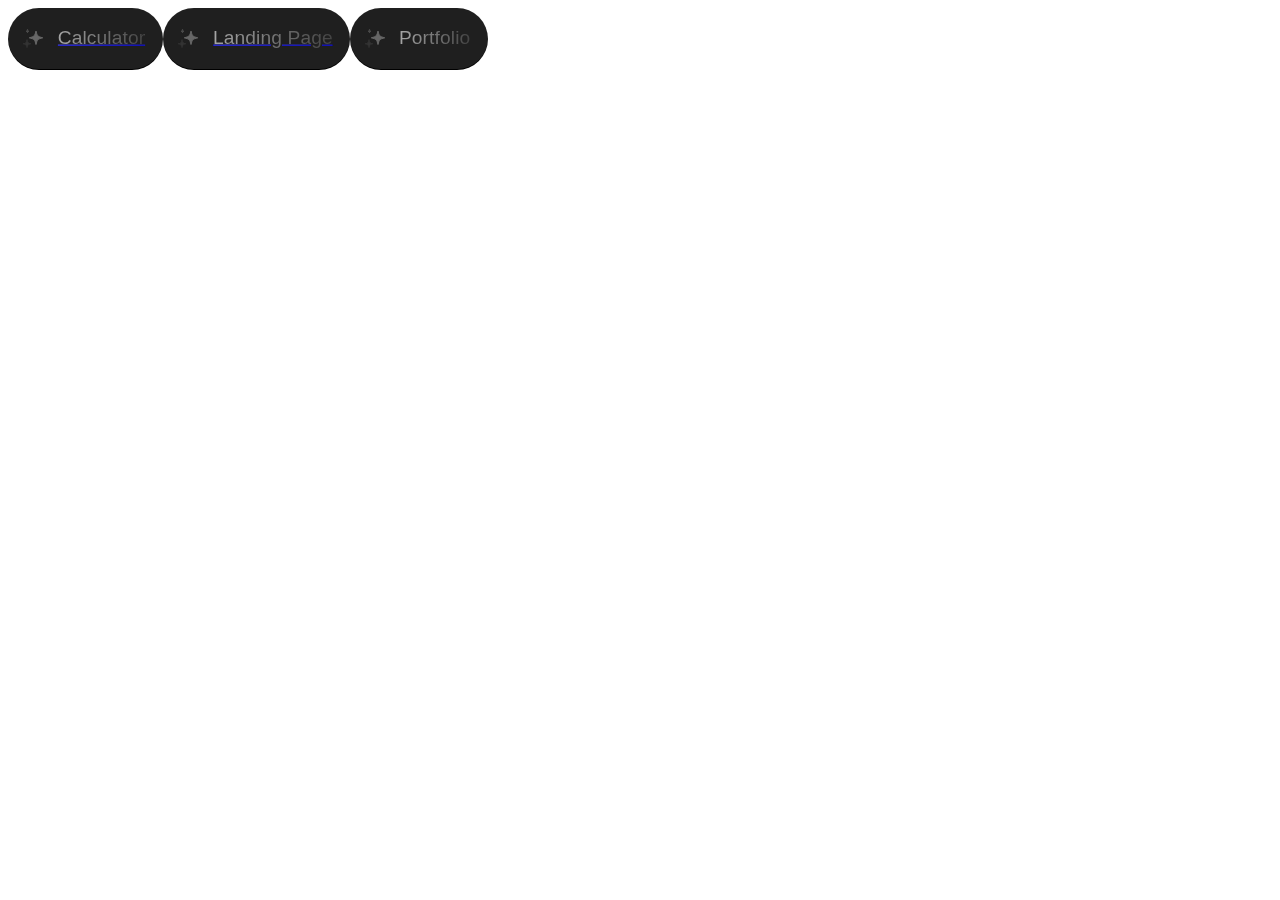
==== index.html @ b8b27e0d "Add files via upload" ====
<!DOCTYPE html>
<html lang="en">
<head>
    <meta charset="UTF-8">
    <meta name="viewport" content="width=device-width, initial-scale=1.0">
    <title>CODSOFT</title>
    <style>
        .sparkle-button {
  --active: 0;
  --bg: radial-gradient(
			40% 50% at center 100%,
			hsl(270 calc(var(--active) * 97%) 72% / var(--active)),
			transparent
		),
		radial-gradient(
			80% 100% at center 120%,
			hsl(260 calc(var(--active) * 97%) 70% / var(--active)),
			transparent
		),
		hsl(260 calc(var(--active) * 97%) calc((var(--active) * 44%) + 12%));
  background: var(--bg);
  font-size: 1.2rem;
  font-weight: 500;
  border: 0;
  cursor: pointer;
  padding: 1em 1em;
  display: flex;
  align-items: center;
  gap: 0.25em;
  white-space: nowrap;
  border-radius: 100px;
  position: relative;
  box-shadow: 0 0 calc(var(--active) * 3em) calc(var(--active) * 1em) hsl(260 97% 61% / 0.75),
		0 0em 0 0 hsl(260 calc(var(--active) * 97%) calc((var(--active) * 50%) + 30%)) inset,
		0 -0.05em 0 0 hsl(260 calc(var(--active) * 97%) calc(var(--active) * 60%)) inset;
  transition: box-shadow var(--transition), scale var(--transition), background var(--transition);
  scale: calc(1 + (var(--active) * 0.1));
  transition: .3s;
}

.sparkle-button:active {
  scale: 1;
  transition: .3s;
}

.sparkle path {
  color: hsl(0 0% calc((var(--active, 0) * 70%) + var(--base)));
  transform-box: fill-box;
  transform-origin: center;
  fill: currentColor;
  stroke: currentColor;
  animation-delay: calc((var(--transition) * 1.5) + (var(--delay) * 1s));
  animation-duration: 0.6s;
  transition: color var(--transition);
}

.sparkle-button:is(:hover, :focus-visible) path {
  animation-name: bounce;
}

@keyframes bounce {
  35%, 65% {
    scale: var(--scale);
  }
}

.sparkle path:nth-of-type(1) {
  --scale: 0.5;
  --delay: 0.1;
  --base: 40%;
}

.sparkle path:nth-of-type(2) {
  --scale: 1.5;
  --delay: 0.2;
  --base: 20%;
}

.sparkle path:nth-of-type(3) {
  --scale: 2.5;
  --delay: 0.35;
  --base: 30%;
}

.sparkle-button:before {
  content: "";
  position: absolute;
  inset: -0.2em;
  z-index: -1;
  border: 0.25em solid hsl(260 97% 50% / 0.5);
  border-radius: 100px;
  opacity: var(--active, 0);
  transition: opacity var(--transition);
}

.spark {
  position: absolute;
  inset: 0;
  border-radius: 100px;
  rotate: 0deg;
  overflow: hidden;
  mask: linear-gradient(white, transparent 50%);
  animation: flip calc(var(--spark) * 2) infinite steps(2, end);
}

@keyframes flip {
  to {
    rotate: 360deg;
  }
}

.spark:before {
  content: "";
  position: absolute;
  width: 200%;
  aspect-ratio: 1;
  top: 0%;
  left: 50%;
  z-index: -1;
  translate: -50% -15%;
  rotate: 0;
  transform: rotate(-90deg);
  opacity: calc((var(--active)) + 0.4);
  background: conic-gradient(
		from 0deg,
		transparent 0 340deg,
		white 360deg
	);
  transition: opacity var(--transition);
  animation: rotate var(--spark) linear infinite both;
}

.spark:after {
  content: "";
  position: absolute;
  inset: var(--cut);
  border-radius: 100px;
}

.backdrop {
  position: absolute;
  inset: var(--cut);
  background: var(--bg);
  border-radius: 100px;
  transition: background var(--transition);
}

@keyframes rotate {
  to {
    transform: rotate(90deg);
  }
}

@supports(selector(:has(:is(+ *)))) {
  body:has(button:is(:hover, :focus-visible)) {
    --active: 1;
    --play-state: running;
  }

  .bodydrop {
    display: none;
  }
}

.sparkle-button:is(:hover, :focus-visible) ~ :is(.bodydrop, .particle-pen) {
  --active: 1;
  --play-state: runnin;
}

.sparkle-button:is(:hover, :focus-visible) {
  --active: 1;
  --play-state: running;
}

.sp {
  position: relative;
}

.particle-pen {
  position: absolute;
  width: 200%;
  aspect-ratio: 1;
  top: 50%;
  left: 50%;
  translate: -50% -50%;
  -webkit-mask: radial-gradient(white, transparent 65%);
  z-index: -1;
  opacity: var(--active, 0);
  transition: opacity var(--transition);
}

.particle {
  fill: white;
  width: calc(var(--size, 0.25) * 1rem);
  aspect-ratio: 1;
  position: absolute;
  top: calc(var(--y) * 1%);
  left: calc(var(--x) * 1%);
  opacity: var(--alpha, 1);
  animation: float-out calc(var(--duration, 1) * 1s) calc(var(--delay) * -1s) infinite linear;
  transform-origin: var(--origin-x, 1000%) var(--origin-y, 1000%);
  z-index: -1;
  animation-play-state: var(--play-state, paused);
}

.particle path {
  fill: hsl(0 0% 90%);
  stroke: none;
}

.particle:nth-of-type(even) {
  animation-direction: reverse;
}

@keyframes float-out {
  to {
    rotate: 360deg;
  }
}

.text {
  translate: 2% -6%;
  letter-spacing: 0.01ch;
  background: linear-gradient(90deg, hsl(0 0% calc((var(--active) * 100%) + 65%)), hsl(0 0% calc((var(--active) * 100%) + 26%)));
  -webkit-background-clip: text;
  color: transparent;
  transition: background var(--transition);
}

.sparkle-button svg {
  inline-size: 1.25em;
  translate: -25% -5%;
}
    </style>
</head>
<body>
<div class="b-flex" style="display: flex;">  
    <div class="sp">
       <a href="/calculator/index.html">
        <button class="sparkle-button">
          <span class="spark"></span>
          
          <span class="backdrop"></span>
          <svg class="sparkle" viewBox="0 0 24 24" fill="none" xmlns="http://www.w3.org/2000/svg">
            <path d="M14.187 8.096L15 5.25L15.813 8.096C16.0231 8.83114 16.4171 9.50062 16.9577 10.0413C17.4984 10.5819 18.1679 10.9759 18.903 11.186L21.75 12L18.904 12.813C18.1689 13.0231 17.4994 13.4171 16.9587 13.9577C16.4181 14.4984 16.0241 15.1679 15.814 15.903L15 18.75L14.187 15.904C13.9769 15.1689 13.5829 14.4994 13.0423 13.9587C12.5016 13.4181 11.8321 13.0241 11.097 12.814L8.25 12L11.096 11.187C11.8311 10.9769 12.5006 10.5829 13.0413 10.0423C13.5819 9.50162 13.9759 8.83214 14.186 8.097L14.187 8.096Z" fill="black" stroke="black" stroke-linecap="round" stroke-linejoin="round"></path>
            <path d="M6 14.25L5.741 15.285C5.59267 15.8785 5.28579 16.4206 4.85319 16.8532C4.42059 17.2858 3.87853 17.5927 3.285 17.741L2.25 18L3.285 18.259C3.87853 18.4073 4.42059 18.7142 4.85319 19.1468C5.28579 19.5794 5.59267 20.1215 5.741 20.715L6 21.75L6.259 20.715C6.40725 20.1216 6.71398 19.5796 7.14639 19.147C7.5788 18.7144 8.12065 18.4075 8.714 18.259L9.75 18L8.714 17.741C8.12065 17.5925 7.5788 17.2856 7.14639 16.853C6.71398 16.4204 6.40725 15.8784 6.259 15.285L6 14.25Z" fill="black" stroke="black" stroke-linecap="round" stroke-linejoin="round"></path>
            <path d="M6.5 4L6.303 4.5915C6.24777 4.75718 6.15472 4.90774 6.03123 5.03123C5.90774 5.15472 5.75718 5.24777 5.5915 5.303L5 5.5L5.5915 5.697C5.75718 5.75223 5.90774 5.84528 6.03123 5.96877C6.15472 6.09226 6.24777 6.24282 6.303 6.4085L6.5 7L6.697 6.4085C6.75223 6.24282 6.84528 6.09226 6.96877 5.96877C7.09226 5.84528 7.24282 5.75223 7.4085 5.697L8 5.5L7.4085 5.303C7.24282 5.24777 7.09226 5.15472 6.96877 5.03123C6.84528 4.90774 6.75223 4.75718 6.697 4.5915L6.5 4Z" fill="black" stroke="black" stroke-linecap="round" stroke-linejoin="round"></path>
          </svg>
          <span class="text">Calculator</span>
        </button></a>
        <div class="bodydrop"></div>
        <span aria-hidden="true" class="particle-pen">
          <svg class="particle" viewBox="0 0 15 15" fill="none" xmlns="http://www.w3.org/2000/svg">
            <path d="M6.937 3.846L7.75 1L8.563 3.846C8.77313 4.58114 9.1671 5.25062 9.70774 5.79126C10.2484 6.3319 10.9179 6.72587 11.653 6.936L14.5 7.75L11.654 8.563C10.9189 8.77313 10.2494 9.1671 9.70874 9.70774C9.1681 10.2484 8.77413 10.9179 8.564 11.653L7.75 14.5L6.937 11.654C6.72687 10.9189 6.3329 10.2494 5.79226 9.70874C5.25162 9.1681 4.58214 8.77413 3.847 8.564L1 7.75L3.846 6.937C4.58114 6.72687 5.25062 6.3329 5.79126 5.79226C6.3319 5.25162 6.72587 4.58214 6.936 3.847L6.937 3.846Z" fill="black" stroke="black" stroke-linecap="round" stroke-linejoin="round"></path>
          </svg>
          <svg class="particle" viewBox="0 0 15 15" fill="none" xmlns="http://www.w3.org/2000/svg">
            <path d="M6.937 3.846L7.75 1L8.563 3.846C8.77313 4.58114 9.1671 5.25062 9.70774 5.79126C10.2484 6.3319 10.9179 6.72587 11.653 6.936L14.5 7.75L11.654 8.563C10.9189 8.77313 10.2494 9.1671 9.70874 9.70774C9.1681 10.2484 8.77413 10.9179 8.564 11.653L7.75 14.5L6.937 11.654C6.72687 10.9189 6.3329 10.2494 5.79226 9.70874C5.25162 9.1681 4.58214 8.77413 3.847 8.564L1 7.75L3.846 6.937C4.58114 6.72687 5.25062 6.3329 5.79126 5.79226C6.3319 5.25162 6.72587 4.58214 6.936 3.847L6.937 3.846Z" fill="black" stroke="black" stroke-linecap="round" stroke-linejoin="round"></path>
          </svg>
          <svg class="particle" viewBox="0 0 15 15" fill="none" xmlns="http://www.w3.org/2000/svg">
            <path d="M6.937 3.846L7.75 1L8.563 3.846C8.77313 4.58114 9.1671 5.25062 9.70774 5.79126C10.2484 6.3319 10.9179 6.72587 11.653 6.936L14.5 7.75L11.654 8.563C10.9189 8.77313 10.2494 9.1671 9.70874 9.70774C9.1681 10.2484 8.77413 10.9179 8.564 11.653L7.75 14.5L6.937 11.654C6.72687 10.9189 6.3329 10.2494 5.79226 9.70874C5.25162 9.1681 4.58214 8.77413 3.847 8.564L1 7.75L3.846 6.937C4.58114 6.72687 5.25062 6.3329 5.79126 5.79226C6.3319 5.25162 6.72587 4.58214 6.936 3.847L6.937 3.846Z" fill="black" stroke="black" stroke-linecap="round" stroke-linejoin="round"></path>
          </svg>
          <svg class="particle" viewBox="0 0 15 15" fill="none" xmlns="http://www.w3.org/2000/svg">
            <path d="M6.937 3.846L7.75 1L8.563 3.846C8.77313 4.58114 9.1671 5.25062 9.70774 5.79126C10.2484 6.3319 10.9179 6.72587 11.653 6.936L14.5 7.75L11.654 8.563C10.9189 8.77313 10.2494 9.1671 9.70874 9.70774C9.1681 10.2484 8.77413 10.9179 8.564 11.653L7.75 14.5L6.937 11.654C6.72687 10.9189 6.3329 10.2494 5.79226 9.70874C5.25162 9.1681 4.58214 8.77413 3.847 8.564L1 7.75L3.846 6.937C4.58114 6.72687 5.25062 6.3329 5.79126 5.79226C6.3319 5.25162 6.72587 4.58214 6.936 3.847L6.937 3.846Z" fill="black" stroke="black" stroke-linecap="round" stroke-linejoin="round"></path>
          </svg>
          <svg class="particle" viewBox="0 0 15 15" fill="none" xmlns="http://www.w3.org/2000/svg">
            <path d="M6.937 3.846L7.75 1L8.563 3.846C8.77313 4.58114 9.1671 5.25062 9.70774 5.79126C10.2484 6.3319 10.9179 6.72587 11.653 6.936L14.5 7.75L11.654 8.563C10.9189 8.77313 10.2494 9.1671 9.70874 9.70774C9.1681 10.2484 8.77413 10.9179 8.564 11.653L7.75 14.5L6.937 11.654C6.72687 10.9189 6.3329 10.2494 5.79226 9.70874C5.25162 9.1681 4.58214 8.77413 3.847 8.564L1 7.75L3.846 6.937C4.58114 6.72687 5.25062 6.3329 5.79126 5.79226C6.3319 5.25162 6.72587 4.58214 6.936 3.847L6.937 3.846Z" fill="black" stroke="black" stroke-linecap="round" stroke-linejoin="round"></path>
          </svg>
          <svg class="particle" viewBox="0 0 15 15" fill="none" xmlns="http://www.w3.org/2000/svg">
            <path d="M6.937 3.846L7.75 1L8.563 3.846C8.77313 4.58114 9.1671 5.25062 9.70774 5.79126C10.2484 6.3319 10.9179 6.72587 11.653 6.936L14.5 7.75L11.654 8.563C10.9189 8.77313 10.2494 9.1671 9.70874 9.70774C9.1681 10.2484 8.77413 10.9179 8.564 11.653L7.75 14.5L6.937 11.654C6.72687 10.9189 6.3329 10.2494 5.79226 9.70874C5.25162 9.1681 4.58214 8.77413 3.847 8.564L1 7.75L3.846 6.937C4.58114 6.72687 5.25062 6.3329 5.79126 5.79226C6.3319 5.25162 6.72587 4.58214 6.936 3.847L6.937 3.846Z" fill="black" stroke="black" stroke-linecap="round" stroke-linejoin="round"></path>
          </svg>
          <svg class="particle" viewBox="0 0 15 15" fill="none" xmlns="http://www.w3.org/2000/svg">
            <path d="M6.937 3.846L7.75 1L8.563 3.846C8.77313 4.58114 9.1671 5.25062 9.70774 5.79126C10.2484 6.3319 10.9179 6.72587 11.653 6.936L14.5 7.75L11.654 8.563C10.9189 8.77313 10.2494 9.1671 9.70874 9.70774C9.1681 10.2484 8.77413 10.9179 8.564 11.653L7.75 14.5L6.937 11.654C6.72687 10.9189 6.3329 10.2494 5.79226 9.70874C5.25162 9.1681 4.58214 8.77413 3.847 8.564L1 7.75L3.846 6.937C4.58114 6.72687 5.25062 6.3329 5.79126 5.79226C6.3319 5.25162 6.72587 4.58214 6.936 3.847L6.937 3.846Z" fill="black" stroke="black" stroke-linecap="round" stroke-linejoin="round"></path>
          </svg>
          <svg class="particle" viewBox="0 0 15 15" fill="none" xmlns="http://www.w3.org/2000/svg">
            <path d="M6.937 3.846L7.75 1L8.563 3.846C8.77313 4.58114 9.1671 5.25062 9.70774 5.79126C10.2484 6.3319 10.9179 6.72587 11.653 6.936L14.5 7.75L11.654 8.563C10.9189 8.77313 10.2494 9.1671 9.70874 9.70774C9.1681 10.2484 8.77413 10.9179 8.564 11.653L7.75 14.5L6.937 11.654C6.72687 10.9189 6.3329 10.2494 5.79226 9.70874C5.25162 9.1681 4.58214 8.77413 3.847 8.564L1 7.75L3.846 6.937C4.58114 6.72687 5.25062 6.3329 5.79126 5.79226C6.3319 5.25162 6.72587 4.58214 6.936 3.847L6.937 3.846Z" fill="black" stroke="black" stroke-linecap="round" stroke-linejoin="round"></path>
          </svg>
          <svg class="particle" viewBox="0 0 15 15" fill="none" xmlns="http://www.w3.org/2000/svg">
            <path d="M6.937 3.846L7.75 1L8.563 3.846C8.77313 4.58114 9.1671 5.25062 9.70774 5.79126C10.2484 6.3319 10.9179 6.72587 11.653 6.936L14.5 7.75L11.654 8.563C10.9189 8.77313 10.2494 9.1671 9.70874 9.70774C9.1681 10.2484 8.77413 10.9179 8.564 11.653L7.75 14.5L6.937 11.654C6.72687 10.9189 6.3329 10.2494 5.79226 9.70874C5.25162 9.1681 4.58214 8.77413 3.847 8.564L1 7.75L3.846 6.937C4.58114 6.72687 5.25062 6.3329 5.79126 5.79226C6.3319 5.25162 6.72587 4.58214 6.936 3.847L6.937 3.846Z" fill="black" stroke="black" stroke-linecap="round" stroke-linejoin="round"></path>
          </svg>
          <svg class="particle" viewBox="0 0 15 15" fill="none" xmlns="http://www.w3.org/2000/svg">
            <path d="M6.937 3.846L7.75 1L8.563 3.846C8.77313 4.58114 9.1671 5.25062 9.70774 5.79126C10.2484 6.3319 10.9179 6.72587 11.653 6.936L14.5 7.75L11.654 8.563C10.9189 8.77313 10.2494 9.1671 9.70874 9.70774C9.1681 10.2484 8.77413 10.9179 8.564 11.653L7.75 14.5L6.937 11.654C6.72687 10.9189 6.3329 10.2494 5.79226 9.70874C5.25162 9.1681 4.58214 8.77413 3.847 8.564L1 7.75L3.846 6.937C4.58114 6.72687 5.25062 6.3329 5.79126 5.79226C6.3319 5.25162 6.72587 4.58214 6.936 3.847L6.937 3.846Z" fill="black" stroke="black" stroke-linecap="round" stroke-linejoin="round"></path>
          </svg><svg class="particle" viewBox="0 0 15 15" fill="none" xmlns="http://www.w3.org/2000/svg">
            <path d="M6.937 3.846L7.75 1L8.563 3.846C8.77313 4.58114 9.1671 5.25062 9.70774 5.79126C10.2484 6.3319 10.9179 6.72587 11.653 6.936L14.5 7.75L11.654 8.563C10.9189 8.77313 10.2494 9.1671 9.70874 9.70774C9.1681 10.2484 8.77413 10.9179 8.564 11.653L7.75 14.5L6.937 11.654C6.72687 10.9189 6.3329 10.2494 5.79226 9.70874C5.25162 9.1681 4.58214 8.77413 3.847 8.564L1 7.75L3.846 6.937C4.58114 6.72687 5.25062 6.3329 5.79126 5.79226C6.3319 5.25162 6.72587 4.58214 6.936 3.847L6.937 3.846Z" fill="black" stroke="black" stroke-linecap="round" stroke-linejoin="round"></path>
          </svg><svg class="particle" viewBox="0 0 15 15" fill="none" xmlns="http://www.w3.org/2000/svg">
            <path d="M6.937 3.846L7.75 1L8.563 3.846C8.77313 4.58114 9.1671 5.25062 9.70774 5.79126C10.2484 6.3319 10.9179 6.72587 11.653 6.936L14.5 7.75L11.654 8.563C10.9189 8.77313 10.2494 9.1671 9.70874 9.70774C9.1681 10.2484 8.77413 10.9179 8.564 11.653L7.75 14.5L6.937 11.654C6.72687 10.9189 6.3329 10.2494 5.79226 9.70874C5.25162 9.1681 4.58214 8.77413 3.847 8.564L1 7.75L3.846 6.937C4.58114 6.72687 5.25062 6.3329 5.79126 5.79226C6.3319 5.25162 6.72587 4.58214 6.936 3.847L6.937 3.846Z" fill="black" stroke="black" stroke-linecap="round" stroke-linejoin="round"></path>
          </svg>
          <svg class="particle" viewBox="0 0 15 15" fill="none" xmlns="http://www.w3.org/2000/svg">
            <path d="M6.937 3.846L7.75 1L8.563 3.846C8.77313 4.58114 9.1671 5.25062 9.70774 5.79126C10.2484 6.3319 10.9179 6.72587 11.653 6.936L14.5 7.75L11.654 8.563C10.9189 8.77313 10.2494 9.1671 9.70874 9.70774C9.1681 10.2484 8.77413 10.9179 8.564 11.653L7.75 14.5L6.937 11.654C6.72687 10.9189 6.3329 10.2494 5.79226 9.70874C5.25162 9.1681 4.58214 8.77413 3.847 8.564L1 7.75L3.846 6.937C4.58114 6.72687 5.25062 6.3329 5.79126 5.79226C6.3319 5.25162 6.72587 4.58214 6.936 3.847L6.937 3.846Z" fill="black" stroke="black" stroke-linecap="round" stroke-linejoin="round"></path>
          </svg><svg class="particle" viewBox="0 0 15 15" fill="none" xmlns="http://www.w3.org/2000/svg">
            <path d="M6.937 3.846L7.75 1L8.563 3.846C8.77313 4.58114 9.1671 5.25062 9.70774 5.79126C10.2484 6.3319 10.9179 6.72587 11.653 6.936L14.5 7.75L11.654 8.563C10.9189 8.77313 10.2494 9.1671 9.70874 9.70774C9.1681 10.2484 8.77413 10.9179 8.564 11.653L7.75 14.5L6.937 11.654C6.72687 10.9189 6.3329 10.2494 5.79226 9.70874C5.25162 9.1681 4.58214 8.77413 3.847 8.564L1 7.75L3.846 6.937C4.58114 6.72687 5.25062 6.3329 5.79126 5.79226C6.3319 5.25162 6.72587 4.58214 6.936 3.847L6.937 3.846Z" fill="black" stroke="black" stroke-linecap="round" stroke-linejoin="round"></path>
          </svg><svg class="particle" viewBox="0 0 15 15" fill="none" xmlns="http://www.w3.org/2000/svg">
            <path d="M6.937 3.846L7.75 1L8.563 3.846C8.77313 4.58114 9.1671 5.25062 9.70774 5.79126C10.2484 6.3319 10.9179 6.72587 11.653 6.936L14.5 7.75L11.654 8.563C10.9189 8.77313 10.2494 9.1671 9.70874 9.70774C9.1681 10.2484 8.77413 10.9179 8.564 11.653L7.75 14.5L6.937 11.654C6.72687 10.9189 6.3329 10.2494 5.79226 9.70874C5.25162 9.1681 4.58214 8.77413 3.847 8.564L1 7.75L3.846 6.937C4.58114 6.72687 5.25062 6.3329 5.79126 5.79226C6.3319 5.25162 6.72587 4.58214 6.936 3.847L6.937 3.846Z" fill="black" stroke="black" stroke-linecap="round" stroke-linejoin="round"></path>
          </svg><svg class="particle" viewBox="0 0 15 15" fill="none" xmlns="http://www.w3.org/2000/svg">
            <path d="M6.937 3.846L7.75 1L8.563 3.846C8.77313 4.58114 9.1671 5.25062 9.70774 5.79126C10.2484 6.3319 10.9179 6.72587 11.653 6.936L14.5 7.75L11.654 8.563C10.9189 8.77313 10.2494 9.1671 9.70874 9.70774C9.1681 10.2484 8.77413 10.9179 8.564 11.653L7.75 14.5L6.937 11.654C6.72687 10.9189 6.3329 10.2494 5.79226 9.70874C5.25162 9.1681 4.58214 8.77413 3.847 8.564L1 7.75L3.846 6.937C4.58114 6.72687 5.25062 6.3329 5.79126 5.79226C6.3319 5.25162 6.72587 4.58214 6.936 3.847L6.937 3.846Z" fill="black" stroke="black" stroke-linecap="round" stroke-linejoin="round"></path>
          </svg><svg class="particle" viewBox="0 0 15 15" fill="none" xmlns="http://www.w3.org/2000/svg">
            <path d="M6.937 3.846L7.75 1L8.563 3.846C8.77313 4.58114 9.1671 5.25062 9.70774 5.79126C10.2484 6.3319 10.9179 6.72587 11.653 6.936L14.5 7.75L11.654 8.563C10.9189 8.77313 10.2494 9.1671 9.70874 9.70774C9.1681 10.2484 8.77413 10.9179 8.564 11.653L7.75 14.5L6.937 11.654C6.72687 10.9189 6.3329 10.2494 5.79226 9.70874C5.25162 9.1681 4.58214 8.77413 3.847 8.564L1 7.75L3.846 6.937C4.58114 6.72687 5.25062 6.3329 5.79126 5.79226C6.3319 5.25162 6.72587 4.58214 6.936 3.847L6.937 3.846Z" fill="black" stroke="black" stroke-linecap="round" stroke-linejoin="round"></path>
          </svg><svg class="particle" viewBox="0 0 15 15" fill="none" xmlns="http://www.w3.org/2000/svg">
            <path d="M6.937 3.846L7.75 1L8.563 3.846C8.77313 4.58114 9.1671 5.25062 9.70774 5.79126C10.2484 6.3319 10.9179 6.72587 11.653 6.936L14.5 7.75L11.654 8.563C10.9189 8.77313 10.2494 9.1671 9.70874 9.70774C9.1681 10.2484 8.77413 10.9179 8.564 11.653L7.75 14.5L6.937 11.654C6.72687 10.9189 6.3329 10.2494 5.79226 9.70874C5.25162 9.1681 4.58214 8.77413 3.847 8.564L1 7.75L3.846 6.937C4.58114 6.72687 5.25062 6.3329 5.79126 5.79226C6.3319 5.25162 6.72587 4.58214 6.936 3.847L6.937 3.846Z" fill="black" stroke="black" stroke-linecap="round" stroke-linejoin="round"></path>
          </svg><svg class="particle" viewBox="0 0 15 15" fill="none" xmlns="http://www.w3.org/2000/svg">
            <path d="M6.937 3.846L7.75 1L8.563 3.846C8.77313 4.58114 9.1671 5.25062 9.70774 5.79126C10.2484 6.3319 10.9179 6.72587 11.653 6.936L14.5 7.75L11.654 8.563C10.9189 8.77313 10.2494 9.1671 9.70874 9.70774C9.1681 10.2484 8.77413 10.9179 8.564 11.653L7.75 14.5L6.937 11.654C6.72687 10.9189 6.3329 10.2494 5.79226 9.70874C5.25162 9.1681 4.58214 8.77413 3.847 8.564L1 7.75L3.846 6.937C4.58114 6.72687 5.25062 6.3329 5.79126 5.79226C6.3319 5.25162 6.72587 4.58214 6.936 3.847L6.937 3.846Z" fill="black" stroke="black" stroke-linecap="round" stroke-linejoin="round"></path>
          </svg><svg class="particle" viewBox="0 0 15 15" fill="none" xmlns="http://www.w3.org/2000/svg">
            <path d="M6.937 3.846L7.75 1L8.563 3.846C8.77313 4.58114 9.1671 5.25062 9.70774 5.79126C10.2484 6.3319 10.9179 6.72587 11.653 6.936L14.5 7.75L11.654 8.563C10.9189 8.77313 10.2494 9.1671 9.70874 9.70774C9.1681 10.2484 8.77413 10.9179 8.564 11.653L7.75 14.5L6.937 11.654C6.72687 10.9189 6.3329 10.2494 5.79226 9.70874C5.25162 9.1681 4.58214 8.77413 3.847 8.564L1 7.75L3.846 6.937C4.58114 6.72687 5.25062 6.3329 5.79126 5.79226C6.3319 5.25162 6.72587 4.58214 6.936 3.847L6.937 3.846Z" fill="black" stroke="black" stroke-linecap="round" stroke-linejoin="round"></path>
          </svg>
        </span>
      </div>
      <div class="sp">
        <a href="/landing page/index.html">

        <button class="sparkle-button">
          <span class="spark"></span>
          
          <span class="backdrop"></span>
          <svg class="sparkle" viewBox="0 0 24 24" fill="none" xmlns="http://www.w3.org/2000/svg">
            <path d="M14.187 8.096L15 5.25L15.813 8.096C16.0231 8.83114 16.4171 9.50062 16.9577 10.0413C17.4984 10.5819 18.1679 10.9759 18.903 11.186L21.75 12L18.904 12.813C18.1689 13.0231 17.4994 13.4171 16.9587 13.9577C16.4181 14.4984 16.0241 15.1679 15.814 15.903L15 18.75L14.187 15.904C13.9769 15.1689 13.5829 14.4994 13.0423 13.9587C12.5016 13.4181 11.8321 13.0241 11.097 12.814L8.25 12L11.096 11.187C11.8311 10.9769 12.5006 10.5829 13.0413 10.0423C13.5819 9.50162 13.9759 8.83214 14.186 8.097L14.187 8.096Z" fill="black" stroke="black" stroke-linecap="round" stroke-linejoin="round"></path>
            <path d="M6 14.25L5.741 15.285C5.59267 15.8785 5.28579 16.4206 4.85319 16.8532C4.42059 17.2858 3.87853 17.5927 3.285 17.741L2.25 18L3.285 18.259C3.87853 18.4073 4.42059 18.7142 4.85319 19.1468C5.28579 19.5794 5.59267 20.1215 5.741 20.715L6 21.75L6.259 20.715C6.40725 20.1216 6.71398 19.5796 7.14639 19.147C7.5788 18.7144 8.12065 18.4075 8.714 18.259L9.75 18L8.714 17.741C8.12065 17.5925 7.5788 17.2856 7.14639 16.853C6.71398 16.4204 6.40725 15.8784 6.259 15.285L6 14.25Z" fill="black" stroke="black" stroke-linecap="round" stroke-linejoin="round"></path>
            <path d="M6.5 4L6.303 4.5915C6.24777 4.75718 6.15472 4.90774 6.03123 5.03123C5.90774 5.15472 5.75718 5.24777 5.5915 5.303L5 5.5L5.5915 5.697C5.75718 5.75223 5.90774 5.84528 6.03123 5.96877C6.15472 6.09226 6.24777 6.24282 6.303 6.4085L6.5 7L6.697 6.4085C6.75223 6.24282 6.84528 6.09226 6.96877 5.96877C7.09226 5.84528 7.24282 5.75223 7.4085 5.697L8 5.5L7.4085 5.303C7.24282 5.24777 7.09226 5.15472 6.96877 5.03123C6.84528 4.90774 6.75223 4.75718 6.697 4.5915L6.5 4Z" fill="black" stroke="black" stroke-linecap="round" stroke-linejoin="round"></path>
          </svg>
          <span class="text">Landing Page</span>
        </button></a>
        <div class="bodydrop"></div>
        <span aria-hidden="true" class="particle-pen">
          <svg class="particle" viewBox="0 0 15 15" fill="none" xmlns="http://www.w3.org/2000/svg">
            <path d="M6.937 3.846L7.75 1L8.563 3.846C8.77313 4.58114 9.1671 5.25062 9.70774 5.79126C10.2484 6.3319 10.9179 6.72587 11.653 6.936L14.5 7.75L11.654 8.563C10.9189 8.77313 10.2494 9.1671 9.70874 9.70774C9.1681 10.2484 8.77413 10.9179 8.564 11.653L7.75 14.5L6.937 11.654C6.72687 10.9189 6.3329 10.2494 5.79226 9.70874C5.25162 9.1681 4.58214 8.77413 3.847 8.564L1 7.75L3.846 6.937C4.58114 6.72687 5.25062 6.3329 5.79126 5.79226C6.3319 5.25162 6.72587 4.58214 6.936 3.847L6.937 3.846Z" fill="black" stroke="black" stroke-linecap="round" stroke-linejoin="round"></path>
          </svg>
          <svg class="particle" viewBox="0 0 15 15" fill="none" xmlns="http://www.w3.org/2000/svg">
            <path d="M6.937 3.846L7.75 1L8.563 3.846C8.77313 4.58114 9.1671 5.25062 9.70774 5.79126C10.2484 6.3319 10.9179 6.72587 11.653 6.936L14.5 7.75L11.654 8.563C10.9189 8.77313 10.2494 9.1671 9.70874 9.70774C9.1681 10.2484 8.77413 10.9179 8.564 11.653L7.75 14.5L6.937 11.654C6.72687 10.9189 6.3329 10.2494 5.79226 9.70874C5.25162 9.1681 4.58214 8.77413 3.847 8.564L1 7.75L3.846 6.937C4.58114 6.72687 5.25062 6.3329 5.79126 5.79226C6.3319 5.25162 6.72587 4.58214 6.936 3.847L6.937 3.846Z" fill="black" stroke="black" stroke-linecap="round" stroke-linejoin="round"></path>
          </svg>
          <svg class="particle" viewBox="0 0 15 15" fill="none" xmlns="http://www.w3.org/2000/svg">
            <path d="M6.937 3.846L7.75 1L8.563 3.846C8.77313 4.58114 9.1671 5.25062 9.70774 5.79126C10.2484 6.3319 10.9179 6.72587 11.653 6.936L14.5 7.75L11.654 8.563C10.9189 8.77313 10.2494 9.1671 9.70874 9.70774C9.1681 10.2484 8.77413 10.9179 8.564 11.653L7.75 14.5L6.937 11.654C6.72687 10.9189 6.3329 10.2494 5.79226 9.70874C5.25162 9.1681 4.58214 8.77413 3.847 8.564L1 7.75L3.846 6.937C4.58114 6.72687 5.25062 6.3329 5.79126 5.79226C6.3319 5.25162 6.72587 4.58214 6.936 3.847L6.937 3.846Z" fill="black" stroke="black" stroke-linecap="round" stroke-linejoin="round"></path>
          </svg>
          <svg class="particle" viewBox="0 0 15 15" fill="none" xmlns="http://www.w3.org/2000/svg">
            <path d="M6.937 3.846L7.75 1L8.563 3.846C8.77313 4.58114 9.1671 5.25062 9.70774 5.79126C10.2484 6.3319 10.9179 6.72587 11.653 6.936L14.5 7.75L11.654 8.563C10.9189 8.77313 10.2494 9.1671 9.70874 9.70774C9.1681 10.2484 8.77413 10.9179 8.564 11.653L7.75 14.5L6.937 11.654C6.72687 10.9189 6.3329 10.2494 5.79226 9.70874C5.25162 9.1681 4.58214 8.77413 3.847 8.564L1 7.75L3.846 6.937C4.58114 6.72687 5.25062 6.3329 5.79126 5.79226C6.3319 5.25162 6.72587 4.58214 6.936 3.847L6.937 3.846Z" fill="black" stroke="black" stroke-linecap="round" stroke-linejoin="round"></path>
          </svg>
          <svg class="particle" viewBox="0 0 15 15" fill="none" xmlns="http://www.w3.org/2000/svg">
            <path d="M6.937 3.846L7.75 1L8.563 3.846C8.77313 4.58114 9.1671 5.25062 9.70774 5.79126C10.2484 6.3319 10.9179 6.72587 11.653 6.936L14.5 7.75L11.654 8.563C10.9189 8.77313 10.2494 9.1671 9.70874 9.70774C9.1681 10.2484 8.77413 10.9179 8.564 11.653L7.75 14.5L6.937 11.654C6.72687 10.9189 6.3329 10.2494 5.79226 9.70874C5.25162 9.1681 4.58214 8.77413 3.847 8.564L1 7.75L3.846 6.937C4.58114 6.72687 5.25062 6.3329 5.79126 5.79226C6.3319 5.25162 6.72587 4.58214 6.936 3.847L6.937 3.846Z" fill="black" stroke="black" stroke-linecap="round" stroke-linejoin="round"></path>
          </svg>
          <svg class="particle" viewBox="0 0 15 15" fill="none" xmlns="http://www.w3.org/2000/svg">
            <path d="M6.937 3.846L7.75 1L8.563 3.846C8.77313 4.58114 9.1671 5.25062 9.70774 5.79126C10.2484 6.3319 10.9179 6.72587 11.653 6.936L14.5 7.75L11.654 8.563C10.9189 8.77313 10.2494 9.1671 9.70874 9.70774C9.1681 10.2484 8.77413 10.9179 8.564 11.653L7.75 14.5L6.937 11.654C6.72687 10.9189 6.3329 10.2494 5.79226 9.70874C5.25162 9.1681 4.58214 8.77413 3.847 8.564L1 7.75L3.846 6.937C4.58114 6.72687 5.25062 6.3329 5.79126 5.79226C6.3319 5.25162 6.72587 4.58214 6.936 3.847L6.937 3.846Z" fill="black" stroke="black" stroke-linecap="round" stroke-linejoin="round"></path>
          </svg>
          <svg class="particle" viewBox="0 0 15 15" fill="none" xmlns="http://www.w3.org/2000/svg">
            <path d="M6.937 3.846L7.75 1L8.563 3.846C8.77313 4.58114 9.1671 5.25062 9.70774 5.79126C10.2484 6.3319 10.9179 6.72587 11.653 6.936L14.5 7.75L11.654 8.563C10.9189 8.77313 10.2494 9.1671 9.70874 9.70774C9.1681 10.2484 8.77413 10.9179 8.564 11.653L7.75 14.5L6.937 11.654C6.72687 10.9189 6.3329 10.2494 5.79226 9.70874C5.25162 9.1681 4.58214 8.77413 3.847 8.564L1 7.75L3.846 6.937C4.58114 6.72687 5.25062 6.3329 5.79126 5.79226C6.3319 5.25162 6.72587 4.58214 6.936 3.847L6.937 3.846Z" fill="black" stroke="black" stroke-linecap="round" stroke-linejoin="round"></path>
          </svg>
          <svg class="particle" viewBox="0 0 15 15" fill="none" xmlns="http://www.w3.org/2000/svg">
            <path d="M6.937 3.846L7.75 1L8.563 3.846C8.77313 4.58114 9.1671 5.25062 9.70774 5.79126C10.2484 6.3319 10.9179 6.72587 11.653 6.936L14.5 7.75L11.654 8.563C10.9189 8.77313 10.2494 9.1671 9.70874 9.70774C9.1681 10.2484 8.77413 10.9179 8.564 11.653L7.75 14.5L6.937 11.654C6.72687 10.9189 6.3329 10.2494 5.79226 9.70874C5.25162 9.1681 4.58214 8.77413 3.847 8.564L1 7.75L3.846 6.937C4.58114 6.72687 5.25062 6.3329 5.79126 5.79226C6.3319 5.25162 6.72587 4.58214 6.936 3.847L6.937 3.846Z" fill="black" stroke="black" stroke-linecap="round" stroke-linejoin="round"></path>
          </svg>
          <svg class="particle" viewBox="0 0 15 15" fill="none" xmlns="http://www.w3.org/2000/svg">
            <path d="M6.937 3.846L7.75 1L8.563 3.846C8.77313 4.58114 9.1671 5.25062 9.70774 5.79126C10.2484 6.3319 10.9179 6.72587 11.653 6.936L14.5 7.75L11.654 8.563C10.9189 8.77313 10.2494 9.1671 9.70874 9.70774C9.1681 10.2484 8.77413 10.9179 8.564 11.653L7.75 14.5L6.937 11.654C6.72687 10.9189 6.3329 10.2494 5.79226 9.70874C5.25162 9.1681 4.58214 8.77413 3.847 8.564L1 7.75L3.846 6.937C4.58114 6.72687 5.25062 6.3329 5.79126 5.79226C6.3319 5.25162 6.72587 4.58214 6.936 3.847L6.937 3.846Z" fill="black" stroke="black" stroke-linecap="round" stroke-linejoin="round"></path>
          </svg>
          <svg class="particle" viewBox="0 0 15 15" fill="none" xmlns="http://www.w3.org/2000/svg">
            <path d="M6.937 3.846L7.75 1L8.563 3.846C8.77313 4.58114 9.1671 5.25062 9.70774 5.79126C10.2484 6.3319 10.9179 6.72587 11.653 6.936L14.5 7.75L11.654 8.563C10.9189 8.77313 10.2494 9.1671 9.70874 9.70774C9.1681 10.2484 8.77413 10.9179 8.564 11.653L7.75 14.5L6.937 11.654C6.72687 10.9189 6.3329 10.2494 5.79226 9.70874C5.25162 9.1681 4.58214 8.77413 3.847 8.564L1 7.75L3.846 6.937C4.58114 6.72687 5.25062 6.3329 5.79126 5.79226C6.3319 5.25162 6.72587 4.58214 6.936 3.847L6.937 3.846Z" fill="black" stroke="black" stroke-linecap="round" stroke-linejoin="round"></path>
          </svg><svg class="particle" viewBox="0 0 15 15" fill="none" xmlns="http://www.w3.org/2000/svg">
            <path d="M6.937 3.846L7.75 1L8.563 3.846C8.77313 4.58114 9.1671 5.25062 9.70774 5.79126C10.2484 6.3319 10.9179 6.72587 11.653 6.936L14.5 7.75L11.654 8.563C10.9189 8.77313 10.2494 9.1671 9.70874 9.70774C9.1681 10.2484 8.77413 10.9179 8.564 11.653L7.75 14.5L6.937 11.654C6.72687 10.9189 6.3329 10.2494 5.79226 9.70874C5.25162 9.1681 4.58214 8.77413 3.847 8.564L1 7.75L3.846 6.937C4.58114 6.72687 5.25062 6.3329 5.79126 5.79226C6.3319 5.25162 6.72587 4.58214 6.936 3.847L6.937 3.846Z" fill="black" stroke="black" stroke-linecap="round" stroke-linejoin="round"></path>
          </svg><svg class="particle" viewBox="0 0 15 15" fill="none" xmlns="http://www.w3.org/2000/svg">
            <path d="M6.937 3.846L7.75 1L8.563 3.846C8.77313 4.58114 9.1671 5.25062 9.70774 5.79126C10.2484 6.3319 10.9179 6.72587 11.653 6.936L14.5 7.75L11.654 8.563C10.9189 8.77313 10.2494 9.1671 9.70874 9.70774C9.1681 10.2484 8.77413 10.9179 8.564 11.653L7.75 14.5L6.937 11.654C6.72687 10.9189 6.3329 10.2494 5.79226 9.70874C5.25162 9.1681 4.58214 8.77413 3.847 8.564L1 7.75L3.846 6.937C4.58114 6.72687 5.25062 6.3329 5.79126 5.79226C6.3319 5.25162 6.72587 4.58214 6.936 3.847L6.937 3.846Z" fill="black" stroke="black" stroke-linecap="round" stroke-linejoin="round"></path>
          </svg>
          <svg class="particle" viewBox="0 0 15 15" fill="none" xmlns="http://www.w3.org/2000/svg">
            <path d="M6.937 3.846L7.75 1L8.563 3.846C8.77313 4.58114 9.1671 5.25062 9.70774 5.79126C10.2484 6.3319 10.9179 6.72587 11.653 6.936L14.5 7.75L11.654 8.563C10.9189 8.77313 10.2494 9.1671 9.70874 9.70774C9.1681 10.2484 8.77413 10.9179 8.564 11.653L7.75 14.5L6.937 11.654C6.72687 10.9189 6.3329 10.2494 5.79226 9.70874C5.25162 9.1681 4.58214 8.77413 3.847 8.564L1 7.75L3.846 6.937C4.58114 6.72687 5.25062 6.3329 5.79126 5.79226C6.3319 5.25162 6.72587 4.58214 6.936 3.847L6.937 3.846Z" fill="black" stroke="black" stroke-linecap="round" stroke-linejoin="round"></path>
          </svg><svg class="particle" viewBox="0 0 15 15" fill="none" xmlns="http://www.w3.org/2000/svg">
            <path d="M6.937 3.846L7.75 1L8.563 3.846C8.77313 4.58114 9.1671 5.25062 9.70774 5.79126C10.2484 6.3319 10.9179 6.72587 11.653 6.936L14.5 7.75L11.654 8.563C10.9189 8.77313 10.2494 9.1671 9.70874 9.70774C9.1681 10.2484 8.77413 10.9179 8.564 11.653L7.75 14.5L6.937 11.654C6.72687 10.9189 6.3329 10.2494 5.79226 9.70874C5.25162 9.1681 4.58214 8.77413 3.847 8.564L1 7.75L3.846 6.937C4.58114 6.72687 5.25062 6.3329 5.79126 5.79226C6.3319 5.25162 6.72587 4.58214 6.936 3.847L6.937 3.846Z" fill="black" stroke="black" stroke-linecap="round" stroke-linejoin="round"></path>
          </svg><svg class="particle" viewBox="0 0 15 15" fill="none" xmlns="http://www.w3.org/2000/svg">
            <path d="M6.937 3.846L7.75 1L8.563 3.846C8.77313 4.58114 9.1671 5.25062 9.70774 5.79126C10.2484 6.3319 10.9179 6.72587 11.653 6.936L14.5 7.75L11.654 8.563C10.9189 8.77313 10.2494 9.1671 9.70874 9.70774C9.1681 10.2484 8.77413 10.9179 8.564 11.653L7.75 14.5L6.937 11.654C6.72687 10.9189 6.3329 10.2494 5.79226 9.70874C5.25162 9.1681 4.58214 8.77413 3.847 8.564L1 7.75L3.846 6.937C4.58114 6.72687 5.25062 6.3329 5.79126 5.79226C6.3319 5.25162 6.72587 4.58214 6.936 3.847L6.937 3.846Z" fill="black" stroke="black" stroke-linecap="round" stroke-linejoin="round"></path>
          </svg><svg class="particle" viewBox="0 0 15 15" fill="none" xmlns="http://www.w3.org/2000/svg">
            <path d="M6.937 3.846L7.75 1L8.563 3.846C8.77313 4.58114 9.1671 5.25062 9.70774 5.79126C10.2484 6.3319 10.9179 6.72587 11.653 6.936L14.5 7.75L11.654 8.563C10.9189 8.77313 10.2494 9.1671 9.70874 9.70774C9.1681 10.2484 8.77413 10.9179 8.564 11.653L7.75 14.5L6.937 11.654C6.72687 10.9189 6.3329 10.2494 5.79226 9.70874C5.25162 9.1681 4.58214 8.77413 3.847 8.564L1 7.75L3.846 6.937C4.58114 6.72687 5.25062 6.3329 5.79126 5.79226C6.3319 5.25162 6.72587 4.58214 6.936 3.847L6.937 3.846Z" fill="black" stroke="black" stroke-linecap="round" stroke-linejoin="round"></path>
          </svg><svg class="particle" viewBox="0 0 15 15" fill="none" xmlns="http://www.w3.org/2000/svg">
            <path d="M6.937 3.846L7.75 1L8.563 3.846C8.77313 4.58114 9.1671 5.25062 9.70774 5.79126C10.2484 6.3319 10.9179 6.72587 11.653 6.936L14.5 7.75L11.654 8.563C10.9189 8.77313 10.2494 9.1671 9.70874 9.70774C9.1681 10.2484 8.77413 10.9179 8.564 11.653L7.75 14.5L6.937 11.654C6.72687 10.9189 6.3329 10.2494 5.79226 9.70874C5.25162 9.1681 4.58214 8.77413 3.847 8.564L1 7.75L3.846 6.937C4.58114 6.72687 5.25062 6.3329 5.79126 5.79226C6.3319 5.25162 6.72587 4.58214 6.936 3.847L6.937 3.846Z" fill="black" stroke="black" stroke-linecap="round" stroke-linejoin="round"></path>
          </svg><svg class="particle" viewBox="0 0 15 15" fill="none" xmlns="http://www.w3.org/2000/svg">
            <path d="M6.937 3.846L7.75 1L8.563 3.846C8.77313 4.58114 9.1671 5.25062 9.70774 5.79126C10.2484 6.3319 10.9179 6.72587 11.653 6.936L14.5 7.75L11.654 8.563C10.9189 8.77313 10.2494 9.1671 9.70874 9.70774C9.1681 10.2484 8.77413 10.9179 8.564 11.653L7.75 14.5L6.937 11.654C6.72687 10.9189 6.3329 10.2494 5.79226 9.70874C5.25162 9.1681 4.58214 8.77413 3.847 8.564L1 7.75L3.846 6.937C4.58114 6.72687 5.25062 6.3329 5.79126 5.79226C6.3319 5.25162 6.72587 4.58214 6.936 3.847L6.937 3.846Z" fill="black" stroke="black" stroke-linecap="round" stroke-linejoin="round"></path>
          </svg><svg class="particle" viewBox="0 0 15 15" fill="none" xmlns="http://www.w3.org/2000/svg">
            <path d="M6.937 3.846L7.75 1L8.563 3.846C8.77313 4.58114 9.1671 5.25062 9.70774 5.79126C10.2484 6.3319 10.9179 6.72587 11.653 6.936L14.5 7.75L11.654 8.563C10.9189 8.77313 10.2494 9.1671 9.70874 9.70774C9.1681 10.2484 8.77413 10.9179 8.564 11.653L7.75 14.5L6.937 11.654C6.72687 10.9189 6.3329 10.2494 5.79226 9.70874C5.25162 9.1681 4.58214 8.77413 3.847 8.564L1 7.75L3.846 6.937C4.58114 6.72687 5.25062 6.3329 5.79126 5.79226C6.3319 5.25162 6.72587 4.58214 6.936 3.847L6.937 3.846Z" fill="black" stroke="black" stroke-linecap="round" stroke-linejoin="round"></path>
          </svg><svg class="particle" viewBox="0 0 15 15" fill="none" xmlns="http://www.w3.org/2000/svg">
            <path d="M6.937 3.846L7.75 1L8.563 3.846C8.77313 4.58114 9.1671 5.25062 9.70774 5.79126C10.2484 6.3319 10.9179 6.72587 11.653 6.936L14.5 7.75L11.654 8.563C10.9189 8.77313 10.2494 9.1671 9.70874 9.70774C9.1681 10.2484 8.77413 10.9179 8.564 11.653L7.75 14.5L6.937 11.654C6.72687 10.9189 6.3329 10.2494 5.79226 9.70874C5.25162 9.1681 4.58214 8.77413 3.847 8.564L1 7.75L3.846 6.937C4.58114 6.72687 5.25062 6.3329 5.79126 5.79226C6.3319 5.25162 6.72587 4.58214 6.936 3.847L6.937 3.846Z" fill="black" stroke="black" stroke-linecap="round" stroke-linejoin="round"></path>
          </svg>
        </span>
      </div>
      <div class="sp">

        <button class="sparkle-button">
          <span class="spark"></span>
          
          <span class="backdrop"></span>
          <svg class="sparkle" viewBox="0 0 24 24" fill="none" xmlns="http://www.w3.org/2000/svg">
            <path d="M14.187 8.096L15 5.25L15.813 8.096C16.0231 8.83114 16.4171 9.50062 16.9577 10.0413C17.4984 10.5819 18.1679 10.9759 18.903 11.186L21.75 12L18.904 12.813C18.1689 13.0231 17.4994 13.4171 16.9587 13.9577C16.4181 14.4984 16.0241 15.1679 15.814 15.903L15 18.75L14.187 15.904C13.9769 15.1689 13.5829 14.4994 13.0423 13.9587C12.5016 13.4181 11.8321 13.0241 11.097 12.814L8.25 12L11.096 11.187C11.8311 10.9769 12.5006 10.5829 13.0413 10.0423C13.5819 9.50162 13.9759 8.83214 14.186 8.097L14.187 8.096Z" fill="black" stroke="black" stroke-linecap="round" stroke-linejoin="round"></path>
            <path d="M6 14.25L5.741 15.285C5.59267 15.8785 5.28579 16.4206 4.85319 16.8532C4.42059 17.2858 3.87853 17.5927 3.285 17.741L2.25 18L3.285 18.259C3.87853 18.4073 4.42059 18.7142 4.85319 19.1468C5.28579 19.5794 5.59267 20.1215 5.741 20.715L6 21.75L6.259 20.715C6.40725 20.1216 6.71398 19.5796 7.14639 19.147C7.5788 18.7144 8.12065 18.4075 8.714 18.259L9.75 18L8.714 17.741C8.12065 17.5925 7.5788 17.2856 7.14639 16.853C6.71398 16.4204 6.40725 15.8784 6.259 15.285L6 14.25Z" fill="black" stroke="black" stroke-linecap="round" stroke-linejoin="round"></path>
            <path d="M6.5 4L6.303 4.5915C6.24777 4.75718 6.15472 4.90774 6.03123 5.03123C5.90774 5.15472 5.75718 5.24777 5.5915 5.303L5 5.5L5.5915 5.697C5.75718 5.75223 5.90774 5.84528 6.03123 5.96877C6.15472 6.09226 6.24777 6.24282 6.303 6.4085L6.5 7L6.697 6.4085C6.75223 6.24282 6.84528 6.09226 6.96877 5.96877C7.09226 5.84528 7.24282 5.75223 7.4085 5.697L8 5.5L7.4085 5.303C7.24282 5.24777 7.09226 5.15472 6.96877 5.03123C6.84528 4.90774 6.75223 4.75718 6.697 4.5915L6.5 4Z" fill="black" stroke="black" stroke-linecap="round" stroke-linejoin="round"></path>
          </svg>
          <span class="text">Portfolio</span>
        </button>
        <div class="bodydrop"></div>
        <span aria-hidden="true" class="particle-pen">
          <svg class="particle" viewBox="0 0 15 15" fill="none" xmlns="http://www.w3.org/2000/svg">
            <path d="M6.937 3.846L7.75 1L8.563 3.846C8.77313 4.58114 9.1671 5.25062 9.70774 5.79126C10.2484 6.3319 10.9179 6.72587 11.653 6.936L14.5 7.75L11.654 8.563C10.9189 8.77313 10.2494 9.1671 9.70874 9.70774C9.1681 10.2484 8.77413 10.9179 8.564 11.653L7.75 14.5L6.937 11.654C6.72687 10.9189 6.3329 10.2494 5.79226 9.70874C5.25162 9.1681 4.58214 8.77413 3.847 8.564L1 7.75L3.846 6.937C4.58114 6.72687 5.25062 6.3329 5.79126 5.79226C6.3319 5.25162 6.72587 4.58214 6.936 3.847L6.937 3.846Z" fill="black" stroke="black" stroke-linecap="round" stroke-linejoin="round"></path>
          </svg>
          <svg class="particle" viewBox="0 0 15 15" fill="none" xmlns="http://www.w3.org/2000/svg">
            <path d="M6.937 3.846L7.75 1L8.563 3.846C8.77313 4.58114 9.1671 5.25062 9.70774 5.79126C10.2484 6.3319 10.9179 6.72587 11.653 6.936L14.5 7.75L11.654 8.563C10.9189 8.77313 10.2494 9.1671 9.70874 9.70774C9.1681 10.2484 8.77413 10.9179 8.564 11.653L7.75 14.5L6.937 11.654C6.72687 10.9189 6.3329 10.2494 5.79226 9.70874C5.25162 9.1681 4.58214 8.77413 3.847 8.564L1 7.75L3.846 6.937C4.58114 6.72687 5.25062 6.3329 5.79126 5.79226C6.3319 5.25162 6.72587 4.58214 6.936 3.847L6.937 3.846Z" fill="black" stroke="black" stroke-linecap="round" stroke-linejoin="round"></path>
          </svg>
          <svg class="particle" viewBox="0 0 15 15" fill="none" xmlns="http://www.w3.org/2000/svg">
            <path d="M6.937 3.846L7.75 1L8.563 3.846C8.77313 4.58114 9.1671 5.25062 9.70774 5.79126C10.2484 6.3319 10.9179 6.72587 11.653 6.936L14.5 7.75L11.654 8.563C10.9189 8.77313 10.2494 9.1671 9.70874 9.70774C9.1681 10.2484 8.77413 10.9179 8.564 11.653L7.75 14.5L6.937 11.654C6.72687 10.9189 6.3329 10.2494 5.79226 9.70874C5.25162 9.1681 4.58214 8.77413 3.847 8.564L1 7.75L3.846 6.937C4.58114 6.72687 5.25062 6.3329 5.79126 5.79226C6.3319 5.25162 6.72587 4.58214 6.936 3.847L6.937 3.846Z" fill="black" stroke="black" stroke-linecap="round" stroke-linejoin="round"></path>
          </svg>
          <svg class="particle" viewBox="0 0 15 15" fill="none" xmlns="http://www.w3.org/2000/svg">
            <path d="M6.937 3.846L7.75 1L8.563 3.846C8.77313 4.58114 9.1671 5.25062 9.70774 5.79126C10.2484 6.3319 10.9179 6.72587 11.653 6.936L14.5 7.75L11.654 8.563C10.9189 8.77313 10.2494 9.1671 9.70874 9.70774C9.1681 10.2484 8.77413 10.9179 8.564 11.653L7.75 14.5L6.937 11.654C6.72687 10.9189 6.3329 10.2494 5.79226 9.70874C5.25162 9.1681 4.58214 8.77413 3.847 8.564L1 7.75L3.846 6.937C4.58114 6.72687 5.25062 6.3329 5.79126 5.79226C6.3319 5.25162 6.72587 4.58214 6.936 3.847L6.937 3.846Z" fill="black" stroke="black" stroke-linecap="round" stroke-linejoin="round"></path>
          </svg>
          <svg class="particle" viewBox="0 0 15 15" fill="none" xmlns="http://www.w3.org/2000/svg">
            <path d="M6.937 3.846L7.75 1L8.563 3.846C8.77313 4.58114 9.1671 5.25062 9.70774 5.79126C10.2484 6.3319 10.9179 6.72587 11.653 6.936L14.5 7.75L11.654 8.563C10.9189 8.77313 10.2494 9.1671 9.70874 9.70774C9.1681 10.2484 8.77413 10.9179 8.564 11.653L7.75 14.5L6.937 11.654C6.72687 10.9189 6.3329 10.2494 5.79226 9.70874C5.25162 9.1681 4.58214 8.77413 3.847 8.564L1 7.75L3.846 6.937C4.58114 6.72687 5.25062 6.3329 5.79126 5.79226C6.3319 5.25162 6.72587 4.58214 6.936 3.847L6.937 3.846Z" fill="black" stroke="black" stroke-linecap="round" stroke-linejoin="round"></path>
          </svg>
          <svg class="particle" viewBox="0 0 15 15" fill="none" xmlns="http://www.w3.org/2000/svg">
            <path d="M6.937 3.846L7.75 1L8.563 3.846C8.77313 4.58114 9.1671 5.25062 9.70774 5.79126C10.2484 6.3319 10.9179 6.72587 11.653 6.936L14.5 7.75L11.654 8.563C10.9189 8.77313 10.2494 9.1671 9.70874 9.70774C9.1681 10.2484 8.77413 10.9179 8.564 11.653L7.75 14.5L6.937 11.654C6.72687 10.9189 6.3329 10.2494 5.79226 9.70874C5.25162 9.1681 4.58214 8.77413 3.847 8.564L1 7.75L3.846 6.937C4.58114 6.72687 5.25062 6.3329 5.79126 5.79226C6.3319 5.25162 6.72587 4.58214 6.936 3.847L6.937 3.846Z" fill="black" stroke="black" stroke-linecap="round" stroke-linejoin="round"></path>
          </svg>
          <svg class="particle" viewBox="0 0 15 15" fill="none" xmlns="http://www.w3.org/2000/svg">
            <path d="M6.937 3.846L7.75 1L8.563 3.846C8.77313 4.58114 9.1671 5.25062 9.70774 5.79126C10.2484 6.3319 10.9179 6.72587 11.653 6.936L14.5 7.75L11.654 8.563C10.9189 8.77313 10.2494 9.1671 9.70874 9.70774C9.1681 10.2484 8.77413 10.9179 8.564 11.653L7.75 14.5L6.937 11.654C6.72687 10.9189 6.3329 10.2494 5.79226 9.70874C5.25162 9.1681 4.58214 8.77413 3.847 8.564L1 7.75L3.846 6.937C4.58114 6.72687 5.25062 6.3329 5.79126 5.79226C6.3319 5.25162 6.72587 4.58214 6.936 3.847L6.937 3.846Z" fill="black" stroke="black" stroke-linecap="round" stroke-linejoin="round"></path>
          </svg>
          <svg class="particle" viewBox="0 0 15 15" fill="none" xmlns="http://www.w3.org/2000/svg">
            <path d="M6.937 3.846L7.75 1L8.563 3.846C8.77313 4.58114 9.1671 5.25062 9.70774 5.79126C10.2484 6.3319 10.9179 6.72587 11.653 6.936L14.5 7.75L11.654 8.563C10.9189 8.77313 10.2494 9.1671 9.70874 9.70774C9.1681 10.2484 8.77413 10.9179 8.564 11.653L7.75 14.5L6.937 11.654C6.72687 10.9189 6.3329 10.2494 5.79226 9.70874C5.25162 9.1681 4.58214 8.77413 3.847 8.564L1 7.75L3.846 6.937C4.58114 6.72687 5.25062 6.3329 5.79126 5.79226C6.3319 5.25162 6.72587 4.58214 6.936 3.847L6.937 3.846Z" fill="black" stroke="black" stroke-linecap="round" stroke-linejoin="round"></path>
          </svg>
          <svg class="particle" viewBox="0 0 15 15" fill="none" xmlns="http://www.w3.org/2000/svg">
            <path d="M6.937 3.846L7.75 1L8.563 3.846C8.77313 4.58114 9.1671 5.25062 9.70774 5.79126C10.2484 6.3319 10.9179 6.72587 11.653 6.936L14.5 7.75L11.654 8.563C10.9189 8.77313 10.2494 9.1671 9.70874 9.70774C9.1681 10.2484 8.77413 10.9179 8.564 11.653L7.75 14.5L6.937 11.654C6.72687 10.9189 6.3329 10.2494 5.79226 9.70874C5.25162 9.1681 4.58214 8.77413 3.847 8.564L1 7.75L3.846 6.937C4.58114 6.72687 5.25062 6.3329 5.79126 5.79226C6.3319 5.25162 6.72587 4.58214 6.936 3.847L6.937 3.846Z" fill="black" stroke="black" stroke-linecap="round" stroke-linejoin="round"></path>
          </svg>
          <svg class="particle" viewBox="0 0 15 15" fill="none" xmlns="http://www.w3.org/2000/svg">
            <path d="M6.937 3.846L7.75 1L8.563 3.846C8.77313 4.58114 9.1671 5.25062 9.70774 5.79126C10.2484 6.3319 10.9179 6.72587 11.653 6.936L14.5 7.75L11.654 8.563C10.9189 8.77313 10.2494 9.1671 9.70874 9.70774C9.1681 10.2484 8.77413 10.9179 8.564 11.653L7.75 14.5L6.937 11.654C6.72687 10.9189 6.3329 10.2494 5.79226 9.70874C5.25162 9.1681 4.58214 8.77413 3.847 8.564L1 7.75L3.846 6.937C4.58114 6.72687 5.25062 6.3329 5.79126 5.79226C6.3319 5.25162 6.72587 4.58214 6.936 3.847L6.937 3.846Z" fill="black" stroke="black" stroke-linecap="round" stroke-linejoin="round"></path>
          </svg><svg class="particle" viewBox="0 0 15 15" fill="none" xmlns="http://www.w3.org/2000/svg">
            <path d="M6.937 3.846L7.75 1L8.563 3.846C8.77313 4.58114 9.1671 5.25062 9.70774 5.79126C10.2484 6.3319 10.9179 6.72587 11.653 6.936L14.5 7.75L11.654 8.563C10.9189 8.77313 10.2494 9.1671 9.70874 9.70774C9.1681 10.2484 8.77413 10.9179 8.564 11.653L7.75 14.5L6.937 11.654C6.72687 10.9189 6.3329 10.2494 5.79226 9.70874C5.25162 9.1681 4.58214 8.77413 3.847 8.564L1 7.75L3.846 6.937C4.58114 6.72687 5.25062 6.3329 5.79126 5.79226C6.3319 5.25162 6.72587 4.58214 6.936 3.847L6.937 3.846Z" fill="black" stroke="black" stroke-linecap="round" stroke-linejoin="round"></path>
          </svg><svg class="particle" viewBox="0 0 15 15" fill="none" xmlns="http://www.w3.org/2000/svg">
            <path d="M6.937 3.846L7.75 1L8.563 3.846C8.77313 4.58114 9.1671 5.25062 9.70774 5.79126C10.2484 6.3319 10.9179 6.72587 11.653 6.936L14.5 7.75L11.654 8.563C10.9189 8.77313 10.2494 9.1671 9.70874 9.70774C9.1681 10.2484 8.77413 10.9179 8.564 11.653L7.75 14.5L6.937 11.654C6.72687 10.9189 6.3329 10.2494 5.79226 9.70874C5.25162 9.1681 4.58214 8.77413 3.847 8.564L1 7.75L3.846 6.937C4.58114 6.72687 5.25062 6.3329 5.79126 5.79226C6.3319 5.25162 6.72587 4.58214 6.936 3.847L6.937 3.846Z" fill="black" stroke="black" stroke-linecap="round" stroke-linejoin="round"></path>
          </svg>
          <svg class="particle" viewBox="0 0 15 15" fill="none" xmlns="http://www.w3.org/2000/svg">
            <path d="M6.937 3.846L7.75 1L8.563 3.846C8.77313 4.58114 9.1671 5.25062 9.70774 5.79126C10.2484 6.3319 10.9179 6.72587 11.653 6.936L14.5 7.75L11.654 8.563C10.9189 8.77313 10.2494 9.1671 9.70874 9.70774C9.1681 10.2484 8.77413 10.9179 8.564 11.653L7.75 14.5L6.937 11.654C6.72687 10.9189 6.3329 10.2494 5.79226 9.70874C5.25162 9.1681 4.58214 8.77413 3.847 8.564L1 7.75L3.846 6.937C4.58114 6.72687 5.25062 6.3329 5.79126 5.79226C6.3319 5.25162 6.72587 4.58214 6.936 3.847L6.937 3.846Z" fill="black" stroke="black" stroke-linecap="round" stroke-linejoin="round"></path>
          </svg><svg class="particle" viewBox="0 0 15 15" fill="none" xmlns="http://www.w3.org/2000/svg">
            <path d="M6.937 3.846L7.75 1L8.563 3.846C8.77313 4.58114 9.1671 5.25062 9.70774 5.79126C10.2484 6.3319 10.9179 6.72587 11.653 6.936L14.5 7.75L11.654 8.563C10.9189 8.77313 10.2494 9.1671 9.70874 9.70774C9.1681 10.2484 8.77413 10.9179 8.564 11.653L7.75 14.5L6.937 11.654C6.72687 10.9189 6.3329 10.2494 5.79226 9.70874C5.25162 9.1681 4.58214 8.77413 3.847 8.564L1 7.75L3.846 6.937C4.58114 6.72687 5.25062 6.3329 5.79126 5.79226C6.3319 5.25162 6.72587 4.58214 6.936 3.847L6.937 3.846Z" fill="black" stroke="black" stroke-linecap="round" stroke-linejoin="round"></path>
          </svg><svg class="particle" viewBox="0 0 15 15" fill="none" xmlns="http://www.w3.org/2000/svg">
            <path d="M6.937 3.846L7.75 1L8.563 3.846C8.77313 4.58114 9.1671 5.25062 9.70774 5.79126C10.2484 6.3319 10.9179 6.72587 11.653 6.936L14.5 7.75L11.654 8.563C10.9189 8.77313 10.2494 9.1671 9.70874 9.70774C9.1681 10.2484 8.77413 10.9179 8.564 11.653L7.75 14.5L6.937 11.654C6.72687 10.9189 6.3329 10.2494 5.79226 9.70874C5.25162 9.1681 4.58214 8.77413 3.847 8.564L1 7.75L3.846 6.937C4.58114 6.72687 5.25062 6.3329 5.79126 5.79226C6.3319 5.25162 6.72587 4.58214 6.936 3.847L6.937 3.846Z" fill="black" stroke="black" stroke-linecap="round" stroke-linejoin="round"></path>
          </svg><svg class="particle" viewBox="0 0 15 15" fill="none" xmlns="http://www.w3.org/2000/svg">
            <path d="M6.937 3.846L7.75 1L8.563 3.846C8.77313 4.58114 9.1671 5.25062 9.70774 5.79126C10.2484 6.3319 10.9179 6.72587 11.653 6.936L14.5 7.75L11.654 8.563C10.9189 8.77313 10.2494 9.1671 9.70874 9.70774C9.1681 10.2484 8.77413 10.9179 8.564 11.653L7.75 14.5L6.937 11.654C6.72687 10.9189 6.3329 10.2494 5.79226 9.70874C5.25162 9.1681 4.58214 8.77413 3.847 8.564L1 7.75L3.846 6.937C4.58114 6.72687 5.25062 6.3329 5.79126 5.79226C6.3319 5.25162 6.72587 4.58214 6.936 3.847L6.937 3.846Z" fill="black" stroke="black" stroke-linecap="round" stroke-linejoin="round"></path>
          </svg><svg class="particle" viewBox="0 0 15 15" fill="none" xmlns="http://www.w3.org/2000/svg">
            <path d="M6.937 3.846L7.75 1L8.563 3.846C8.77313 4.58114 9.1671 5.25062 9.70774 5.79126C10.2484 6.3319 10.9179 6.72587 11.653 6.936L14.5 7.75L11.654 8.563C10.9189 8.77313 10.2494 9.1671 9.70874 9.70774C9.1681 10.2484 8.77413 10.9179 8.564 11.653L7.75 14.5L6.937 11.654C6.72687 10.9189 6.3329 10.2494 5.79226 9.70874C5.25162 9.1681 4.58214 8.77413 3.847 8.564L1 7.75L3.846 6.937C4.58114 6.72687 5.25062 6.3329 5.79126 5.79226C6.3319 5.25162 6.72587 4.58214 6.936 3.847L6.937 3.846Z" fill="black" stroke="black" stroke-linecap="round" stroke-linejoin="round"></path>
          </svg><svg class="particle" viewBox="0 0 15 15" fill="none" xmlns="http://www.w3.org/2000/svg">
            <path d="M6.937 3.846L7.75 1L8.563 3.846C8.77313 4.58114 9.1671 5.25062 9.70774 5.79126C10.2484 6.3319 10.9179 6.72587 11.653 6.936L14.5 7.75L11.654 8.563C10.9189 8.77313 10.2494 9.1671 9.70874 9.70774C9.1681 10.2484 8.77413 10.9179 8.564 11.653L7.75 14.5L6.937 11.654C6.72687 10.9189 6.3329 10.2494 5.79226 9.70874C5.25162 9.1681 4.58214 8.77413 3.847 8.564L1 7.75L3.846 6.937C4.58114 6.72687 5.25062 6.3329 5.79126 5.79226C6.3319 5.25162 6.72587 4.58214 6.936 3.847L6.937 3.846Z" fill="black" stroke="black" stroke-linecap="round" stroke-linejoin="round"></path>
          </svg><svg class="particle" viewBox="0 0 15 15" fill="none" xmlns="http://www.w3.org/2000/svg">
            <path d="M6.937 3.846L7.75 1L8.563 3.846C8.77313 4.58114 9.1671 5.25062 9.70774 5.79126C10.2484 6.3319 10.9179 6.72587 11.653 6.936L14.5 7.75L11.654 8.563C10.9189 8.77313 10.2494 9.1671 9.70874 9.70774C9.1681 10.2484 8.77413 10.9179 8.564 11.653L7.75 14.5L6.937 11.654C6.72687 10.9189 6.3329 10.2494 5.79226 9.70874C5.25162 9.1681 4.58214 8.77413 3.847 8.564L1 7.75L3.846 6.937C4.58114 6.72687 5.25062 6.3329 5.79126 5.79226C6.3319 5.25162 6.72587 4.58214 6.936 3.847L6.937 3.846Z" fill="black" stroke="black" stroke-linecap="round" stroke-linejoin="round"></path>
          </svg><svg class="particle" viewBox="0 0 15 15" fill="none" xmlns="http://www.w3.org/2000/svg">
            <path d="M6.937 3.846L7.75 1L8.563 3.846C8.77313 4.58114 9.1671 5.25062 9.70774 5.79126C10.2484 6.3319 10.9179 6.72587 11.653 6.936L14.5 7.75L11.654 8.563C10.9189 8.77313 10.2494 9.1671 9.70874 9.70774C9.1681 10.2484 8.77413 10.9179 8.564 11.653L7.75 14.5L6.937 11.654C6.72687 10.9189 6.3329 10.2494 5.79226 9.70874C5.25162 9.1681 4.58214 8.77413 3.847 8.564L1 7.75L3.846 6.937C4.58114 6.72687 5.25062 6.3329 5.79126 5.79226C6.3319 5.25162 6.72587 4.58214 6.936 3.847L6.937 3.846Z" fill="black" stroke="black" stroke-linecap="round" stroke-linejoin="round"></path>
          </svg>
        </span>
      </div>
</div>  
</body>
</html>
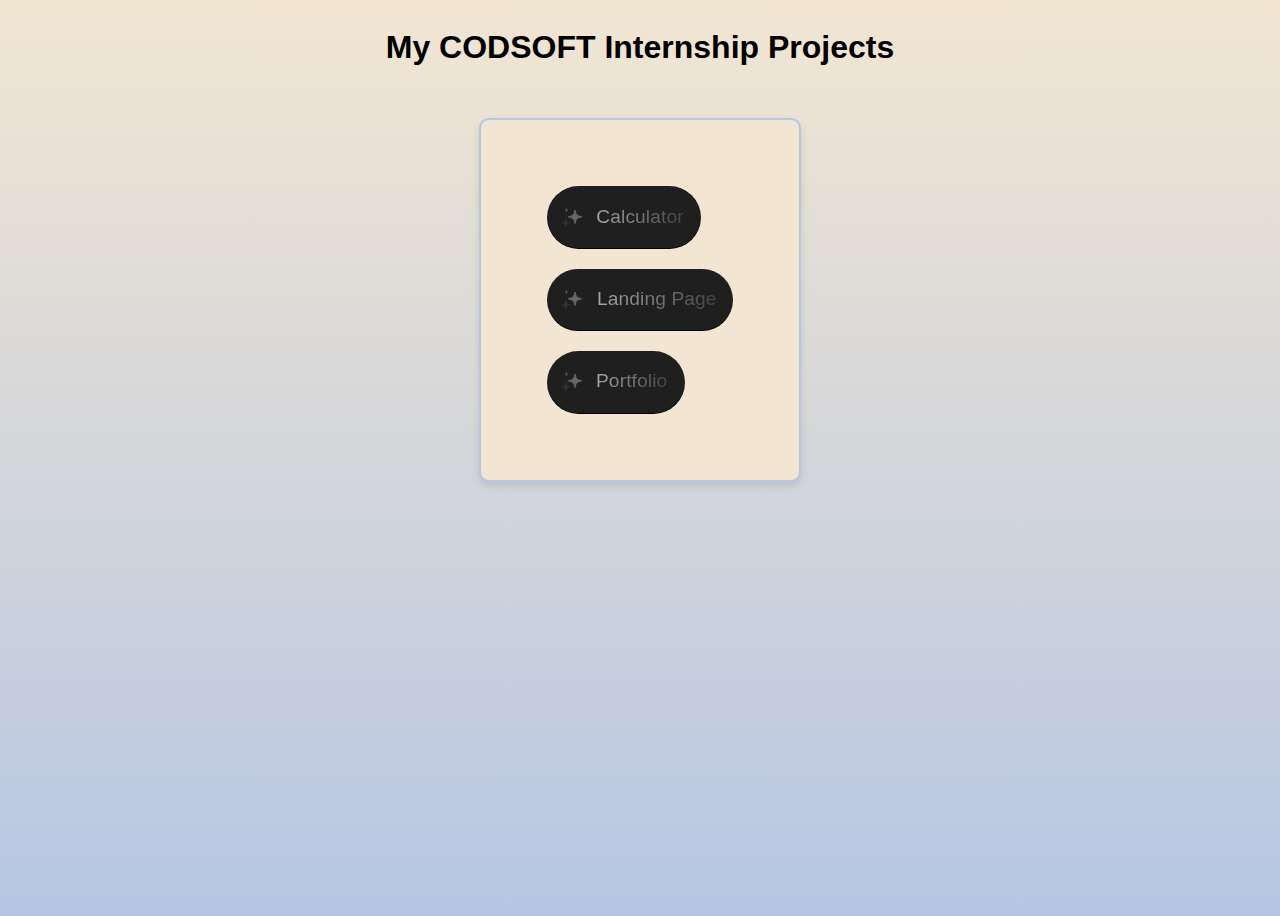
==== commit 6348c88c: "updated some style" ====
--- a/index.html
+++ b/index.html
@@ -1,445 +1,622 @@
 <!DOCTYPE html>
 <html lang="en">
+
 <head>
-    <meta charset="UTF-8">
-    <meta name="viewport" content="width=device-width, initial-scale=1.0">
-    <title>CODSOFT</title>
-    <style>
-        .sparkle-button {
-  --active: 0;
-  --bg: radial-gradient(
-			40% 50% at center 100%,
-			hsl(270 calc(var(--active) * 97%) 72% / var(--active)),
-			transparent
-		),
-		radial-gradient(
-			80% 100% at center 120%,
-			hsl(260 calc(var(--active) * 97%) 70% / var(--active)),
-			transparent
-		),
-		hsl(260 calc(var(--active) * 97%) calc((var(--active) * 44%) + 12%));
-  background: var(--bg);
-  font-size: 1.2rem;
-  font-weight: 500;
-  border: 0;
-  cursor: pointer;
-  padding: 1em 1em;
-  display: flex;
-  align-items: center;
-  gap: 0.25em;
-  white-space: nowrap;
-  border-radius: 100px;
-  position: relative;
-  box-shadow: 0 0 calc(var(--active) * 3em) calc(var(--active) * 1em) hsl(260 97% 61% / 0.75),
-		0 0em 0 0 hsl(260 calc(var(--active) * 97%) calc((var(--active) * 50%) + 30%)) inset,
-		0 -0.05em 0 0 hsl(260 calc(var(--active) * 97%) calc(var(--active) * 60%)) inset;
-  transition: box-shadow var(--transition), scale var(--transition), background var(--transition);
-  scale: calc(1 + (var(--active) * 0.1));
-  transition: .3s;
-}
-
-.sparkle-button:active {
-  scale: 1;
-  transition: .3s;
-}
-
-.sparkle path {
-  color: hsl(0 0% calc((var(--active, 0) * 70%) + var(--base)));
-  transform-box: fill-box;
-  transform-origin: center;
-  fill: currentColor;
-  stroke: currentColor;
-  animation-delay: calc((var(--transition) * 1.5) + (var(--delay) * 1s));
-  animation-duration: 0.6s;
-  transition: color var(--transition);
-}
-
-.sparkle-button:is(:hover, :focus-visible) path {
-  animation-name: bounce;
-}
-
-@keyframes bounce {
-  35%, 65% {
-    scale: var(--scale);
-  }
-}
-
-.sparkle path:nth-of-type(1) {
-  --scale: 0.5;
-  --delay: 0.1;
-  --base: 40%;
-}
-
-.sparkle path:nth-of-type(2) {
-  --scale: 1.5;
-  --delay: 0.2;
-  --base: 20%;
-}
-
-.sparkle path:nth-of-type(3) {
-  --scale: 2.5;
-  --delay: 0.35;
-  --base: 30%;
-}
-
-.sparkle-button:before {
-  content: "";
-  position: absolute;
-  inset: -0.2em;
-  z-index: -1;
-  border: 0.25em solid hsl(260 97% 50% / 0.5);
-  border-radius: 100px;
-  opacity: var(--active, 0);
-  transition: opacity var(--transition);
-}
-
-.spark {
-  position: absolute;
-  inset: 0;
-  border-radius: 100px;
-  rotate: 0deg;
-  overflow: hidden;
-  mask: linear-gradient(white, transparent 50%);
-  animation: flip calc(var(--spark) * 2) infinite steps(2, end);
-}
-
-@keyframes flip {
-  to {
-    rotate: 360deg;
-  }
-}
-
-.spark:before {
-  content: "";
-  position: absolute;
-  width: 200%;
-  aspect-ratio: 1;
-  top: 0%;
-  left: 50%;
-  z-index: -1;
-  translate: -50% -15%;
-  rotate: 0;
-  transform: rotate(-90deg);
-  opacity: calc((var(--active)) + 0.4);
-  background: conic-gradient(
-		from 0deg,
-		transparent 0 340deg,
-		white 360deg
-	);
-  transition: opacity var(--transition);
-  animation: rotate var(--spark) linear infinite both;
-}
-
-.spark:after {
-  content: "";
-  position: absolute;
-  inset: var(--cut);
-  border-radius: 100px;
-}
-
-.backdrop {
-  position: absolute;
-  inset: var(--cut);
-  background: var(--bg);
-  border-radius: 100px;
-  transition: background var(--transition);
-}
-
-@keyframes rotate {
-  to {
-    transform: rotate(90deg);
-  }
-}
-
-@supports(selector(:has(:is(+ *)))) {
-  body:has(button:is(:hover, :focus-visible)) {
-    --active: 1;
-    --play-state: running;
-  }
-
-  .bodydrop {
-    display: none;
-  }
-}
-
-.sparkle-button:is(:hover, :focus-visible) ~ :is(.bodydrop, .particle-pen) {
-  --active: 1;
-  --play-state: runnin;
-}
-
-.sparkle-button:is(:hover, :focus-visible) {
-  --active: 1;
-  --play-state: running;
-}
-
-.sp {
-  position: relative;
-}
-
-.particle-pen {
-  position: absolute;
-  width: 200%;
-  aspect-ratio: 1;
-  top: 50%;
-  left: 50%;
-  translate: -50% -50%;
-  -webkit-mask: radial-gradient(white, transparent 65%);
-  z-index: -1;
-  opacity: var(--active, 0);
-  transition: opacity var(--transition);
-}
-
-.particle {
-  fill: white;
-  width: calc(var(--size, 0.25) * 1rem);
-  aspect-ratio: 1;
-  position: absolute;
-  top: calc(var(--y) * 1%);
-  left: calc(var(--x) * 1%);
-  opacity: var(--alpha, 1);
-  animation: float-out calc(var(--duration, 1) * 1s) calc(var(--delay) * -1s) infinite linear;
-  transform-origin: var(--origin-x, 1000%) var(--origin-y, 1000%);
-  z-index: -1;
-  animation-play-state: var(--play-state, paused);
-}
-
-.particle path {
-  fill: hsl(0 0% 90%);
-  stroke: none;
-}
-
-.particle:nth-of-type(even) {
-  animation-direction: reverse;
-}
-
-@keyframes float-out {
-  to {
-    rotate: 360deg;
-  }
-}
-
-.text {
-  translate: 2% -6%;
-  letter-spacing: 0.01ch;
-  background: linear-gradient(90deg, hsl(0 0% calc((var(--active) * 100%) + 65%)), hsl(0 0% calc((var(--active) * 100%) + 26%)));
-  -webkit-background-clip: text;
-  color: transparent;
-  transition: background var(--transition);
-}
-
-.sparkle-button svg {
-  inline-size: 1.25em;
-  translate: -25% -5%;
-}
-    </style>
+  <meta charset="UTF-8">
+  <meta name="viewport" content="width=device-width, initial-scale=1.0">
+  <title>CODSOFT</title>
+  <style>
+    .sparkle-button {
+      --active: 0;
+      --bg: radial-gradient(40% 50% at center 100%,
+          hsl(270 calc(var(--active) * 97%) 72% / var(--active)),
+          transparent),
+        radial-gradient(80% 100% at center 120%,
+          hsl(260 calc(var(--active) * 97%) 70% / var(--active)),
+          transparent),
+        hsl(260 calc(var(--active) * 97%) calc((var(--active) * 44%) + 12%));
+      background: var(--bg);
+      font-size: 1.2rem;
+      font-weight: 500;
+      border: 0;
+      cursor: pointer;
+      padding: 1em 1em;
+      display: flex;
+      align-items: center;
+      gap: 0.25em;
+      white-space: nowrap;
+      border-radius: 100px;
+      position: relative;
+      box-shadow: 0 0 calc(var(--active) * 3em) calc(var(--active) * 1em) hsl(260 97% 61% / 0.75),
+        0 0em 0 0 hsl(260 calc(var(--active) * 97%) calc((var(--active) * 50%) + 30%)) inset,
+        0 -0.05em 0 0 hsl(260 calc(var(--active) * 97%) calc(var(--active) * 60%)) inset;
+      transition: box-shadow var(--transition), scale var(--transition), background var(--transition);
+      scale: calc(1 + (var(--active) * 0.1));
+      transition: .3s;
+    }
+
+    .sparkle-button:active {
+      scale: 1;
+      transition: .3s;
+    }
+
+    .sparkle path {
+      color: hsl(0 0% calc((var(--active, 0) * 70%) + var(--base)));
+      transform-box: fill-box;
+      transform-origin: center;
+      fill: currentColor;
+      stroke: currentColor;
+      animation-delay: calc((var(--transition) * 1.5) + (var(--delay) * 1s));
+      animation-duration: 0.6s;
+      transition: color var(--transition);
+    }
+
+    .sparkle-button:is(:hover, :focus-visible) path {
+      animation-name: bounce;
+    }
+
+    @keyframes bounce {
+
+      35%,
+      65% {
+        scale: var(--scale);
+      }
+    }
+
+    .sparkle path:nth-of-type(1) {
+      --scale: 0.5;
+      --delay: 0.1;
+      --base: 40%;
+    }
+
+    .sparkle path:nth-of-type(2) {
+      --scale: 1.5;
+      --delay: 0.2;
+      --base: 20%;
+    }
+
+    .sparkle path:nth-of-type(3) {
+      --scale: 2.5;
+      --delay: 0.35;
+      --base: 30%;
+    }
+
+    .sparkle-button:before {
+      content: "";
+      position: absolute;
+      inset: -0.2em;
+      z-index: -1;
+      border: 0.25em solid hsl(260 97% 50% / 0.5);
+      border-radius: 100px;
+      opacity: var(--active, 0);
+      transition: opacity var(--transition);
+    }
+
+    .spark {
+      position: absolute;
+      inset: 0;
+      border-radius: 100px;
+      rotate: 0deg;
+      overflow: hidden;
+      mask: linear-gradient(white, transparent 50%);
+      animation: flip calc(var(--spark) * 2) infinite steps(2, end);
+    }
+
+    @keyframes flip {
+      to {
+        rotate: 360deg;
+      }
+    }
+
+    .spark:before {
+      content: "";
+      position: absolute;
+      width: 200%;
+      aspect-ratio: 1;
+      top: 0%;
+      left: 50%;
+      z-index: -1;
+      translate: -50% -15%;
+      rotate: 0;
+      transform: rotate(-90deg);
+      opacity: calc((var(--active)) + 0.4);
+      background: conic-gradient(from 0deg,
+          transparent 0 340deg,
+          white 360deg);
+      transition: opacity var(--transition);
+      animation: rotate var(--spark) linear infinite both;
+    }
+
+    .spark:after {
+      content: "";
+      position: absolute;
+      inset: var(--cut);
+      border-radius: 100px;
+    }
+
+    .backdrop {
+      position: absolute;
+      inset: var(--cut);
+      background: var(--bg);
+      border-radius: 100px;
+      transition: background var(--transition);
+    }
+
+    @keyframes rotate {
+      to {
+        transform: rotate(90deg);
+      }
+    }
+
+    @supports(selector(:has(:is(+ *)))) {
+      body:has(button:is(:hover, :focus-visible)) {
+        --active: 1;
+        --play-state: running;
+      }
+
+      .bodydrop {
+        display: none;
+      }
+    }
+
+    .sparkle-button:is(:hover, :focus-visible)~ :is(.bodydrop, .particle-pen) {
+      --active: 1;
+      --play-state: runnin;
+    }
+
+    .sparkle-button:is(:hover, :focus-visible) {
+      --active: 1;
+      --play-state: running;
+    }
+
+    .sp {
+      position: relative;
+      padding: 10px;
+    }
+
+    .particle-pen {
+      position: absolute;
+      width: 200%;
+      aspect-ratio: 1;
+      top: 50%;
+      left: 50%;
+      translate: -50% -50%;
+      -webkit-mask: radial-gradient(white, transparent 65%);
+      z-index: -1;
+      opacity: var(--active, 0);
+      transition: opacity var(--transition);
+    }
+
+    .particle {
+      fill: white;
+      width: calc(var(--size, 0.25) * 1rem);
+      aspect-ratio: 1;
+      position: absolute;
+      top: calc(var(--y) * 1%);
+      left: calc(var(--x) * 1%);
+      opacity: var(--alpha, 1);
+      animation: float-out calc(var(--duration, 1) * 1s) calc(var(--delay) * -1s) infinite linear;
+      transform-origin: var(--origin-x, 1000%) var(--origin-y, 1000%);
+      z-index: -1;
+      animation-play-state: var(--play-state, paused);
+    }
+
+    .particle path {
+      fill: hsl(0 0% 90%);
+      stroke: none;
+    }
+
+    .particle:nth-of-type(even) {
+      animation-direction: reverse;
+    }
+
+    @keyframes float-out {
+      to {
+        rotate: 360deg;
+      }
+    }
+
+    .text {
+      translate: 2% -6%;
+      letter-spacing: 0.01ch;
+      background: linear-gradient(90deg, hsl(0 0% calc((var(--active) * 100%) + 65%)), hsl(0 0% calc((var(--active) * 100%) + 26%)));
+      -webkit-background-clip: text;
+      color: transparent;
+      transition: background var(--transition);
+    }
+
+    .sparkle-button svg {
+      inline-size: 1.25em;
+      translate: -25% -5%;
+    }
+
+    .container {
+      display: flex;
+      flex-direction: column;
+      align-items: center;
+      justify-content: center;
+      font-family: Arial, sans-serif;
+    }
+
+    h1 {
+      font-size: 2em;
+      margin-bottom: 1em;
+      text-decoration: none;
+      color: inherit;
+    }
+    body{
+    background: linear-gradient(to bottom, #f2e6d2, #b6c6e3);
+    height: 100vh;
+    }
+    .button-container {
+      display: flex;
+      flex-direction: column;
+      gap: 1em;
+      background-color: #f2e6d2;
+      padding: 1em;
+      border-radius: 10px;
+      border: 2px solid #b6c6e3;
+      box-shadow: 0 4px 8px rgba(0, 0, 0, 0.1);
+      margin-top: 20px;
+    }
+
+    .button-container a {
+      text-decoration: none;
+    }
+  </style>
 </head>
+
 <body>
-<div class="b-flex" style="display: flex;">  
-    <div class="sp">
-       <a href="/calculator/index.html">
-        <button class="sparkle-button">
-          <span class="spark"></span>
-          
-          <span class="backdrop"></span>
-          <svg class="sparkle" viewBox="0 0 24 24" fill="none" xmlns="http://www.w3.org/2000/svg">
-            <path d="M14.187 8.096L15 5.25L15.813 8.096C16.0231 8.83114 16.4171 9.50062 16.9577 10.0413C17.4984 10.5819 18.1679 10.9759 18.903 11.186L21.75 12L18.904 12.813C18.1689 13.0231 17.4994 13.4171 16.9587 13.9577C16.4181 14.4984 16.0241 15.1679 15.814 15.903L15 18.75L14.187 15.904C13.9769 15.1689 13.5829 14.4994 13.0423 13.9587C12.5016 13.4181 11.8321 13.0241 11.097 12.814L8.25 12L11.096 11.187C11.8311 10.9769 12.5006 10.5829 13.0413 10.0423C13.5819 9.50162 13.9759 8.83214 14.186 8.097L14.187 8.096Z" fill="black" stroke="black" stroke-linecap="round" stroke-linejoin="round"></path>
-            <path d="M6 14.25L5.741 15.285C5.59267 15.8785 5.28579 16.4206 4.85319 16.8532C4.42059 17.2858 3.87853 17.5927 3.285 17.741L2.25 18L3.285 18.259C3.87853 18.4073 4.42059 18.7142 4.85319 19.1468C5.28579 19.5794 5.59267 20.1215 5.741 20.715L6 21.75L6.259 20.715C6.40725 20.1216 6.71398 19.5796 7.14639 19.147C7.5788 18.7144 8.12065 18.4075 8.714 18.259L9.75 18L8.714 17.741C8.12065 17.5925 7.5788 17.2856 7.14639 16.853C6.71398 16.4204 6.40725 15.8784 6.259 15.285L6 14.25Z" fill="black" stroke="black" stroke-linecap="round" stroke-linejoin="round"></path>
-            <path d="M6.5 4L6.303 4.5915C6.24777 4.75718 6.15472 4.90774 6.03123 5.03123C5.90774 5.15472 5.75718 5.24777 5.5915 5.303L5 5.5L5.5915 5.697C5.75718 5.75223 5.90774 5.84528 6.03123 5.96877C6.15472 6.09226 6.24777 6.24282 6.303 6.4085L6.5 7L6.697 6.4085C6.75223 6.24282 6.84528 6.09226 6.96877 5.96877C7.09226 5.84528 7.24282 5.75223 7.4085 5.697L8 5.5L7.4085 5.303C7.24282 5.24777 7.09226 5.15472 6.96877 5.03123C6.84528 4.90774 6.75223 4.75718 6.697 4.5915L6.5 4Z" fill="black" stroke="black" stroke-linecap="round" stroke-linejoin="round"></path>
-          </svg>
-          <span class="text">Calculator</span>
-        </button></a>
-        <div class="bodydrop"></div>
-        <span aria-hidden="true" class="particle-pen">
-          <svg class="particle" viewBox="0 0 15 15" fill="none" xmlns="http://www.w3.org/2000/svg">
-            <path d="M6.937 3.846L7.75 1L8.563 3.846C8.77313 4.58114 9.1671 5.25062 9.70774 5.79126C10.2484 6.3319 10.9179 6.72587 11.653 6.936L14.5 7.75L11.654 8.563C10.9189 8.77313 10.2494 9.1671 9.70874 9.70774C9.1681 10.2484 8.77413 10.9179 8.564 11.653L7.75 14.5L6.937 11.654C6.72687 10.9189 6.3329 10.2494 5.79226 9.70874C5.25162 9.1681 4.58214 8.77413 3.847 8.564L1 7.75L3.846 6.937C4.58114 6.72687 5.25062 6.3329 5.79126 5.79226C6.3319 5.25162 6.72587 4.58214 6.936 3.847L6.937 3.846Z" fill="black" stroke="black" stroke-linecap="round" stroke-linejoin="round"></path>
-          </svg>
-          <svg class="particle" viewBox="0 0 15 15" fill="none" xmlns="http://www.w3.org/2000/svg">
-            <path d="M6.937 3.846L7.75 1L8.563 3.846C8.77313 4.58114 9.1671 5.25062 9.70774 5.79126C10.2484 6.3319 10.9179 6.72587 11.653 6.936L14.5 7.75L11.654 8.563C10.9189 8.77313 10.2494 9.1671 9.70874 9.70774C9.1681 10.2484 8.77413 10.9179 8.564 11.653L7.75 14.5L6.937 11.654C6.72687 10.9189 6.3329 10.2494 5.79226 9.70874C5.25162 9.1681 4.58214 8.77413 3.847 8.564L1 7.75L3.846 6.937C4.58114 6.72687 5.25062 6.3329 5.79126 5.79226C6.3319 5.25162 6.72587 4.58214 6.936 3.847L6.937 3.846Z" fill="black" stroke="black" stroke-linecap="round" stroke-linejoin="round"></path>
-          </svg>
-          <svg class="particle" viewBox="0 0 15 15" fill="none" xmlns="http://www.w3.org/2000/svg">
-            <path d="M6.937 3.846L7.75 1L8.563 3.846C8.77313 4.58114 9.1671 5.25062 9.70774 5.79126C10.2484 6.3319 10.9179 6.72587 11.653 6.936L14.5 7.75L11.654 8.563C10.9189 8.77313 10.2494 9.1671 9.70874 9.70774C9.1681 10.2484 8.77413 10.9179 8.564 11.653L7.75 14.5L6.937 11.654C6.72687 10.9189 6.3329 10.2494 5.79226 9.70874C5.25162 9.1681 4.58214 8.77413 3.847 8.564L1 7.75L3.846 6.937C4.58114 6.72687 5.25062 6.3329 5.79126 5.79226C6.3319 5.25162 6.72587 4.58214 6.936 3.847L6.937 3.846Z" fill="black" stroke="black" stroke-linecap="round" stroke-linejoin="round"></path>
-          </svg>
-          <svg class="particle" viewBox="0 0 15 15" fill="none" xmlns="http://www.w3.org/2000/svg">
-            <path d="M6.937 3.846L7.75 1L8.563 3.846C8.77313 4.58114 9.1671 5.25062 9.70774 5.79126C10.2484 6.3319 10.9179 6.72587 11.653 6.936L14.5 7.75L11.654 8.563C10.9189 8.77313 10.2494 9.1671 9.70874 9.70774C9.1681 10.2484 8.77413 10.9179 8.564 11.653L7.75 14.5L6.937 11.654C6.72687 10.9189 6.3329 10.2494 5.79226 9.70874C5.25162 9.1681 4.58214 8.77413 3.847 8.564L1 7.75L3.846 6.937C4.58114 6.72687 5.25062 6.3329 5.79126 5.79226C6.3319 5.25162 6.72587 4.58214 6.936 3.847L6.937 3.846Z" fill="black" stroke="black" stroke-linecap="round" stroke-linejoin="round"></path>
-          </svg>
-          <svg class="particle" viewBox="0 0 15 15" fill="none" xmlns="http://www.w3.org/2000/svg">
-            <path d="M6.937 3.846L7.75 1L8.563 3.846C8.77313 4.58114 9.1671 5.25062 9.70774 5.79126C10.2484 6.3319 10.9179 6.72587 11.653 6.936L14.5 7.75L11.654 8.563C10.9189 8.77313 10.2494 9.1671 9.70874 9.70774C9.1681 10.2484 8.77413 10.9179 8.564 11.653L7.75 14.5L6.937 11.654C6.72687 10.9189 6.3329 10.2494 5.79226 9.70874C5.25162 9.1681 4.58214 8.77413 3.847 8.564L1 7.75L3.846 6.937C4.58114 6.72687 5.25062 6.3329 5.79126 5.79226C6.3319 5.25162 6.72587 4.58214 6.936 3.847L6.937 3.846Z" fill="black" stroke="black" stroke-linecap="round" stroke-linejoin="round"></path>
-          </svg>
-          <svg class="particle" viewBox="0 0 15 15" fill="none" xmlns="http://www.w3.org/2000/svg">
-            <path d="M6.937 3.846L7.75 1L8.563 3.846C8.77313 4.58114 9.1671 5.25062 9.70774 5.79126C10.2484 6.3319 10.9179 6.72587 11.653 6.936L14.5 7.75L11.654 8.563C10.9189 8.77313 10.2494 9.1671 9.70874 9.70774C9.1681 10.2484 8.77413 10.9179 8.564 11.653L7.75 14.5L6.937 11.654C6.72687 10.9189 6.3329 10.2494 5.79226 9.70874C5.25162 9.1681 4.58214 8.77413 3.847 8.564L1 7.75L3.846 6.937C4.58114 6.72687 5.25062 6.3329 5.79126 5.79226C6.3319 5.25162 6.72587 4.58214 6.936 3.847L6.937 3.846Z" fill="black" stroke="black" stroke-linecap="round" stroke-linejoin="round"></path>
-          </svg>
-          <svg class="particle" viewBox="0 0 15 15" fill="none" xmlns="http://www.w3.org/2000/svg">
-            <path d="M6.937 3.846L7.75 1L8.563 3.846C8.77313 4.58114 9.1671 5.25062 9.70774 5.79126C10.2484 6.3319 10.9179 6.72587 11.653 6.936L14.5 7.75L11.654 8.563C10.9189 8.77313 10.2494 9.1671 9.70874 9.70774C9.1681 10.2484 8.77413 10.9179 8.564 11.653L7.75 14.5L6.937 11.654C6.72687 10.9189 6.3329 10.2494 5.79226 9.70874C5.25162 9.1681 4.58214 8.77413 3.847 8.564L1 7.75L3.846 6.937C4.58114 6.72687 5.25062 6.3329 5.79126 5.79226C6.3319 5.25162 6.72587 4.58214 6.936 3.847L6.937 3.846Z" fill="black" stroke="black" stroke-linecap="round" stroke-linejoin="round"></path>
-          </svg>
-          <svg class="particle" viewBox="0 0 15 15" fill="none" xmlns="http://www.w3.org/2000/svg">
-            <path d="M6.937 3.846L7.75 1L8.563 3.846C8.77313 4.58114 9.1671 5.25062 9.70774 5.79126C10.2484 6.3319 10.9179 6.72587 11.653 6.936L14.5 7.75L11.654 8.563C10.9189 8.77313 10.2494 9.1671 9.70874 9.70774C9.1681 10.2484 8.77413 10.9179 8.564 11.653L7.75 14.5L6.937 11.654C6.72687 10.9189 6.3329 10.2494 5.79226 9.70874C5.25162 9.1681 4.58214 8.77413 3.847 8.564L1 7.75L3.846 6.937C4.58114 6.72687 5.25062 6.3329 5.79126 5.79226C6.3319 5.25162 6.72587 4.58214 6.936 3.847L6.937 3.846Z" fill="black" stroke="black" stroke-linecap="round" stroke-linejoin="round"></path>
-          </svg>
-          <svg class="particle" viewBox="0 0 15 15" fill="none" xmlns="http://www.w3.org/2000/svg">
-            <path d="M6.937 3.846L7.75 1L8.563 3.846C8.77313 4.58114 9.1671 5.25062 9.70774 5.79126C10.2484 6.3319 10.9179 6.72587 11.653 6.936L14.5 7.75L11.654 8.563C10.9189 8.77313 10.2494 9.1671 9.70874 9.70774C9.1681 10.2484 8.77413 10.9179 8.564 11.653L7.75 14.5L6.937 11.654C6.72687 10.9189 6.3329 10.2494 5.79226 9.70874C5.25162 9.1681 4.58214 8.77413 3.847 8.564L1 7.75L3.846 6.937C4.58114 6.72687 5.25062 6.3329 5.79126 5.79226C6.3319 5.25162 6.72587 4.58214 6.936 3.847L6.937 3.846Z" fill="black" stroke="black" stroke-linecap="round" stroke-linejoin="round"></path>
-          </svg>
-          <svg class="particle" viewBox="0 0 15 15" fill="none" xmlns="http://www.w3.org/2000/svg">
-            <path d="M6.937 3.846L7.75 1L8.563 3.846C8.77313 4.58114 9.1671 5.25062 9.70774 5.79126C10.2484 6.3319 10.9179 6.72587 11.653 6.936L14.5 7.75L11.654 8.563C10.9189 8.77313 10.2494 9.1671 9.70874 9.70774C9.1681 10.2484 8.77413 10.9179 8.564 11.653L7.75 14.5L6.937 11.654C6.72687 10.9189 6.3329 10.2494 5.79226 9.70874C5.25162 9.1681 4.58214 8.77413 3.847 8.564L1 7.75L3.846 6.937C4.58114 6.72687 5.25062 6.3329 5.79126 5.79226C6.3319 5.25162 6.72587 4.58214 6.936 3.847L6.937 3.846Z" fill="black" stroke="black" stroke-linecap="round" stroke-linejoin="round"></path>
-          </svg><svg class="particle" viewBox="0 0 15 15" fill="none" xmlns="http://www.w3.org/2000/svg">
-            <path d="M6.937 3.846L7.75 1L8.563 3.846C8.77313 4.58114 9.1671 5.25062 9.70774 5.79126C10.2484 6.3319 10.9179 6.72587 11.653 6.936L14.5 7.75L11.654 8.563C10.9189 8.77313 10.2494 9.1671 9.70874 9.70774C9.1681 10.2484 8.77413 10.9179 8.564 11.653L7.75 14.5L6.937 11.654C6.72687 10.9189 6.3329 10.2494 5.79226 9.70874C5.25162 9.1681 4.58214 8.77413 3.847 8.564L1 7.75L3.846 6.937C4.58114 6.72687 5.25062 6.3329 5.79126 5.79226C6.3319 5.25162 6.72587 4.58214 6.936 3.847L6.937 3.846Z" fill="black" stroke="black" stroke-linecap="round" stroke-linejoin="round"></path>
-          </svg><svg class="particle" viewBox="0 0 15 15" fill="none" xmlns="http://www.w3.org/2000/svg">
-            <path d="M6.937 3.846L7.75 1L8.563 3.846C8.77313 4.58114 9.1671 5.25062 9.70774 5.79126C10.2484 6.3319 10.9179 6.72587 11.653 6.936L14.5 7.75L11.654 8.563C10.9189 8.77313 10.2494 9.1671 9.70874 9.70774C9.1681 10.2484 8.77413 10.9179 8.564 11.653L7.75 14.5L6.937 11.654C6.72687 10.9189 6.3329 10.2494 5.79226 9.70874C5.25162 9.1681 4.58214 8.77413 3.847 8.564L1 7.75L3.846 6.937C4.58114 6.72687 5.25062 6.3329 5.79126 5.79226C6.3319 5.25162 6.72587 4.58214 6.936 3.847L6.937 3.846Z" fill="black" stroke="black" stroke-linecap="round" stroke-linejoin="round"></path>
-          </svg>
-          <svg class="particle" viewBox="0 0 15 15" fill="none" xmlns="http://www.w3.org/2000/svg">
-            <path d="M6.937 3.846L7.75 1L8.563 3.846C8.77313 4.58114 9.1671 5.25062 9.70774 5.79126C10.2484 6.3319 10.9179 6.72587 11.653 6.936L14.5 7.75L11.654 8.563C10.9189 8.77313 10.2494 9.1671 9.70874 9.70774C9.1681 10.2484 8.77413 10.9179 8.564 11.653L7.75 14.5L6.937 11.654C6.72687 10.9189 6.3329 10.2494 5.79226 9.70874C5.25162 9.1681 4.58214 8.77413 3.847 8.564L1 7.75L3.846 6.937C4.58114 6.72687 5.25062 6.3329 5.79126 5.79226C6.3319 5.25162 6.72587 4.58214 6.936 3.847L6.937 3.846Z" fill="black" stroke="black" stroke-linecap="round" stroke-linejoin="round"></path>
-          </svg><svg class="particle" viewBox="0 0 15 15" fill="none" xmlns="http://www.w3.org/2000/svg">
-            <path d="M6.937 3.846L7.75 1L8.563 3.846C8.77313 4.58114 9.1671 5.25062 9.70774 5.79126C10.2484 6.3319 10.9179 6.72587 11.653 6.936L14.5 7.75L11.654 8.563C10.9189 8.77313 10.2494 9.1671 9.70874 9.70774C9.1681 10.2484 8.77413 10.9179 8.564 11.653L7.75 14.5L6.937 11.654C6.72687 10.9189 6.3329 10.2494 5.79226 9.70874C5.25162 9.1681 4.58214 8.77413 3.847 8.564L1 7.75L3.846 6.937C4.58114 6.72687 5.25062 6.3329 5.79126 5.79226C6.3319 5.25162 6.72587 4.58214 6.936 3.847L6.937 3.846Z" fill="black" stroke="black" stroke-linecap="round" stroke-linejoin="round"></path>
-          </svg><svg class="particle" viewBox="0 0 15 15" fill="none" xmlns="http://www.w3.org/2000/svg">
-            <path d="M6.937 3.846L7.75 1L8.563 3.846C8.77313 4.58114 9.1671 5.25062 9.70774 5.79126C10.2484 6.3319 10.9179 6.72587 11.653 6.936L14.5 7.75L11.654 8.563C10.9189 8.77313 10.2494 9.1671 9.70874 9.70774C9.1681 10.2484 8.77413 10.9179 8.564 11.653L7.75 14.5L6.937 11.654C6.72687 10.9189 6.3329 10.2494 5.79226 9.70874C5.25162 9.1681 4.58214 8.77413 3.847 8.564L1 7.75L3.846 6.937C4.58114 6.72687 5.25062 6.3329 5.79126 5.79226C6.3319 5.25162 6.72587 4.58214 6.936 3.847L6.937 3.846Z" fill="black" stroke="black" stroke-linecap="round" stroke-linejoin="round"></path>
-          </svg><svg class="particle" viewBox="0 0 15 15" fill="none" xmlns="http://www.w3.org/2000/svg">
-            <path d="M6.937 3.846L7.75 1L8.563 3.846C8.77313 4.58114 9.1671 5.25062 9.70774 5.79126C10.2484 6.3319 10.9179 6.72587 11.653 6.936L14.5 7.75L11.654 8.563C10.9189 8.77313 10.2494 9.1671 9.70874 9.70774C9.1681 10.2484 8.77413 10.9179 8.564 11.653L7.75 14.5L6.937 11.654C6.72687 10.9189 6.3329 10.2494 5.79226 9.70874C5.25162 9.1681 4.58214 8.77413 3.847 8.564L1 7.75L3.846 6.937C4.58114 6.72687 5.25062 6.3329 5.79126 5.79226C6.3319 5.25162 6.72587 4.58214 6.936 3.847L6.937 3.846Z" fill="black" stroke="black" stroke-linecap="round" stroke-linejoin="round"></path>
-          </svg><svg class="particle" viewBox="0 0 15 15" fill="none" xmlns="http://www.w3.org/2000/svg">
-            <path d="M6.937 3.846L7.75 1L8.563 3.846C8.77313 4.58114 9.1671 5.25062 9.70774 5.79126C10.2484 6.3319 10.9179 6.72587 11.653 6.936L14.5 7.75L11.654 8.563C10.9189 8.77313 10.2494 9.1671 9.70874 9.70774C9.1681 10.2484 8.77413 10.9179 8.564 11.653L7.75 14.5L6.937 11.654C6.72687 10.9189 6.3329 10.2494 5.79226 9.70874C5.25162 9.1681 4.58214 8.77413 3.847 8.564L1 7.75L3.846 6.937C4.58114 6.72687 5.25062 6.3329 5.79126 5.79226C6.3319 5.25162 6.72587 4.58214 6.936 3.847L6.937 3.846Z" fill="black" stroke="black" stroke-linecap="round" stroke-linejoin="round"></path>
-          </svg><svg class="particle" viewBox="0 0 15 15" fill="none" xmlns="http://www.w3.org/2000/svg">
-            <path d="M6.937 3.846L7.75 1L8.563 3.846C8.77313 4.58114 9.1671 5.25062 9.70774 5.79126C10.2484 6.3319 10.9179 6.72587 11.653 6.936L14.5 7.75L11.654 8.563C10.9189 8.77313 10.2494 9.1671 9.70874 9.70774C9.1681 10.2484 8.77413 10.9179 8.564 11.653L7.75 14.5L6.937 11.654C6.72687 10.9189 6.3329 10.2494 5.79226 9.70874C5.25162 9.1681 4.58214 8.77413 3.847 8.564L1 7.75L3.846 6.937C4.58114 6.72687 5.25062 6.3329 5.79126 5.79226C6.3319 5.25162 6.72587 4.58214 6.936 3.847L6.937 3.846Z" fill="black" stroke="black" stroke-linecap="round" stroke-linejoin="round"></path>
-          </svg><svg class="particle" viewBox="0 0 15 15" fill="none" xmlns="http://www.w3.org/2000/svg">
-            <path d="M6.937 3.846L7.75 1L8.563 3.846C8.77313 4.58114 9.1671 5.25062 9.70774 5.79126C10.2484 6.3319 10.9179 6.72587 11.653 6.936L14.5 7.75L11.654 8.563C10.9189 8.77313 10.2494 9.1671 9.70874 9.70774C9.1681 10.2484 8.77413 10.9179 8.564 11.653L7.75 14.5L6.937 11.654C6.72687 10.9189 6.3329 10.2494 5.79226 9.70874C5.25162 9.1681 4.58214 8.77413 3.847 8.564L1 7.75L3.846 6.937C4.58114 6.72687 5.25062 6.3329 5.79126 5.79226C6.3319 5.25162 6.72587 4.58214 6.936 3.847L6.937 3.846Z" fill="black" stroke="black" stroke-linecap="round" stroke-linejoin="round"></path>
-          </svg><svg class="particle" viewBox="0 0 15 15" fill="none" xmlns="http://www.w3.org/2000/svg">
-            <path d="M6.937 3.846L7.75 1L8.563 3.846C8.77313 4.58114 9.1671 5.25062 9.70774 5.79126C10.2484 6.3319 10.9179 6.72587 11.653 6.936L14.5 7.75L11.654 8.563C10.9189 8.77313 10.2494 9.1671 9.70874 9.70774C9.1681 10.2484 8.77413 10.9179 8.564 11.653L7.75 14.5L6.937 11.654C6.72687 10.9189 6.3329 10.2494 5.79226 9.70874C5.25162 9.1681 4.58214 8.77413 3.847 8.564L1 7.75L3.846 6.937C4.58114 6.72687 5.25062 6.3329 5.79126 5.79226C6.3319 5.25162 6.72587 4.58214 6.936 3.847L6.937 3.846Z" fill="black" stroke="black" stroke-linecap="round" stroke-linejoin="round"></path>
-          </svg>
-        </span>
+  <div class="container">
+    <h1>My CODSOFT Internship Projects</h1>
+    <div class="button-container">
+      <div class="b-flex" style="display: flex; flex-direction:column; margin: 20px; padding:20px;">
+        <div class="sp">
+          <a href="/calc/calc.html">
+            <button class="sparkle-button">
+              <span class="spark"></span>
+
+              <span class="backdrop"></span>
+              <svg class="sparkle" viewBox="0 0 24 24" fill="none" xmlns="http://www.w3.org/2000/svg">
+                <path
+                  d="M14.187 8.096L15 5.25L15.813 8.096C16.0231 8.83114 16.4171 9.50062 16.9577 10.0413C17.4984 10.5819 18.1679 10.9759 18.903 11.186L21.75 12L18.904 12.813C18.1689 13.0231 17.4994 13.4171 16.9587 13.9577C16.4181 14.4984 16.0241 15.1679 15.814 15.903L15 18.75L14.187 15.904C13.9769 15.1689 13.5829 14.4994 13.0423 13.9587C12.5016 13.4181 11.8321 13.0241 11.097 12.814L8.25 12L11.096 11.187C11.8311 10.9769 12.5006 10.5829 13.0413 10.0423C13.5819 9.50162 13.9759 8.83214 14.186 8.097L14.187 8.096Z"
+                  fill="black" stroke="black" stroke-linecap="round" stroke-linejoin="round"></path>
+                <path
+                  d="M6 14.25L5.741 15.285C5.59267 15.8785 5.28579 16.4206 4.85319 16.8532C4.42059 17.2858 3.87853 17.5927 3.285 17.741L2.25 18L3.285 18.259C3.87853 18.4073 4.42059 18.7142 4.85319 19.1468C5.28579 19.5794 5.59267 20.1215 5.741 20.715L6 21.75L6.259 20.715C6.40725 20.1216 6.71398 19.5796 7.14639 19.147C7.5788 18.7144 8.12065 18.4075 8.714 18.259L9.75 18L8.714 17.741C8.12065 17.5925 7.5788 17.2856 7.14639 16.853C6.71398 16.4204 6.40725 15.8784 6.259 15.285L6 14.25Z"
+                  fill="black" stroke="black" stroke-linecap="round" stroke-linejoin="round"></path>
+                <path
+                  d="M6.5 4L6.303 4.5915C6.24777 4.75718 6.15472 4.90774 6.03123 5.03123C5.90774 5.15472 5.75718 5.24777 5.5915 5.303L5 5.5L5.5915 5.697C5.75718 5.75223 5.90774 5.84528 6.03123 5.96877C6.15472 6.09226 6.24777 6.24282 6.303 6.4085L6.5 7L6.697 6.4085C6.75223 6.24282 6.84528 6.09226 6.96877 5.96877C7.09226 5.84528 7.24282 5.75223 7.4085 5.697L8 5.5L7.4085 5.303C7.24282 5.24777 7.09226 5.15472 6.96877 5.03123C6.84528 4.90774 6.75223 4.75718 6.697 4.5915L6.5 4Z"
+                  fill="black" stroke="black" stroke-linecap="round" stroke-linejoin="round"></path>
+              </svg>
+              <span class="text">Calculator</span>
+            </button></a>
+          <div class="bodydrop"></div>
+          <span aria-hidden="true" class="particle-pen">
+            <svg class="particle" viewBox="0 0 15 15" fill="none" xmlns="http://www.w3.org/2000/svg">
+              <path
+                d="M6.937 3.846L7.75 1L8.563 3.846C8.77313 4.58114 9.1671 5.25062 9.70774 5.79126C10.2484 6.3319 10.9179 6.72587 11.653 6.936L14.5 7.75L11.654 8.563C10.9189 8.77313 10.2494 9.1671 9.70874 9.70774C9.1681 10.2484 8.77413 10.9179 8.564 11.653L7.75 14.5L6.937 11.654C6.72687 10.9189 6.3329 10.2494 5.79226 9.70874C5.25162 9.1681 4.58214 8.77413 3.847 8.564L1 7.75L3.846 6.937C4.58114 6.72687 5.25062 6.3329 5.79126 5.79226C6.3319 5.25162 6.72587 4.58214 6.936 3.847L6.937 3.846Z"
+                fill="black" stroke="black" stroke-linecap="round" stroke-linejoin="round"></path>
+            </svg>
+            <svg class="particle" viewBox="0 0 15 15" fill="none" xmlns="http://www.w3.org/2000/svg">
+              <path
+                d="M6.937 3.846L7.75 1L8.563 3.846C8.77313 4.58114 9.1671 5.25062 9.70774 5.79126C10.2484 6.3319 10.9179 6.72587 11.653 6.936L14.5 7.75L11.654 8.563C10.9189 8.77313 10.2494 9.1671 9.70874 9.70774C9.1681 10.2484 8.77413 10.9179 8.564 11.653L7.75 14.5L6.937 11.654C6.72687 10.9189 6.3329 10.2494 5.79226 9.70874C5.25162 9.1681 4.58214 8.77413 3.847 8.564L1 7.75L3.846 6.937C4.58114 6.72687 5.25062 6.3329 5.79126 5.79226C6.3319 5.25162 6.72587 4.58214 6.936 3.847L6.937 3.846Z"
+                fill="black" stroke="black" stroke-linecap="round" stroke-linejoin="round"></path>
+            </svg>
+            <svg class="particle" viewBox="0 0 15 15" fill="none" xmlns="http://www.w3.org/2000/svg">
+              <path
+                d="M6.937 3.846L7.75 1L8.563 3.846C8.77313 4.58114 9.1671 5.25062 9.70774 5.79126C10.2484 6.3319 10.9179 6.72587 11.653 6.936L14.5 7.75L11.654 8.563C10.9189 8.77313 10.2494 9.1671 9.70874 9.70774C9.1681 10.2484 8.77413 10.9179 8.564 11.653L7.75 14.5L6.937 11.654C6.72687 10.9189 6.3329 10.2494 5.79226 9.70874C5.25162 9.1681 4.58214 8.77413 3.847 8.564L1 7.75L3.846 6.937C4.58114 6.72687 5.25062 6.3329 5.79126 5.79226C6.3319 5.25162 6.72587 4.58214 6.936 3.847L6.937 3.846Z"
+                fill="black" stroke="black" stroke-linecap="round" stroke-linejoin="round"></path>
+            </svg>
+            <svg class="particle" viewBox="0 0 15 15" fill="none" xmlns="http://www.w3.org/2000/svg">
+              <path
+                d="M6.937 3.846L7.75 1L8.563 3.846C8.77313 4.58114 9.1671 5.25062 9.70774 5.79126C10.2484 6.3319 10.9179 6.72587 11.653 6.936L14.5 7.75L11.654 8.563C10.9189 8.77313 10.2494 9.1671 9.70874 9.70774C9.1681 10.2484 8.77413 10.9179 8.564 11.653L7.75 14.5L6.937 11.654C6.72687 10.9189 6.3329 10.2494 5.79226 9.70874C5.25162 9.1681 4.58214 8.77413 3.847 8.564L1 7.75L3.846 6.937C4.58114 6.72687 5.25062 6.3329 5.79126 5.79226C6.3319 5.25162 6.72587 4.58214 6.936 3.847L6.937 3.846Z"
+                fill="black" stroke="black" stroke-linecap="round" stroke-linejoin="round"></path>
+            </svg>
+            <svg class="particle" viewBox="0 0 15 15" fill="none" xmlns="http://www.w3.org/2000/svg">
+              <path
+                d="M6.937 3.846L7.75 1L8.563 3.846C8.77313 4.58114 9.1671 5.25062 9.70774 5.79126C10.2484 6.3319 10.9179 6.72587 11.653 6.936L14.5 7.75L11.654 8.563C10.9189 8.77313 10.2494 9.1671 9.70874 9.70774C9.1681 10.2484 8.77413 10.9179 8.564 11.653L7.75 14.5L6.937 11.654C6.72687 10.9189 6.3329 10.2494 5.79226 9.70874C5.25162 9.1681 4.58214 8.77413 3.847 8.564L1 7.75L3.846 6.937C4.58114 6.72687 5.25062 6.3329 5.79126 5.79226C6.3319 5.25162 6.72587 4.58214 6.936 3.847L6.937 3.846Z"
+                fill="black" stroke="black" stroke-linecap="round" stroke-linejoin="round"></path>
+            </svg>
+            <svg class="particle" viewBox="0 0 15 15" fill="none" xmlns="http://www.w3.org/2000/svg">
+              <path
+                d="M6.937 3.846L7.75 1L8.563 3.846C8.77313 4.58114 9.1671 5.25062 9.70774 5.79126C10.2484 6.3319 10.9179 6.72587 11.653 6.936L14.5 7.75L11.654 8.563C10.9189 8.77313 10.2494 9.1671 9.70874 9.70774C9.1681 10.2484 8.77413 10.9179 8.564 11.653L7.75 14.5L6.937 11.654C6.72687 10.9189 6.3329 10.2494 5.79226 9.70874C5.25162 9.1681 4.58214 8.77413 3.847 8.564L1 7.75L3.846 6.937C4.58114 6.72687 5.25062 6.3329 5.79126 5.79226C6.3319 5.25162 6.72587 4.58214 6.936 3.847L6.937 3.846Z"
+                fill="black" stroke="black" stroke-linecap="round" stroke-linejoin="round"></path>
+            </svg>
+            <svg class="particle" viewBox="0 0 15 15" fill="none" xmlns="http://www.w3.org/2000/svg">
+              <path
+                d="M6.937 3.846L7.75 1L8.563 3.846C8.77313 4.58114 9.1671 5.25062 9.70774 5.79126C10.2484 6.3319 10.9179 6.72587 11.653 6.936L14.5 7.75L11.654 8.563C10.9189 8.77313 10.2494 9.1671 9.70874 9.70774C9.1681 10.2484 8.77413 10.9179 8.564 11.653L7.75 14.5L6.937 11.654C6.72687 10.9189 6.3329 10.2494 5.79226 9.70874C5.25162 9.1681 4.58214 8.77413 3.847 8.564L1 7.75L3.846 6.937C4.58114 6.72687 5.25062 6.3329 5.79126 5.79226C6.3319 5.25162 6.72587 4.58214 6.936 3.847L6.937 3.846Z"
+                fill="black" stroke="black" stroke-linecap="round" stroke-linejoin="round"></path>
+            </svg>
+            <svg class="particle" viewBox="0 0 15 15" fill="none" xmlns="http://www.w3.org/2000/svg">
+              <path
+                d="M6.937 3.846L7.75 1L8.563 3.846C8.77313 4.58114 9.1671 5.25062 9.70774 5.79126C10.2484 6.3319 10.9179 6.72587 11.653 6.936L14.5 7.75L11.654 8.563C10.9189 8.77313 10.2494 9.1671 9.70874 9.70774C9.1681 10.2484 8.77413 10.9179 8.564 11.653L7.75 14.5L6.937 11.654C6.72687 10.9189 6.3329 10.2494 5.79226 9.70874C5.25162 9.1681 4.58214 8.77413 3.847 8.564L1 7.75L3.846 6.937C4.58114 6.72687 5.25062 6.3329 5.79126 5.79226C6.3319 5.25162 6.72587 4.58214 6.936 3.847L6.937 3.846Z"
+                fill="black" stroke="black" stroke-linecap="round" stroke-linejoin="round"></path>
+            </svg>
+            <svg class="particle" viewBox="0 0 15 15" fill="none" xmlns="http://www.w3.org/2000/svg">
+              <path
+                d="M6.937 3.846L7.75 1L8.563 3.846C8.77313 4.58114 9.1671 5.25062 9.70774 5.79126C10.2484 6.3319 10.9179 6.72587 11.653 6.936L14.5 7.75L11.654 8.563C10.9189 8.77313 10.2494 9.1671 9.70874 9.70774C9.1681 10.2484 8.77413 10.9179 8.564 11.653L7.75 14.5L6.937 11.654C6.72687 10.9189 6.3329 10.2494 5.79226 9.70874C5.25162 9.1681 4.58214 8.77413 3.847 8.564L1 7.75L3.846 6.937C4.58114 6.72687 5.25062 6.3329 5.79126 5.79226C6.3319 5.25162 6.72587 4.58214 6.936 3.847L6.937 3.846Z"
+                fill="black" stroke="black" stroke-linecap="round" stroke-linejoin="round"></path>
+            </svg>
+            <svg class="particle" viewBox="0 0 15 15" fill="none" xmlns="http://www.w3.org/2000/svg">
+              <path
+                d="M6.937 3.846L7.75 1L8.563 3.846C8.77313 4.58114 9.1671 5.25062 9.70774 5.79126C10.2484 6.3319 10.9179 6.72587 11.653 6.936L14.5 7.75L11.654 8.563C10.9189 8.77313 10.2494 9.1671 9.70874 9.70774C9.1681 10.2484 8.77413 10.9179 8.564 11.653L7.75 14.5L6.937 11.654C6.72687 10.9189 6.3329 10.2494 5.79226 9.70874C5.25162 9.1681 4.58214 8.77413 3.847 8.564L1 7.75L3.846 6.937C4.58114 6.72687 5.25062 6.3329 5.79126 5.79226C6.3319 5.25162 6.72587 4.58214 6.936 3.847L6.937 3.846Z"
+                fill="black" stroke="black" stroke-linecap="round" stroke-linejoin="round"></path>
+            </svg><svg class="particle" viewBox="0 0 15 15" fill="none" xmlns="http://www.w3.org/2000/svg">
+              <path
+                d="M6.937 3.846L7.75 1L8.563 3.846C8.77313 4.58114 9.1671 5.25062 9.70774 5.79126C10.2484 6.3319 10.9179 6.72587 11.653 6.936L14.5 7.75L11.654 8.563C10.9189 8.77313 10.2494 9.1671 9.70874 9.70774C9.1681 10.2484 8.77413 10.9179 8.564 11.653L7.75 14.5L6.937 11.654C6.72687 10.9189 6.3329 10.2494 5.79226 9.70874C5.25162 9.1681 4.58214 8.77413 3.847 8.564L1 7.75L3.846 6.937C4.58114 6.72687 5.25062 6.3329 5.79126 5.79226C6.3319 5.25162 6.72587 4.58214 6.936 3.847L6.937 3.846Z"
+                fill="black" stroke="black" stroke-linecap="round" stroke-linejoin="round"></path>
+            </svg><svg class="particle" viewBox="0 0 15 15" fill="none" xmlns="http://www.w3.org/2000/svg">
+              <path
+                d="M6.937 3.846L7.75 1L8.563 3.846C8.77313 4.58114 9.1671 5.25062 9.70774 5.79126C10.2484 6.3319 10.9179 6.72587 11.653 6.936L14.5 7.75L11.654 8.563C10.9189 8.77313 10.2494 9.1671 9.70874 9.70774C9.1681 10.2484 8.77413 10.9179 8.564 11.653L7.75 14.5L6.937 11.654C6.72687 10.9189 6.3329 10.2494 5.79226 9.70874C5.25162 9.1681 4.58214 8.77413 3.847 8.564L1 7.75L3.846 6.937C4.58114 6.72687 5.25062 6.3329 5.79126 5.79226C6.3319 5.25162 6.72587 4.58214 6.936 3.847L6.937 3.846Z"
+                fill="black" stroke="black" stroke-linecap="round" stroke-linejoin="round"></path>
+            </svg>
+            <svg class="particle" viewBox="0 0 15 15" fill="none" xmlns="http://www.w3.org/2000/svg">
+              <path
+                d="M6.937 3.846L7.75 1L8.563 3.846C8.77313 4.58114 9.1671 5.25062 9.70774 5.79126C10.2484 6.3319 10.9179 6.72587 11.653 6.936L14.5 7.75L11.654 8.563C10.9189 8.77313 10.2494 9.1671 9.70874 9.70774C9.1681 10.2484 8.77413 10.9179 8.564 11.653L7.75 14.5L6.937 11.654C6.72687 10.9189 6.3329 10.2494 5.79226 9.70874C5.25162 9.1681 4.58214 8.77413 3.847 8.564L1 7.75L3.846 6.937C4.58114 6.72687 5.25062 6.3329 5.79126 5.79226C6.3319 5.25162 6.72587 4.58214 6.936 3.847L6.937 3.846Z"
+                fill="black" stroke="black" stroke-linecap="round" stroke-linejoin="round"></path>
+            </svg><svg class="particle" viewBox="0 0 15 15" fill="none" xmlns="http://www.w3.org/2000/svg">
+              <path
+                d="M6.937 3.846L7.75 1L8.563 3.846C8.77313 4.58114 9.1671 5.25062 9.70774 5.79126C10.2484 6.3319 10.9179 6.72587 11.653 6.936L14.5 7.75L11.654 8.563C10.9189 8.77313 10.2494 9.1671 9.70874 9.70774C9.1681 10.2484 8.77413 10.9179 8.564 11.653L7.75 14.5L6.937 11.654C6.72687 10.9189 6.3329 10.2494 5.79226 9.70874C5.25162 9.1681 4.58214 8.77413 3.847 8.564L1 7.75L3.846 6.937C4.58114 6.72687 5.25062 6.3329 5.79126 5.79226C6.3319 5.25162 6.72587 4.58214 6.936 3.847L6.937 3.846Z"
+                fill="black" stroke="black" stroke-linecap="round" stroke-linejoin="round"></path>
+            </svg><svg class="particle" viewBox="0 0 15 15" fill="none" xmlns="http://www.w3.org/2000/svg">
+              <path
+                d="M6.937 3.846L7.75 1L8.563 3.846C8.77313 4.58114 9.1671 5.25062 9.70774 5.79126C10.2484 6.3319 10.9179 6.72587 11.653 6.936L14.5 7.75L11.654 8.563C10.9189 8.77313 10.2494 9.1671 9.70874 9.70774C9.1681 10.2484 8.77413 10.9179 8.564 11.653L7.75 14.5L6.937 11.654C6.72687 10.9189 6.3329 10.2494 5.79226 9.70874C5.25162 9.1681 4.58214 8.77413 3.847 8.564L1 7.75L3.846 6.937C4.58114 6.72687 5.25062 6.3329 5.79126 5.79226C6.3319 5.25162 6.72587 4.58214 6.936 3.847L6.937 3.846Z"
+                fill="black" stroke="black" stroke-linecap="round" stroke-linejoin="round"></path>
+            </svg><svg class="particle" viewBox="0 0 15 15" fill="none" xmlns="http://www.w3.org/2000/svg">
+              <path
+                d="M6.937 3.846L7.75 1L8.563 3.846C8.77313 4.58114 9.1671 5.25062 9.70774 5.79126C10.2484 6.3319 10.9179 6.72587 11.653 6.936L14.5 7.75L11.654 8.563C10.9189 8.77313 10.2494 9.1671 9.70874 9.70774C9.1681 10.2484 8.77413 10.9179 8.564 11.653L7.75 14.5L6.937 11.654C6.72687 10.9189 6.3329 10.2494 5.79226 9.70874C5.25162 9.1681 4.58214 8.77413 3.847 8.564L1 7.75L3.846 6.937C4.58114 6.72687 5.25062 6.3329 5.79126 5.79226C6.3319 5.25162 6.72587 4.58214 6.936 3.847L6.937 3.846Z"
+                fill="black" stroke="black" stroke-linecap="round" stroke-linejoin="round"></path>
+            </svg><svg class="particle" viewBox="0 0 15 15" fill="none" xmlns="http://www.w3.org/2000/svg">
+              <path
+                d="M6.937 3.846L7.75 1L8.563 3.846C8.77313 4.58114 9.1671 5.25062 9.70774 5.79126C10.2484 6.3319 10.9179 6.72587 11.653 6.936L14.5 7.75L11.654 8.563C10.9189 8.77313 10.2494 9.1671 9.70874 9.70774C9.1681 10.2484 8.77413 10.9179 8.564 11.653L7.75 14.5L6.937 11.654C6.72687 10.9189 6.3329 10.2494 5.79226 9.70874C5.25162 9.1681 4.58214 8.77413 3.847 8.564L1 7.75L3.846 6.937C4.58114 6.72687 5.25062 6.3329 5.79126 5.79226C6.3319 5.25162 6.72587 4.58214 6.936 3.847L6.937 3.846Z"
+                fill="black" stroke="black" stroke-linecap="round" stroke-linejoin="round"></path>
+            </svg><svg class="particle" viewBox="0 0 15 15" fill="none" xmlns="http://www.w3.org/2000/svg">
+              <path
+                d="M6.937 3.846L7.75 1L8.563 3.846C8.77313 4.58114 9.1671 5.25062 9.70774 5.79126C10.2484 6.3319 10.9179 6.72587 11.653 6.936L14.5 7.75L11.654 8.563C10.9189 8.77313 10.2494 9.1671 9.70874 9.70774C9.1681 10.2484 8.77413 10.9179 8.564 11.653L7.75 14.5L6.937 11.654C6.72687 10.9189 6.3329 10.2494 5.79226 9.70874C5.25162 9.1681 4.58214 8.77413 3.847 8.564L1 7.75L3.846 6.937C4.58114 6.72687 5.25062 6.3329 5.79126 5.79226C6.3319 5.25162 6.72587 4.58214 6.936 3.847L6.937 3.846Z"
+                fill="black" stroke="black" stroke-linecap="round" stroke-linejoin="round"></path>
+            </svg><svg class="particle" viewBox="0 0 15 15" fill="none" xmlns="http://www.w3.org/2000/svg">
+              <path
+                d="M6.937 3.846L7.75 1L8.563 3.846C8.77313 4.58114 9.1671 5.25062 9.70774 5.79126C10.2484 6.3319 10.9179 6.72587 11.653 6.936L14.5 7.75L11.654 8.563C10.9189 8.77313 10.2494 9.1671 9.70874 9.70774C9.1681 10.2484 8.77413 10.9179 8.564 11.653L7.75 14.5L6.937 11.654C6.72687 10.9189 6.3329 10.2494 5.79226 9.70874C5.25162 9.1681 4.58214 8.77413 3.847 8.564L1 7.75L3.846 6.937C4.58114 6.72687 5.25062 6.3329 5.79126 5.79226C6.3319 5.25162 6.72587 4.58214 6.936 3.847L6.937 3.846Z"
+                fill="black" stroke="black" stroke-linecap="round" stroke-linejoin="round"></path>
+            </svg><svg class="particle" viewBox="0 0 15 15" fill="none" xmlns="http://www.w3.org/2000/svg">
+              <path
+                d="M6.937 3.846L7.75 1L8.563 3.846C8.77313 4.58114 9.1671 5.25062 9.70774 5.79126C10.2484 6.3319 10.9179 6.72587 11.653 6.936L14.5 7.75L11.654 8.563C10.9189 8.77313 10.2494 9.1671 9.70874 9.70774C9.1681 10.2484 8.77413 10.9179 8.564 11.653L7.75 14.5L6.937 11.654C6.72687 10.9189 6.3329 10.2494 5.79226 9.70874C5.25162 9.1681 4.58214 8.77413 3.847 8.564L1 7.75L3.846 6.937C4.58114 6.72687 5.25062 6.3329 5.79126 5.79226C6.3319 5.25162 6.72587 4.58214 6.936 3.847L6.937 3.846Z"
+                fill="black" stroke="black" stroke-linecap="round" stroke-linejoin="round"></path>
+            </svg>
+          </span>
+        </div>
+        <div class="sp">
+          <a href="/landing/landing.html">
+
+            <button class="sparkle-button">
+              <span class="spark"></span>
+
+              <span class="backdrop"></span>
+              <svg class="sparkle" viewBox="0 0 24 24" fill="none" xmlns="http://www.w3.org/2000/svg">
+                <path
+                  d="M14.187 8.096L15 5.25L15.813 8.096C16.0231 8.83114 16.4171 9.50062 16.9577 10.0413C17.4984 10.5819 18.1679 10.9759 18.903 11.186L21.75 12L18.904 12.813C18.1689 13.0231 17.4994 13.4171 16.9587 13.9577C16.4181 14.4984 16.0241 15.1679 15.814 15.903L15 18.75L14.187 15.904C13.9769 15.1689 13.5829 14.4994 13.0423 13.9587C12.5016 13.4181 11.8321 13.0241 11.097 12.814L8.25 12L11.096 11.187C11.8311 10.9769 12.5006 10.5829 13.0413 10.0423C13.5819 9.50162 13.9759 8.83214 14.186 8.097L14.187 8.096Z"
+                  fill="black" stroke="black" stroke-linecap="round" stroke-linejoin="round"></path>
+                <path
+                  d="M6 14.25L5.741 15.285C5.59267 15.8785 5.28579 16.4206 4.85319 16.8532C4.42059 17.2858 3.87853 17.5927 3.285 17.741L2.25 18L3.285 18.259C3.87853 18.4073 4.42059 18.7142 4.85319 19.1468C5.28579 19.5794 5.59267 20.1215 5.741 20.715L6 21.75L6.259 20.715C6.40725 20.1216 6.71398 19.5796 7.14639 19.147C7.5788 18.7144 8.12065 18.4075 8.714 18.259L9.75 18L8.714 17.741C8.12065 17.5925 7.5788 17.2856 7.14639 16.853C6.71398 16.4204 6.40725 15.8784 6.259 15.285L6 14.25Z"
+                  fill="black" stroke="black" stroke-linecap="round" stroke-linejoin="round"></path>
+                <path
+                  d="M6.5 4L6.303 4.5915C6.24777 4.75718 6.15472 4.90774 6.03123 5.03123C5.90774 5.15472 5.75718 5.24777 5.5915 5.303L5 5.5L5.5915 5.697C5.75718 5.75223 5.90774 5.84528 6.03123 5.96877C6.15472 6.09226 6.24777 6.24282 6.303 6.4085L6.5 7L6.697 6.4085C6.75223 6.24282 6.84528 6.09226 6.96877 5.96877C7.09226 5.84528 7.24282 5.75223 7.4085 5.697L8 5.5L7.4085 5.303C7.24282 5.24777 7.09226 5.15472 6.96877 5.03123C6.84528 4.90774 6.75223 4.75718 6.697 4.5915L6.5 4Z"
+                  fill="black" stroke="black" stroke-linecap="round" stroke-linejoin="round"></path>
+              </svg>
+              <span class="text">Landing Page</span>
+            </button></a>
+          <div class="bodydrop"></div>
+          <span aria-hidden="true" class="particle-pen">
+            <svg class="particle" viewBox="0 0 15 15" fill="none" xmlns="http://www.w3.org/2000/svg">
+              <path
+                d="M6.937 3.846L7.75 1L8.563 3.846C8.77313 4.58114 9.1671 5.25062 9.70774 5.79126C10.2484 6.3319 10.9179 6.72587 11.653 6.936L14.5 7.75L11.654 8.563C10.9189 8.77313 10.2494 9.1671 9.70874 9.70774C9.1681 10.2484 8.77413 10.9179 8.564 11.653L7.75 14.5L6.937 11.654C6.72687 10.9189 6.3329 10.2494 5.79226 9.70874C5.25162 9.1681 4.58214 8.77413 3.847 8.564L1 7.75L3.846 6.937C4.58114 6.72687 5.25062 6.3329 5.79126 5.79226C6.3319 5.25162 6.72587 4.58214 6.936 3.847L6.937 3.846Z"
+                fill="black" stroke="black" stroke-linecap="round" stroke-linejoin="round"></path>
+            </svg>
+            <svg class="particle" viewBox="0 0 15 15" fill="none" xmlns="http://www.w3.org/2000/svg">
+              <path
+                d="M6.937 3.846L7.75 1L8.563 3.846C8.77313 4.58114 9.1671 5.25062 9.70774 5.79126C10.2484 6.3319 10.9179 6.72587 11.653 6.936L14.5 7.75L11.654 8.563C10.9189 8.77313 10.2494 9.1671 9.70874 9.70774C9.1681 10.2484 8.77413 10.9179 8.564 11.653L7.75 14.5L6.937 11.654C6.72687 10.9189 6.3329 10.2494 5.79226 9.70874C5.25162 9.1681 4.58214 8.77413 3.847 8.564L1 7.75L3.846 6.937C4.58114 6.72687 5.25062 6.3329 5.79126 5.79226C6.3319 5.25162 6.72587 4.58214 6.936 3.847L6.937 3.846Z"
+                fill="black" stroke="black" stroke-linecap="round" stroke-linejoin="round"></path>
+            </svg>
+            <svg class="particle" viewBox="0 0 15 15" fill="none" xmlns="http://www.w3.org/2000/svg">
+              <path
+                d="M6.937 3.846L7.75 1L8.563 3.846C8.77313 4.58114 9.1671 5.25062 9.70774 5.79126C10.2484 6.3319 10.9179 6.72587 11.653 6.936L14.5 7.75L11.654 8.563C10.9189 8.77313 10.2494 9.1671 9.70874 9.70774C9.1681 10.2484 8.77413 10.9179 8.564 11.653L7.75 14.5L6.937 11.654C6.72687 10.9189 6.3329 10.2494 5.79226 9.70874C5.25162 9.1681 4.58214 8.77413 3.847 8.564L1 7.75L3.846 6.937C4.58114 6.72687 5.25062 6.3329 5.79126 5.79226C6.3319 5.25162 6.72587 4.58214 6.936 3.847L6.937 3.846Z"
+                fill="black" stroke="black" stroke-linecap="round" stroke-linejoin="round"></path>
+            </svg>
+            <svg class="particle" viewBox="0 0 15 15" fill="none" xmlns="http://www.w3.org/2000/svg">
+              <path
+                d="M6.937 3.846L7.75 1L8.563 3.846C8.77313 4.58114 9.1671 5.25062 9.70774 5.79126C10.2484 6.3319 10.9179 6.72587 11.653 6.936L14.5 7.75L11.654 8.563C10.9189 8.77313 10.2494 9.1671 9.70874 9.70774C9.1681 10.2484 8.77413 10.9179 8.564 11.653L7.75 14.5L6.937 11.654C6.72687 10.9189 6.3329 10.2494 5.79226 9.70874C5.25162 9.1681 4.58214 8.77413 3.847 8.564L1 7.75L3.846 6.937C4.58114 6.72687 5.25062 6.3329 5.79126 5.79226C6.3319 5.25162 6.72587 4.58214 6.936 3.847L6.937 3.846Z"
+                fill="black" stroke="black" stroke-linecap="round" stroke-linejoin="round"></path>
+            </svg>
+            <svg class="particle" viewBox="0 0 15 15" fill="none" xmlns="http://www.w3.org/2000/svg">
+              <path
+                d="M6.937 3.846L7.75 1L8.563 3.846C8.77313 4.58114 9.1671 5.25062 9.70774 5.79126C10.2484 6.3319 10.9179 6.72587 11.653 6.936L14.5 7.75L11.654 8.563C10.9189 8.77313 10.2494 9.1671 9.70874 9.70774C9.1681 10.2484 8.77413 10.9179 8.564 11.653L7.75 14.5L6.937 11.654C6.72687 10.9189 6.3329 10.2494 5.79226 9.70874C5.25162 9.1681 4.58214 8.77413 3.847 8.564L1 7.75L3.846 6.937C4.58114 6.72687 5.25062 6.3329 5.79126 5.79226C6.3319 5.25162 6.72587 4.58214 6.936 3.847L6.937 3.846Z"
+                fill="black" stroke="black" stroke-linecap="round" stroke-linejoin="round"></path>
+            </svg>
+            <svg class="particle" viewBox="0 0 15 15" fill="none" xmlns="http://www.w3.org/2000/svg">
+              <path
+                d="M6.937 3.846L7.75 1L8.563 3.846C8.77313 4.58114 9.1671 5.25062 9.70774 5.79126C10.2484 6.3319 10.9179 6.72587 11.653 6.936L14.5 7.75L11.654 8.563C10.9189 8.77313 10.2494 9.1671 9.70874 9.70774C9.1681 10.2484 8.77413 10.9179 8.564 11.653L7.75 14.5L6.937 11.654C6.72687 10.9189 6.3329 10.2494 5.79226 9.70874C5.25162 9.1681 4.58214 8.77413 3.847 8.564L1 7.75L3.846 6.937C4.58114 6.72687 5.25062 6.3329 5.79126 5.79226C6.3319 5.25162 6.72587 4.58214 6.936 3.847L6.937 3.846Z"
+                fill="black" stroke="black" stroke-linecap="round" stroke-linejoin="round"></path>
+            </svg>
+            <svg class="particle" viewBox="0 0 15 15" fill="none" xmlns="http://www.w3.org/2000/svg">
+              <path
+                d="M6.937 3.846L7.75 1L8.563 3.846C8.77313 4.58114 9.1671 5.25062 9.70774 5.79126C10.2484 6.3319 10.9179 6.72587 11.653 6.936L14.5 7.75L11.654 8.563C10.9189 8.77313 10.2494 9.1671 9.70874 9.70774C9.1681 10.2484 8.77413 10.9179 8.564 11.653L7.75 14.5L6.937 11.654C6.72687 10.9189 6.3329 10.2494 5.79226 9.70874C5.25162 9.1681 4.58214 8.77413 3.847 8.564L1 7.75L3.846 6.937C4.58114 6.72687 5.25062 6.3329 5.79126 5.79226C6.3319 5.25162 6.72587 4.58214 6.936 3.847L6.937 3.846Z"
+                fill="black" stroke="black" stroke-linecap="round" stroke-linejoin="round"></path>
+            </svg>
+            <svg class="particle" viewBox="0 0 15 15" fill="none" xmlns="http://www.w3.org/2000/svg">
+              <path
+                d="M6.937 3.846L7.75 1L8.563 3.846C8.77313 4.58114 9.1671 5.25062 9.70774 5.79126C10.2484 6.3319 10.9179 6.72587 11.653 6.936L14.5 7.75L11.654 8.563C10.9189 8.77313 10.2494 9.1671 9.70874 9.70774C9.1681 10.2484 8.77413 10.9179 8.564 11.653L7.75 14.5L6.937 11.654C6.72687 10.9189 6.3329 10.2494 5.79226 9.70874C5.25162 9.1681 4.58214 8.77413 3.847 8.564L1 7.75L3.846 6.937C4.58114 6.72687 5.25062 6.3329 5.79126 5.79226C6.3319 5.25162 6.72587 4.58214 6.936 3.847L6.937 3.846Z"
+                fill="black" stroke="black" stroke-linecap="round" stroke-linejoin="round"></path>
+            </svg>
+            <svg class="particle" viewBox="0 0 15 15" fill="none" xmlns="http://www.w3.org/2000/svg">
+              <path
+                d="M6.937 3.846L7.75 1L8.563 3.846C8.77313 4.58114 9.1671 5.25062 9.70774 5.79126C10.2484 6.3319 10.9179 6.72587 11.653 6.936L14.5 7.75L11.654 8.563C10.9189 8.77313 10.2494 9.1671 9.70874 9.70774C9.1681 10.2484 8.77413 10.9179 8.564 11.653L7.75 14.5L6.937 11.654C6.72687 10.9189 6.3329 10.2494 5.79226 9.70874C5.25162 9.1681 4.58214 8.77413 3.847 8.564L1 7.75L3.846 6.937C4.58114 6.72687 5.25062 6.3329 5.79126 5.79226C6.3319 5.25162 6.72587 4.58214 6.936 3.847L6.937 3.846Z"
+                fill="black" stroke="black" stroke-linecap="round" stroke-linejoin="round"></path>
+            </svg>
+            <svg class="particle" viewBox="0 0 15 15" fill="none" xmlns="http://www.w3.org/2000/svg">
+              <path
+                d="M6.937 3.846L7.75 1L8.563 3.846C8.77313 4.58114 9.1671 5.25062 9.70774 5.79126C10.2484 6.3319 10.9179 6.72587 11.653 6.936L14.5 7.75L11.654 8.563C10.9189 8.77313 10.2494 9.1671 9.70874 9.70774C9.1681 10.2484 8.77413 10.9179 8.564 11.653L7.75 14.5L6.937 11.654C6.72687 10.9189 6.3329 10.2494 5.79226 9.70874C5.25162 9.1681 4.58214 8.77413 3.847 8.564L1 7.75L3.846 6.937C4.58114 6.72687 5.25062 6.3329 5.79126 5.79226C6.3319 5.25162 6.72587 4.58214 6.936 3.847L6.937 3.846Z"
+                fill="black" stroke="black" stroke-linecap="round" stroke-linejoin="round"></path>
+            </svg><svg class="particle" viewBox="0 0 15 15" fill="none" xmlns="http://www.w3.org/2000/svg">
+              <path
+                d="M6.937 3.846L7.75 1L8.563 3.846C8.77313 4.58114 9.1671 5.25062 9.70774 5.79126C10.2484 6.3319 10.9179 6.72587 11.653 6.936L14.5 7.75L11.654 8.563C10.9189 8.77313 10.2494 9.1671 9.70874 9.70774C9.1681 10.2484 8.77413 10.9179 8.564 11.653L7.75 14.5L6.937 11.654C6.72687 10.9189 6.3329 10.2494 5.79226 9.70874C5.25162 9.1681 4.58214 8.77413 3.847 8.564L1 7.75L3.846 6.937C4.58114 6.72687 5.25062 6.3329 5.79126 5.79226C6.3319 5.25162 6.72587 4.58214 6.936 3.847L6.937 3.846Z"
+                fill="black" stroke="black" stroke-linecap="round" stroke-linejoin="round"></path>
+            </svg><svg class="particle" viewBox="0 0 15 15" fill="none" xmlns="http://www.w3.org/2000/svg">
+              <path
+                d="M6.937 3.846L7.75 1L8.563 3.846C8.77313 4.58114 9.1671 5.25062 9.70774 5.79126C10.2484 6.3319 10.9179 6.72587 11.653 6.936L14.5 7.75L11.654 8.563C10.9189 8.77313 10.2494 9.1671 9.70874 9.70774C9.1681 10.2484 8.77413 10.9179 8.564 11.653L7.75 14.5L6.937 11.654C6.72687 10.9189 6.3329 10.2494 5.79226 9.70874C5.25162 9.1681 4.58214 8.77413 3.847 8.564L1 7.75L3.846 6.937C4.58114 6.72687 5.25062 6.3329 5.79126 5.79226C6.3319 5.25162 6.72587 4.58214 6.936 3.847L6.937 3.846Z"
+                fill="black" stroke="black" stroke-linecap="round" stroke-linejoin="round"></path>
+            </svg>
+            <svg class="particle" viewBox="0 0 15 15" fill="none" xmlns="http://www.w3.org/2000/svg">
+              <path
+                d="M6.937 3.846L7.75 1L8.563 3.846C8.77313 4.58114 9.1671 5.25062 9.70774 5.79126C10.2484 6.3319 10.9179 6.72587 11.653 6.936L14.5 7.75L11.654 8.563C10.9189 8.77313 10.2494 9.1671 9.70874 9.70774C9.1681 10.2484 8.77413 10.9179 8.564 11.653L7.75 14.5L6.937 11.654C6.72687 10.9189 6.3329 10.2494 5.79226 9.70874C5.25162 9.1681 4.58214 8.77413 3.847 8.564L1 7.75L3.846 6.937C4.58114 6.72687 5.25062 6.3329 5.79126 5.79226C6.3319 5.25162 6.72587 4.58214 6.936 3.847L6.937 3.846Z"
+                fill="black" stroke="black" stroke-linecap="round" stroke-linejoin="round"></path>
+            </svg><svg class="particle" viewBox="0 0 15 15" fill="none" xmlns="http://www.w3.org/2000/svg">
+              <path
+                d="M6.937 3.846L7.75 1L8.563 3.846C8.77313 4.58114 9.1671 5.25062 9.70774 5.79126C10.2484 6.3319 10.9179 6.72587 11.653 6.936L14.5 7.75L11.654 8.563C10.9189 8.77313 10.2494 9.1671 9.70874 9.70774C9.1681 10.2484 8.77413 10.9179 8.564 11.653L7.75 14.5L6.937 11.654C6.72687 10.9189 6.3329 10.2494 5.79226 9.70874C5.25162 9.1681 4.58214 8.77413 3.847 8.564L1 7.75L3.846 6.937C4.58114 6.72687 5.25062 6.3329 5.79126 5.79226C6.3319 5.25162 6.72587 4.58214 6.936 3.847L6.937 3.846Z"
+                fill="black" stroke="black" stroke-linecap="round" stroke-linejoin="round"></path>
+            </svg><svg class="particle" viewBox="0 0 15 15" fill="none" xmlns="http://www.w3.org/2000/svg">
+              <path
+                d="M6.937 3.846L7.75 1L8.563 3.846C8.77313 4.58114 9.1671 5.25062 9.70774 5.79126C10.2484 6.3319 10.9179 6.72587 11.653 6.936L14.5 7.75L11.654 8.563C10.9189 8.77313 10.2494 9.1671 9.70874 9.70774C9.1681 10.2484 8.77413 10.9179 8.564 11.653L7.75 14.5L6.937 11.654C6.72687 10.9189 6.3329 10.2494 5.79226 9.70874C5.25162 9.1681 4.58214 8.77413 3.847 8.564L1 7.75L3.846 6.937C4.58114 6.72687 5.25062 6.3329 5.79126 5.79226C6.3319 5.25162 6.72587 4.58214 6.936 3.847L6.937 3.846Z"
+                fill="black" stroke="black" stroke-linecap="round" stroke-linejoin="round"></path>
+            </svg><svg class="particle" viewBox="0 0 15 15" fill="none" xmlns="http://www.w3.org/2000/svg">
+              <path
+                d="M6.937 3.846L7.75 1L8.563 3.846C8.77313 4.58114 9.1671 5.25062 9.70774 5.79126C10.2484 6.3319 10.9179 6.72587 11.653 6.936L14.5 7.75L11.654 8.563C10.9189 8.77313 10.2494 9.1671 9.70874 9.70774C9.1681 10.2484 8.77413 10.9179 8.564 11.653L7.75 14.5L6.937 11.654C6.72687 10.9189 6.3329 10.2494 5.79226 9.70874C5.25162 9.1681 4.58214 8.77413 3.847 8.564L1 7.75L3.846 6.937C4.58114 6.72687 5.25062 6.3329 5.79126 5.79226C6.3319 5.25162 6.72587 4.58214 6.936 3.847L6.937 3.846Z"
+                fill="black" stroke="black" stroke-linecap="round" stroke-linejoin="round"></path>
+            </svg><svg class="particle" viewBox="0 0 15 15" fill="none" xmlns="http://www.w3.org/2000/svg">
+              <path
+                d="M6.937 3.846L7.75 1L8.563 3.846C8.77313 4.58114 9.1671 5.25062 9.70774 5.79126C10.2484 6.3319 10.9179 6.72587 11.653 6.936L14.5 7.75L11.654 8.563C10.9189 8.77313 10.2494 9.1671 9.70874 9.70774C9.1681 10.2484 8.77413 10.9179 8.564 11.653L7.75 14.5L6.937 11.654C6.72687 10.9189 6.3329 10.2494 5.79226 9.70874C5.25162 9.1681 4.58214 8.77413 3.847 8.564L1 7.75L3.846 6.937C4.58114 6.72687 5.25062 6.3329 5.79126 5.79226C6.3319 5.25162 6.72587 4.58214 6.936 3.847L6.937 3.846Z"
+                fill="black" stroke="black" stroke-linecap="round" stroke-linejoin="round"></path>
+            </svg><svg class="particle" viewBox="0 0 15 15" fill="none" xmlns="http://www.w3.org/2000/svg">
+              <path
+                d="M6.937 3.846L7.75 1L8.563 3.846C8.77313 4.58114 9.1671 5.25062 9.70774 5.79126C10.2484 6.3319 10.9179 6.72587 11.653 6.936L14.5 7.75L11.654 8.563C10.9189 8.77313 10.2494 9.1671 9.70874 9.70774C9.1681 10.2484 8.77413 10.9179 8.564 11.653L7.75 14.5L6.937 11.654C6.72687 10.9189 6.3329 10.2494 5.79226 9.70874C5.25162 9.1681 4.58214 8.77413 3.847 8.564L1 7.75L3.846 6.937C4.58114 6.72687 5.25062 6.3329 5.79126 5.79226C6.3319 5.25162 6.72587 4.58214 6.936 3.847L6.937 3.846Z"
+                fill="black" stroke="black" stroke-linecap="round" stroke-linejoin="round"></path>
+            </svg><svg class="particle" viewBox="0 0 15 15" fill="none" xmlns="http://www.w3.org/2000/svg">
+              <path
+                d="M6.937 3.846L7.75 1L8.563 3.846C8.77313 4.58114 9.1671 5.25062 9.70774 5.79126C10.2484 6.3319 10.9179 6.72587 11.653 6.936L14.5 7.75L11.654 8.563C10.9189 8.77313 10.2494 9.1671 9.70874 9.70774C9.1681 10.2484 8.77413 10.9179 8.564 11.653L7.75 14.5L6.937 11.654C6.72687 10.9189 6.3329 10.2494 5.79226 9.70874C5.25162 9.1681 4.58214 8.77413 3.847 8.564L1 7.75L3.846 6.937C4.58114 6.72687 5.25062 6.3329 5.79126 5.79226C6.3319 5.25162 6.72587 4.58214 6.936 3.847L6.937 3.846Z"
+                fill="black" stroke="black" stroke-linecap="round" stroke-linejoin="round"></path>
+            </svg><svg class="particle" viewBox="0 0 15 15" fill="none" xmlns="http://www.w3.org/2000/svg">
+              <path
+                d="M6.937 3.846L7.75 1L8.563 3.846C8.77313 4.58114 9.1671 5.25062 9.70774 5.79126C10.2484 6.3319 10.9179 6.72587 11.653 6.936L14.5 7.75L11.654 8.563C10.9189 8.77313 10.2494 9.1671 9.70874 9.70774C9.1681 10.2484 8.77413 10.9179 8.564 11.653L7.75 14.5L6.937 11.654C6.72687 10.9189 6.3329 10.2494 5.79226 9.70874C5.25162 9.1681 4.58214 8.77413 3.847 8.564L1 7.75L3.846 6.937C4.58114 6.72687 5.25062 6.3329 5.79126 5.79226C6.3319 5.25162 6.72587 4.58214 6.936 3.847L6.937 3.846Z"
+                fill="black" stroke="black" stroke-linecap="round" stroke-linejoin="round"></path>
+            </svg>
+          </span>
+        </div>
+        <div class="sp">
+
+          <button class="sparkle-button">
+            <span class="spark"></span>
+
+            <span class="backdrop"></span>
+            <svg class="sparkle" viewBox="0 0 24 24" fill="none" xmlns="http://www.w3.org/2000/svg">
+              <path
+                d="M14.187 8.096L15 5.25L15.813 8.096C16.0231 8.83114 16.4171 9.50062 16.9577 10.0413C17.4984 10.5819 18.1679 10.9759 18.903 11.186L21.75 12L18.904 12.813C18.1689 13.0231 17.4994 13.4171 16.9587 13.9577C16.4181 14.4984 16.0241 15.1679 15.814 15.903L15 18.75L14.187 15.904C13.9769 15.1689 13.5829 14.4994 13.0423 13.9587C12.5016 13.4181 11.8321 13.0241 11.097 12.814L8.25 12L11.096 11.187C11.8311 10.9769 12.5006 10.5829 13.0413 10.0423C13.5819 9.50162 13.9759 8.83214 14.186 8.097L14.187 8.096Z"
+                fill="black" stroke="black" stroke-linecap="round" stroke-linejoin="round"></path>
+              <path
+                d="M6 14.25L5.741 15.285C5.59267 15.8785 5.28579 16.4206 4.85319 16.8532C4.42059 17.2858 3.87853 17.5927 3.285 17.741L2.25 18L3.285 18.259C3.87853 18.4073 4.42059 18.7142 4.85319 19.1468C5.28579 19.5794 5.59267 20.1215 5.741 20.715L6 21.75L6.259 20.715C6.40725 20.1216 6.71398 19.5796 7.14639 19.147C7.5788 18.7144 8.12065 18.4075 8.714 18.259L9.75 18L8.714 17.741C8.12065 17.5925 7.5788 17.2856 7.14639 16.853C6.71398 16.4204 6.40725 15.8784 6.259 15.285L6 14.25Z"
+                fill="black" stroke="black" stroke-linecap="round" stroke-linejoin="round"></path>
+              <path
+                d="M6.5 4L6.303 4.5915C6.24777 4.75718 6.15472 4.90774 6.03123 5.03123C5.90774 5.15472 5.75718 5.24777 5.5915 5.303L5 5.5L5.5915 5.697C5.75718 5.75223 5.90774 5.84528 6.03123 5.96877C6.15472 6.09226 6.24777 6.24282 6.303 6.4085L6.5 7L6.697 6.4085C6.75223 6.24282 6.84528 6.09226 6.96877 5.96877C7.09226 5.84528 7.24282 5.75223 7.4085 5.697L8 5.5L7.4085 5.303C7.24282 5.24777 7.09226 5.15472 6.96877 5.03123C6.84528 4.90774 6.75223 4.75718 6.697 4.5915L6.5 4Z"
+                fill="black" stroke="black" stroke-linecap="round" stroke-linejoin="round"></path>
+            </svg>
+            <span class="text">Portfolio</span>
+          </button>
+          <div class="bodydrop"></div>
+          <span aria-hidden="true" class="particle-pen">
+            <svg class="particle" viewBox="0 0 15 15" fill="none" xmlns="http://www.w3.org/2000/svg">
+              <path
+                d="M6.937 3.846L7.75 1L8.563 3.846C8.77313 4.58114 9.1671 5.25062 9.70774 5.79126C10.2484 6.3319 10.9179 6.72587 11.653 6.936L14.5 7.75L11.654 8.563C10.9189 8.77313 10.2494 9.1671 9.70874 9.70774C9.1681 10.2484 8.77413 10.9179 8.564 11.653L7.75 14.5L6.937 11.654C6.72687 10.9189 6.3329 10.2494 5.79226 9.70874C5.25162 9.1681 4.58214 8.77413 3.847 8.564L1 7.75L3.846 6.937C4.58114 6.72687 5.25062 6.3329 5.79126 5.79226C6.3319 5.25162 6.72587 4.58214 6.936 3.847L6.937 3.846Z"
+                fill="black" stroke="black" stroke-linecap="round" stroke-linejoin="round"></path>
+            </svg>
+            <svg class="particle" viewBox="0 0 15 15" fill="none" xmlns="http://www.w3.org/2000/svg">
+              <path
+                d="M6.937 3.846L7.75 1L8.563 3.846C8.77313 4.58114 9.1671 5.25062 9.70774 5.79126C10.2484 6.3319 10.9179 6.72587 11.653 6.936L14.5 7.75L11.654 8.563C10.9189 8.77313 10.2494 9.1671 9.70874 9.70774C9.1681 10.2484 8.77413 10.9179 8.564 11.653L7.75 14.5L6.937 11.654C6.72687 10.9189 6.3329 10.2494 5.79226 9.70874C5.25162 9.1681 4.58214 8.77413 3.847 8.564L1 7.75L3.846 6.937C4.58114 6.72687 5.25062 6.3329 5.79126 5.79226C6.3319 5.25162 6.72587 4.58214 6.936 3.847L6.937 3.846Z"
+                fill="black" stroke="black" stroke-linecap="round" stroke-linejoin="round"></path>
+            </svg>
+            <svg class="particle" viewBox="0 0 15 15" fill="none" xmlns="http://www.w3.org/2000/svg">
+              <path
+                d="M6.937 3.846L7.75 1L8.563 3.846C8.77313 4.58114 9.1671 5.25062 9.70774 5.79126C10.2484 6.3319 10.9179 6.72587 11.653 6.936L14.5 7.75L11.654 8.563C10.9189 8.77313 10.2494 9.1671 9.70874 9.70774C9.1681 10.2484 8.77413 10.9179 8.564 11.653L7.75 14.5L6.937 11.654C6.72687 10.9189 6.3329 10.2494 5.79226 9.70874C5.25162 9.1681 4.58214 8.77413 3.847 8.564L1 7.75L3.846 6.937C4.58114 6.72687 5.25062 6.3329 5.79126 5.79226C6.3319 5.25162 6.72587 4.58214 6.936 3.847L6.937 3.846Z"
+                fill="black" stroke="black" stroke-linecap="round" stroke-linejoin="round"></path>
+            </svg>
+            <svg class="particle" viewBox="0 0 15 15" fill="none" xmlns="http://www.w3.org/2000/svg">
+              <path
+                d="M6.937 3.846L7.75 1L8.563 3.846C8.77313 4.58114 9.1671 5.25062 9.70774 5.79126C10.2484 6.3319 10.9179 6.72587 11.653 6.936L14.5 7.75L11.654 8.563C10.9189 8.77313 10.2494 9.1671 9.70874 9.70774C9.1681 10.2484 8.77413 10.9179 8.564 11.653L7.75 14.5L6.937 11.654C6.72687 10.9189 6.3329 10.2494 5.79226 9.70874C5.25162 9.1681 4.58214 8.77413 3.847 8.564L1 7.75L3.846 6.937C4.58114 6.72687 5.25062 6.3329 5.79126 5.79226C6.3319 5.25162 6.72587 4.58214 6.936 3.847L6.937 3.846Z"
+                fill="black" stroke="black" stroke-linecap="round" stroke-linejoin="round"></path>
+            </svg>
+            <svg class="particle" viewBox="0 0 15 15" fill="none" xmlns="http://www.w3.org/2000/svg">
+              <path
+                d="M6.937 3.846L7.75 1L8.563 3.846C8.77313 4.58114 9.1671 5.25062 9.70774 5.79126C10.2484 6.3319 10.9179 6.72587 11.653 6.936L14.5 7.75L11.654 8.563C10.9189 8.77313 10.2494 9.1671 9.70874 9.70774C9.1681 10.2484 8.77413 10.9179 8.564 11.653L7.75 14.5L6.937 11.654C6.72687 10.9189 6.3329 10.2494 5.79226 9.70874C5.25162 9.1681 4.58214 8.77413 3.847 8.564L1 7.75L3.846 6.937C4.58114 6.72687 5.25062 6.3329 5.79126 5.79226C6.3319 5.25162 6.72587 4.58214 6.936 3.847L6.937 3.846Z"
+                fill="black" stroke="black" stroke-linecap="round" stroke-linejoin="round"></path>
+            </svg>
+            <svg class="particle" viewBox="0 0 15 15" fill="none" xmlns="http://www.w3.org/2000/svg">
+              <path
+                d="M6.937 3.846L7.75 1L8.563 3.846C8.77313 4.58114 9.1671 5.25062 9.70774 5.79126C10.2484 6.3319 10.9179 6.72587 11.653 6.936L14.5 7.75L11.654 8.563C10.9189 8.77313 10.2494 9.1671 9.70874 9.70774C9.1681 10.2484 8.77413 10.9179 8.564 11.653L7.75 14.5L6.937 11.654C6.72687 10.9189 6.3329 10.2494 5.79226 9.70874C5.25162 9.1681 4.58214 8.77413 3.847 8.564L1 7.75L3.846 6.937C4.58114 6.72687 5.25062 6.3329 5.79126 5.79226C6.3319 5.25162 6.72587 4.58214 6.936 3.847L6.937 3.846Z"
+                fill="black" stroke="black" stroke-linecap="round" stroke-linejoin="round"></path>
+            </svg>
+            <svg class="particle" viewBox="0 0 15 15" fill="none" xmlns="http://www.w3.org/2000/svg">
+              <path
+                d="M6.937 3.846L7.75 1L8.563 3.846C8.77313 4.58114 9.1671 5.25062 9.70774 5.79126C10.2484 6.3319 10.9179 6.72587 11.653 6.936L14.5 7.75L11.654 8.563C10.9189 8.77313 10.2494 9.1671 9.70874 9.70774C9.1681 10.2484 8.77413 10.9179 8.564 11.653L7.75 14.5L6.937 11.654C6.72687 10.9189 6.3329 10.2494 5.79226 9.70874C5.25162 9.1681 4.58214 8.77413 3.847 8.564L1 7.75L3.846 6.937C4.58114 6.72687 5.25062 6.3329 5.79126 5.79226C6.3319 5.25162 6.72587 4.58214 6.936 3.847L6.937 3.846Z"
+                fill="black" stroke="black" stroke-linecap="round" stroke-linejoin="round"></path>
+            </svg>
+            <svg class="particle" viewBox="0 0 15 15" fill="none" xmlns="http://www.w3.org/2000/svg">
+              <path
+                d="M6.937 3.846L7.75 1L8.563 3.846C8.77313 4.58114 9.1671 5.25062 9.70774 5.79126C10.2484 6.3319 10.9179 6.72587 11.653 6.936L14.5 7.75L11.654 8.563C10.9189 8.77313 10.2494 9.1671 9.70874 9.70774C9.1681 10.2484 8.77413 10.9179 8.564 11.653L7.75 14.5L6.937 11.654C6.72687 10.9189 6.3329 10.2494 5.79226 9.70874C5.25162 9.1681 4.58214 8.77413 3.847 8.564L1 7.75L3.846 6.937C4.58114 6.72687 5.25062 6.3329 5.79126 5.79226C6.3319 5.25162 6.72587 4.58214 6.936 3.847L6.937 3.846Z"
+                fill="black" stroke="black" stroke-linecap="round" stroke-linejoin="round"></path>
+            </svg>
+            <svg class="particle" viewBox="0 0 15 15" fill="none" xmlns="http://www.w3.org/2000/svg">
+              <path
+                d="M6.937 3.846L7.75 1L8.563 3.846C8.77313 4.58114 9.1671 5.25062 9.70774 5.79126C10.2484 6.3319 10.9179 6.72587 11.653 6.936L14.5 7.75L11.654 8.563C10.9189 8.77313 10.2494 9.1671 9.70874 9.70774C9.1681 10.2484 8.77413 10.9179 8.564 11.653L7.75 14.5L6.937 11.654C6.72687 10.9189 6.3329 10.2494 5.79226 9.70874C5.25162 9.1681 4.58214 8.77413 3.847 8.564L1 7.75L3.846 6.937C4.58114 6.72687 5.25062 6.3329 5.79126 5.79226C6.3319 5.25162 6.72587 4.58214 6.936 3.847L6.937 3.846Z"
+                fill="black" stroke="black" stroke-linecap="round" stroke-linejoin="round"></path>
+            </svg>
+            <svg class="particle" viewBox="0 0 15 15" fill="none" xmlns="http://www.w3.org/2000/svg">
+              <path
+                d="M6.937 3.846L7.75 1L8.563 3.846C8.77313 4.58114 9.1671 5.25062 9.70774 5.79126C10.2484 6.3319 10.9179 6.72587 11.653 6.936L14.5 7.75L11.654 8.563C10.9189 8.77313 10.2494 9.1671 9.70874 9.70774C9.1681 10.2484 8.77413 10.9179 8.564 11.653L7.75 14.5L6.937 11.654C6.72687 10.9189 6.3329 10.2494 5.79226 9.70874C5.25162 9.1681 4.58214 8.77413 3.847 8.564L1 7.75L3.846 6.937C4.58114 6.72687 5.25062 6.3329 5.79126 5.79226C6.3319 5.25162 6.72587 4.58214 6.936 3.847L6.937 3.846Z"
+                fill="black" stroke="black" stroke-linecap="round" stroke-linejoin="round"></path>
+            </svg><svg class="particle" viewBox="0 0 15 15" fill="none" xmlns="http://www.w3.org/2000/svg">
+              <path
+                d="M6.937 3.846L7.75 1L8.563 3.846C8.77313 4.58114 9.1671 5.25062 9.70774 5.79126C10.2484 6.3319 10.9179 6.72587 11.653 6.936L14.5 7.75L11.654 8.563C10.9189 8.77313 10.2494 9.1671 9.70874 9.70774C9.1681 10.2484 8.77413 10.9179 8.564 11.653L7.75 14.5L6.937 11.654C6.72687 10.9189 6.3329 10.2494 5.79226 9.70874C5.25162 9.1681 4.58214 8.77413 3.847 8.564L1 7.75L3.846 6.937C4.58114 6.72687 5.25062 6.3329 5.79126 5.79226C6.3319 5.25162 6.72587 4.58214 6.936 3.847L6.937 3.846Z"
+                fill="black" stroke="black" stroke-linecap="round" stroke-linejoin="round"></path>
+            </svg><svg class="particle" viewBox="0 0 15 15" fill="none" xmlns="http://www.w3.org/2000/svg">
+              <path
+                d="M6.937 3.846L7.75 1L8.563 3.846C8.77313 4.58114 9.1671 5.25062 9.70774 5.79126C10.2484 6.3319 10.9179 6.72587 11.653 6.936L14.5 7.75L11.654 8.563C10.9189 8.77313 10.2494 9.1671 9.70874 9.70774C9.1681 10.2484 8.77413 10.9179 8.564 11.653L7.75 14.5L6.937 11.654C6.72687 10.9189 6.3329 10.2494 5.79226 9.70874C5.25162 9.1681 4.58214 8.77413 3.847 8.564L1 7.75L3.846 6.937C4.58114 6.72687 5.25062 6.3329 5.79126 5.79226C6.3319 5.25162 6.72587 4.58214 6.936 3.847L6.937 3.846Z"
+                fill="black" stroke="black" stroke-linecap="round" stroke-linejoin="round"></path>
+            </svg>
+            <svg class="particle" viewBox="0 0 15 15" fill="none" xmlns="http://www.w3.org/2000/svg">
+              <path
+                d="M6.937 3.846L7.75 1L8.563 3.846C8.77313 4.58114 9.1671 5.25062 9.70774 5.79126C10.2484 6.3319 10.9179 6.72587 11.653 6.936L14.5 7.75L11.654 8.563C10.9189 8.77313 10.2494 9.1671 9.70874 9.70774C9.1681 10.2484 8.77413 10.9179 8.564 11.653L7.75 14.5L6.937 11.654C6.72687 10.9189 6.3329 10.2494 5.79226 9.70874C5.25162 9.1681 4.58214 8.77413 3.847 8.564L1 7.75L3.846 6.937C4.58114 6.72687 5.25062 6.3329 5.79126 5.79226C6.3319 5.25162 6.72587 4.58214 6.936 3.847L6.937 3.846Z"
+                fill="black" stroke="black" stroke-linecap="round" stroke-linejoin="round"></path>
+            </svg><svg class="particle" viewBox="0 0 15 15" fill="none" xmlns="http://www.w3.org/2000/svg">
+              <path
+                d="M6.937 3.846L7.75 1L8.563 3.846C8.77313 4.58114 9.1671 5.25062 9.70774 5.79126C10.2484 6.3319 10.9179 6.72587 11.653 6.936L14.5 7.75L11.654 8.563C10.9189 8.77313 10.2494 9.1671 9.70874 9.70774C9.1681 10.2484 8.77413 10.9179 8.564 11.653L7.75 14.5L6.937 11.654C6.72687 10.9189 6.3329 10.2494 5.79226 9.70874C5.25162 9.1681 4.58214 8.77413 3.847 8.564L1 7.75L3.846 6.937C4.58114 6.72687 5.25062 6.3329 5.79126 5.79226C6.3319 5.25162 6.72587 4.58214 6.936 3.847L6.937 3.846Z"
+                fill="black" stroke="black" stroke-linecap="round" stroke-linejoin="round"></path>
+            </svg><svg class="particle" viewBox="0 0 15 15" fill="none" xmlns="http://www.w3.org/2000/svg">
+              <path
+                d="M6.937 3.846L7.75 1L8.563 3.846C8.77313 4.58114 9.1671 5.25062 9.70774 5.79126C10.2484 6.3319 10.9179 6.72587 11.653 6.936L14.5 7.75L11.654 8.563C10.9189 8.77313 10.2494 9.1671 9.70874 9.70774C9.1681 10.2484 8.77413 10.9179 8.564 11.653L7.75 14.5L6.937 11.654C6.72687 10.9189 6.3329 10.2494 5.79226 9.70874C5.25162 9.1681 4.58214 8.77413 3.847 8.564L1 7.75L3.846 6.937C4.58114 6.72687 5.25062 6.3329 5.79126 5.79226C6.3319 5.25162 6.72587 4.58214 6.936 3.847L6.937 3.846Z"
+                fill="black" stroke="black" stroke-linecap="round" stroke-linejoin="round"></path>
+            </svg><svg class="particle" viewBox="0 0 15 15" fill="none" xmlns="http://www.w3.org/2000/svg">
+              <path
+                d="M6.937 3.846L7.75 1L8.563 3.846C8.77313 4.58114 9.1671 5.25062 9.70774 5.79126C10.2484 6.3319 10.9179 6.72587 11.653 6.936L14.5 7.75L11.654 8.563C10.9189 8.77313 10.2494 9.1671 9.70874 9.70774C9.1681 10.2484 8.77413 10.9179 8.564 11.653L7.75 14.5L6.937 11.654C6.72687 10.9189 6.3329 10.2494 5.79226 9.70874C5.25162 9.1681 4.58214 8.77413 3.847 8.564L1 7.75L3.846 6.937C4.58114 6.72687 5.25062 6.3329 5.79126 5.79226C6.3319 5.25162 6.72587 4.58214 6.936 3.847L6.937 3.846Z"
+                fill="black" stroke="black" stroke-linecap="round" stroke-linejoin="round"></path>
+            </svg><svg class="particle" viewBox="0 0 15 15" fill="none" xmlns="http://www.w3.org/2000/svg">
+              <path
+                d="M6.937 3.846L7.75 1L8.563 3.846C8.77313 4.58114 9.1671 5.25062 9.70774 5.79126C10.2484 6.3319 10.9179 6.72587 11.653 6.936L14.5 7.75L11.654 8.563C10.9189 8.77313 10.2494 9.1671 9.70874 9.70774C9.1681 10.2484 8.77413 10.9179 8.564 11.653L7.75 14.5L6.937 11.654C6.72687 10.9189 6.3329 10.2494 5.79226 9.70874C5.25162 9.1681 4.58214 8.77413 3.847 8.564L1 7.75L3.846 6.937C4.58114 6.72687 5.25062 6.3329 5.79126 5.79226C6.3319 5.25162 6.72587 4.58214 6.936 3.847L6.937 3.846Z"
+                fill="black" stroke="black" stroke-linecap="round" stroke-linejoin="round"></path>
+            </svg><svg class="particle" viewBox="0 0 15 15" fill="none" xmlns="http://www.w3.org/2000/svg">
+              <path
+                d="M6.937 3.846L7.75 1L8.563 3.846C8.77313 4.58114 9.1671 5.25062 9.70774 5.79126C10.2484 6.3319 10.9179 6.72587 11.653 6.936L14.5 7.75L11.654 8.563C10.9189 8.77313 10.2494 9.1671 9.70874 9.70774C9.1681 10.2484 8.77413 10.9179 8.564 11.653L7.75 14.5L6.937 11.654C6.72687 10.9189 6.3329 10.2494 5.79226 9.70874C5.25162 9.1681 4.58214 8.77413 3.847 8.564L1 7.75L3.846 6.937C4.58114 6.72687 5.25062 6.3329 5.79126 5.79226C6.3319 5.25162 6.72587 4.58214 6.936 3.847L6.937 3.846Z"
+                fill="black" stroke="black" stroke-linecap="round" stroke-linejoin="round"></path>
+            </svg><svg class="particle" viewBox="0 0 15 15" fill="none" xmlns="http://www.w3.org/2000/svg">
+              <path
+                d="M6.937 3.846L7.75 1L8.563 3.846C8.77313 4.58114 9.1671 5.25062 9.70774 5.79126C10.2484 6.3319 10.9179 6.72587 11.653 6.936L14.5 7.75L11.654 8.563C10.9189 8.77313 10.2494 9.1671 9.70874 9.70774C9.1681 10.2484 8.77413 10.9179 8.564 11.653L7.75 14.5L6.937 11.654C6.72687 10.9189 6.3329 10.2494 5.79226 9.70874C5.25162 9.1681 4.58214 8.77413 3.847 8.564L1 7.75L3.846 6.937C4.58114 6.72687 5.25062 6.3329 5.79126 5.79226C6.3319 5.25162 6.72587 4.58214 6.936 3.847L6.937 3.846Z"
+                fill="black" stroke="black" stroke-linecap="round" stroke-linejoin="round"></path>
+            </svg><svg class="particle" viewBox="0 0 15 15" fill="none" xmlns="http://www.w3.org/2000/svg">
+              <path
+                d="M6.937 3.846L7.75 1L8.563 3.846C8.77313 4.58114 9.1671 5.25062 9.70774 5.79126C10.2484 6.3319 10.9179 6.72587 11.653 6.936L14.5 7.75L11.654 8.563C10.9189 8.77313 10.2494 9.1671 9.70874 9.70774C9.1681 10.2484 8.77413 10.9179 8.564 11.653L7.75 14.5L6.937 11.654C6.72687 10.9189 6.3329 10.2494 5.79226 9.70874C5.25162 9.1681 4.58214 8.77413 3.847 8.564L1 7.75L3.846 6.937C4.58114 6.72687 5.25062 6.3329 5.79126 5.79226C6.3319 5.25162 6.72587 4.58214 6.936 3.847L6.937 3.846Z"
+                fill="black" stroke="black" stroke-linecap="round" stroke-linejoin="round"></path>
+            </svg>
+          </span>
+        </div>
       </div>
-      <div class="sp">
-        <a href="/landing page/index.html">
-
-        <button class="sparkle-button">
-          <span class="spark"></span>
-          
-          <span class="backdrop"></span>
-          <svg class="sparkle" viewBox="0 0 24 24" fill="none" xmlns="http://www.w3.org/2000/svg">
-            <path d="M14.187 8.096L15 5.25L15.813 8.096C16.0231 8.83114 16.4171 9.50062 16.9577 10.0413C17.4984 10.5819 18.1679 10.9759 18.903 11.186L21.75 12L18.904 12.813C18.1689 13.0231 17.4994 13.4171 16.9587 13.9577C16.4181 14.4984 16.0241 15.1679 15.814 15.903L15 18.75L14.187 15.904C13.9769 15.1689 13.5829 14.4994 13.0423 13.9587C12.5016 13.4181 11.8321 13.0241 11.097 12.814L8.25 12L11.096 11.187C11.8311 10.9769 12.5006 10.5829 13.0413 10.0423C13.5819 9.50162 13.9759 8.83214 14.186 8.097L14.187 8.096Z" fill="black" stroke="black" stroke-linecap="round" stroke-linejoin="round"></path>
-            <path d="M6 14.25L5.741 15.285C5.59267 15.8785 5.28579 16.4206 4.85319 16.8532C4.42059 17.2858 3.87853 17.5927 3.285 17.741L2.25 18L3.285 18.259C3.87853 18.4073 4.42059 18.7142 4.85319 19.1468C5.28579 19.5794 5.59267 20.1215 5.741 20.715L6 21.75L6.259 20.715C6.40725 20.1216 6.71398 19.5796 7.14639 19.147C7.5788 18.7144 8.12065 18.4075 8.714 18.259L9.75 18L8.714 17.741C8.12065 17.5925 7.5788 17.2856 7.14639 16.853C6.71398 16.4204 6.40725 15.8784 6.259 15.285L6 14.25Z" fill="black" stroke="black" stroke-linecap="round" stroke-linejoin="round"></path>
-            <path d="M6.5 4L6.303 4.5915C6.24777 4.75718 6.15472 4.90774 6.03123 5.03123C5.90774 5.15472 5.75718 5.24777 5.5915 5.303L5 5.5L5.5915 5.697C5.75718 5.75223 5.90774 5.84528 6.03123 5.96877C6.15472 6.09226 6.24777 6.24282 6.303 6.4085L6.5 7L6.697 6.4085C6.75223 6.24282 6.84528 6.09226 6.96877 5.96877C7.09226 5.84528 7.24282 5.75223 7.4085 5.697L8 5.5L7.4085 5.303C7.24282 5.24777 7.09226 5.15472 6.96877 5.03123C6.84528 4.90774 6.75223 4.75718 6.697 4.5915L6.5 4Z" fill="black" stroke="black" stroke-linecap="round" stroke-linejoin="round"></path>
-          </svg>
-          <span class="text">Landing Page</span>
-        </button></a>
-        <div class="bodydrop"></div>
-        <span aria-hidden="true" class="particle-pen">
-          <svg class="particle" viewBox="0 0 15 15" fill="none" xmlns="http://www.w3.org/2000/svg">
-            <path d="M6.937 3.846L7.75 1L8.563 3.846C8.77313 4.58114 9.1671 5.25062 9.70774 5.79126C10.2484 6.3319 10.9179 6.72587 11.653 6.936L14.5 7.75L11.654 8.563C10.9189 8.77313 10.2494 9.1671 9.70874 9.70774C9.1681 10.2484 8.77413 10.9179 8.564 11.653L7.75 14.5L6.937 11.654C6.72687 10.9189 6.3329 10.2494 5.79226 9.70874C5.25162 9.1681 4.58214 8.77413 3.847 8.564L1 7.75L3.846 6.937C4.58114 6.72687 5.25062 6.3329 5.79126 5.79226C6.3319 5.25162 6.72587 4.58214 6.936 3.847L6.937 3.846Z" fill="black" stroke="black" stroke-linecap="round" stroke-linejoin="round"></path>
-          </svg>
-          <svg class="particle" viewBox="0 0 15 15" fill="none" xmlns="http://www.w3.org/2000/svg">
-            <path d="M6.937 3.846L7.75 1L8.563 3.846C8.77313 4.58114 9.1671 5.25062 9.70774 5.79126C10.2484 6.3319 10.9179 6.72587 11.653 6.936L14.5 7.75L11.654 8.563C10.9189 8.77313 10.2494 9.1671 9.70874 9.70774C9.1681 10.2484 8.77413 10.9179 8.564 11.653L7.75 14.5L6.937 11.654C6.72687 10.9189 6.3329 10.2494 5.79226 9.70874C5.25162 9.1681 4.58214 8.77413 3.847 8.564L1 7.75L3.846 6.937C4.58114 6.72687 5.25062 6.3329 5.79126 5.79226C6.3319 5.25162 6.72587 4.58214 6.936 3.847L6.937 3.846Z" fill="black" stroke="black" stroke-linecap="round" stroke-linejoin="round"></path>
-          </svg>
-          <svg class="particle" viewBox="0 0 15 15" fill="none" xmlns="http://www.w3.org/2000/svg">
-            <path d="M6.937 3.846L7.75 1L8.563 3.846C8.77313 4.58114 9.1671 5.25062 9.70774 5.79126C10.2484 6.3319 10.9179 6.72587 11.653 6.936L14.5 7.75L11.654 8.563C10.9189 8.77313 10.2494 9.1671 9.70874 9.70774C9.1681 10.2484 8.77413 10.9179 8.564 11.653L7.75 14.5L6.937 11.654C6.72687 10.9189 6.3329 10.2494 5.79226 9.70874C5.25162 9.1681 4.58214 8.77413 3.847 8.564L1 7.75L3.846 6.937C4.58114 6.72687 5.25062 6.3329 5.79126 5.79226C6.3319 5.25162 6.72587 4.58214 6.936 3.847L6.937 3.846Z" fill="black" stroke="black" stroke-linecap="round" stroke-linejoin="round"></path>
-          </svg>
-          <svg class="particle" viewBox="0 0 15 15" fill="none" xmlns="http://www.w3.org/2000/svg">
-            <path d="M6.937 3.846L7.75 1L8.563 3.846C8.77313 4.58114 9.1671 5.25062 9.70774 5.79126C10.2484 6.3319 10.9179 6.72587 11.653 6.936L14.5 7.75L11.654 8.563C10.9189 8.77313 10.2494 9.1671 9.70874 9.70774C9.1681 10.2484 8.77413 10.9179 8.564 11.653L7.75 14.5L6.937 11.654C6.72687 10.9189 6.3329 10.2494 5.79226 9.70874C5.25162 9.1681 4.58214 8.77413 3.847 8.564L1 7.75L3.846 6.937C4.58114 6.72687 5.25062 6.3329 5.79126 5.79226C6.3319 5.25162 6.72587 4.58214 6.936 3.847L6.937 3.846Z" fill="black" stroke="black" stroke-linecap="round" stroke-linejoin="round"></path>
-          </svg>
-          <svg class="particle" viewBox="0 0 15 15" fill="none" xmlns="http://www.w3.org/2000/svg">
-            <path d="M6.937 3.846L7.75 1L8.563 3.846C8.77313 4.58114 9.1671 5.25062 9.70774 5.79126C10.2484 6.3319 10.9179 6.72587 11.653 6.936L14.5 7.75L11.654 8.563C10.9189 8.77313 10.2494 9.1671 9.70874 9.70774C9.1681 10.2484 8.77413 10.9179 8.564 11.653L7.75 14.5L6.937 11.654C6.72687 10.9189 6.3329 10.2494 5.79226 9.70874C5.25162 9.1681 4.58214 8.77413 3.847 8.564L1 7.75L3.846 6.937C4.58114 6.72687 5.25062 6.3329 5.79126 5.79226C6.3319 5.25162 6.72587 4.58214 6.936 3.847L6.937 3.846Z" fill="black" stroke="black" stroke-linecap="round" stroke-linejoin="round"></path>
-          </svg>
-          <svg class="particle" viewBox="0 0 15 15" fill="none" xmlns="http://www.w3.org/2000/svg">
-            <path d="M6.937 3.846L7.75 1L8.563 3.846C8.77313 4.58114 9.1671 5.25062 9.70774 5.79126C10.2484 6.3319 10.9179 6.72587 11.653 6.936L14.5 7.75L11.654 8.563C10.9189 8.77313 10.2494 9.1671 9.70874 9.70774C9.1681 10.2484 8.77413 10.9179 8.564 11.653L7.75 14.5L6.937 11.654C6.72687 10.9189 6.3329 10.2494 5.79226 9.70874C5.25162 9.1681 4.58214 8.77413 3.847 8.564L1 7.75L3.846 6.937C4.58114 6.72687 5.25062 6.3329 5.79126 5.79226C6.3319 5.25162 6.72587 4.58214 6.936 3.847L6.937 3.846Z" fill="black" stroke="black" stroke-linecap="round" stroke-linejoin="round"></path>
-          </svg>
-          <svg class="particle" viewBox="0 0 15 15" fill="none" xmlns="http://www.w3.org/2000/svg">
-            <path d="M6.937 3.846L7.75 1L8.563 3.846C8.77313 4.58114 9.1671 5.25062 9.70774 5.79126C10.2484 6.3319 10.9179 6.72587 11.653 6.936L14.5 7.75L11.654 8.563C10.9189 8.77313 10.2494 9.1671 9.70874 9.70774C9.1681 10.2484 8.77413 10.9179 8.564 11.653L7.75 14.5L6.937 11.654C6.72687 10.9189 6.3329 10.2494 5.79226 9.70874C5.25162 9.1681 4.58214 8.77413 3.847 8.564L1 7.75L3.846 6.937C4.58114 6.72687 5.25062 6.3329 5.79126 5.79226C6.3319 5.25162 6.72587 4.58214 6.936 3.847L6.937 3.846Z" fill="black" stroke="black" stroke-linecap="round" stroke-linejoin="round"></path>
-          </svg>
-          <svg class="particle" viewBox="0 0 15 15" fill="none" xmlns="http://www.w3.org/2000/svg">
-            <path d="M6.937 3.846L7.75 1L8.563 3.846C8.77313 4.58114 9.1671 5.25062 9.70774 5.79126C10.2484 6.3319 10.9179 6.72587 11.653 6.936L14.5 7.75L11.654 8.563C10.9189 8.77313 10.2494 9.1671 9.70874 9.70774C9.1681 10.2484 8.77413 10.9179 8.564 11.653L7.75 14.5L6.937 11.654C6.72687 10.9189 6.3329 10.2494 5.79226 9.70874C5.25162 9.1681 4.58214 8.77413 3.847 8.564L1 7.75L3.846 6.937C4.58114 6.72687 5.25062 6.3329 5.79126 5.79226C6.3319 5.25162 6.72587 4.58214 6.936 3.847L6.937 3.846Z" fill="black" stroke="black" stroke-linecap="round" stroke-linejoin="round"></path>
-          </svg>
-          <svg class="particle" viewBox="0 0 15 15" fill="none" xmlns="http://www.w3.org/2000/svg">
-            <path d="M6.937 3.846L7.75 1L8.563 3.846C8.77313 4.58114 9.1671 5.25062 9.70774 5.79126C10.2484 6.3319 10.9179 6.72587 11.653 6.936L14.5 7.75L11.654 8.563C10.9189 8.77313 10.2494 9.1671 9.70874 9.70774C9.1681 10.2484 8.77413 10.9179 8.564 11.653L7.75 14.5L6.937 11.654C6.72687 10.9189 6.3329 10.2494 5.79226 9.70874C5.25162 9.1681 4.58214 8.77413 3.847 8.564L1 7.75L3.846 6.937C4.58114 6.72687 5.25062 6.3329 5.79126 5.79226C6.3319 5.25162 6.72587 4.58214 6.936 3.847L6.937 3.846Z" fill="black" stroke="black" stroke-linecap="round" stroke-linejoin="round"></path>
-          </svg>
-          <svg class="particle" viewBox="0 0 15 15" fill="none" xmlns="http://www.w3.org/2000/svg">
-            <path d="M6.937 3.846L7.75 1L8.563 3.846C8.77313 4.58114 9.1671 5.25062 9.70774 5.79126C10.2484 6.3319 10.9179 6.72587 11.653 6.936L14.5 7.75L11.654 8.563C10.9189 8.77313 10.2494 9.1671 9.70874 9.70774C9.1681 10.2484 8.77413 10.9179 8.564 11.653L7.75 14.5L6.937 11.654C6.72687 10.9189 6.3329 10.2494 5.79226 9.70874C5.25162 9.1681 4.58214 8.77413 3.847 8.564L1 7.75L3.846 6.937C4.58114 6.72687 5.25062 6.3329 5.79126 5.79226C6.3319 5.25162 6.72587 4.58214 6.936 3.847L6.937 3.846Z" fill="black" stroke="black" stroke-linecap="round" stroke-linejoin="round"></path>
-          </svg><svg class="particle" viewBox="0 0 15 15" fill="none" xmlns="http://www.w3.org/2000/svg">
-            <path d="M6.937 3.846L7.75 1L8.563 3.846C8.77313 4.58114 9.1671 5.25062 9.70774 5.79126C10.2484 6.3319 10.9179 6.72587 11.653 6.936L14.5 7.75L11.654 8.563C10.9189 8.77313 10.2494 9.1671 9.70874 9.70774C9.1681 10.2484 8.77413 10.9179 8.564 11.653L7.75 14.5L6.937 11.654C6.72687 10.9189 6.3329 10.2494 5.79226 9.70874C5.25162 9.1681 4.58214 8.77413 3.847 8.564L1 7.75L3.846 6.937C4.58114 6.72687 5.25062 6.3329 5.79126 5.79226C6.3319 5.25162 6.72587 4.58214 6.936 3.847L6.937 3.846Z" fill="black" stroke="black" stroke-linecap="round" stroke-linejoin="round"></path>
-          </svg><svg class="particle" viewBox="0 0 15 15" fill="none" xmlns="http://www.w3.org/2000/svg">
-            <path d="M6.937 3.846L7.75 1L8.563 3.846C8.77313 4.58114 9.1671 5.25062 9.70774 5.79126C10.2484 6.3319 10.9179 6.72587 11.653 6.936L14.5 7.75L11.654 8.563C10.9189 8.77313 10.2494 9.1671 9.70874 9.70774C9.1681 10.2484 8.77413 10.9179 8.564 11.653L7.75 14.5L6.937 11.654C6.72687 10.9189 6.3329 10.2494 5.79226 9.70874C5.25162 9.1681 4.58214 8.77413 3.847 8.564L1 7.75L3.846 6.937C4.58114 6.72687 5.25062 6.3329 5.79126 5.79226C6.3319 5.25162 6.72587 4.58214 6.936 3.847L6.937 3.846Z" fill="black" stroke="black" stroke-linecap="round" stroke-linejoin="round"></path>
-          </svg>
-          <svg class="particle" viewBox="0 0 15 15" fill="none" xmlns="http://www.w3.org/2000/svg">
-            <path d="M6.937 3.846L7.75 1L8.563 3.846C8.77313 4.58114 9.1671 5.25062 9.70774 5.79126C10.2484 6.3319 10.9179 6.72587 11.653 6.936L14.5 7.75L11.654 8.563C10.9189 8.77313 10.2494 9.1671 9.70874 9.70774C9.1681 10.2484 8.77413 10.9179 8.564 11.653L7.75 14.5L6.937 11.654C6.72687 10.9189 6.3329 10.2494 5.79226 9.70874C5.25162 9.1681 4.58214 8.77413 3.847 8.564L1 7.75L3.846 6.937C4.58114 6.72687 5.25062 6.3329 5.79126 5.79226C6.3319 5.25162 6.72587 4.58214 6.936 3.847L6.937 3.846Z" fill="black" stroke="black" stroke-linecap="round" stroke-linejoin="round"></path>
-          </svg><svg class="particle" viewBox="0 0 15 15" fill="none" xmlns="http://www.w3.org/2000/svg">
-            <path d="M6.937 3.846L7.75 1L8.563 3.846C8.77313 4.58114 9.1671 5.25062 9.70774 5.79126C10.2484 6.3319 10.9179 6.72587 11.653 6.936L14.5 7.75L11.654 8.563C10.9189 8.77313 10.2494 9.1671 9.70874 9.70774C9.1681 10.2484 8.77413 10.9179 8.564 11.653L7.75 14.5L6.937 11.654C6.72687 10.9189 6.3329 10.2494 5.79226 9.70874C5.25162 9.1681 4.58214 8.77413 3.847 8.564L1 7.75L3.846 6.937C4.58114 6.72687 5.25062 6.3329 5.79126 5.79226C6.3319 5.25162 6.72587 4.58214 6.936 3.847L6.937 3.846Z" fill="black" stroke="black" stroke-linecap="round" stroke-linejoin="round"></path>
-          </svg><svg class="particle" viewBox="0 0 15 15" fill="none" xmlns="http://www.w3.org/2000/svg">
-            <path d="M6.937 3.846L7.75 1L8.563 3.846C8.77313 4.58114 9.1671 5.25062 9.70774 5.79126C10.2484 6.3319 10.9179 6.72587 11.653 6.936L14.5 7.75L11.654 8.563C10.9189 8.77313 10.2494 9.1671 9.70874 9.70774C9.1681 10.2484 8.77413 10.9179 8.564 11.653L7.75 14.5L6.937 11.654C6.72687 10.9189 6.3329 10.2494 5.79226 9.70874C5.25162 9.1681 4.58214 8.77413 3.847 8.564L1 7.75L3.846 6.937C4.58114 6.72687 5.25062 6.3329 5.79126 5.79226C6.3319 5.25162 6.72587 4.58214 6.936 3.847L6.937 3.846Z" fill="black" stroke="black" stroke-linecap="round" stroke-linejoin="round"></path>
-          </svg><svg class="particle" viewBox="0 0 15 15" fill="none" xmlns="http://www.w3.org/2000/svg">
-            <path d="M6.937 3.846L7.75 1L8.563 3.846C8.77313 4.58114 9.1671 5.25062 9.70774 5.79126C10.2484 6.3319 10.9179 6.72587 11.653 6.936L14.5 7.75L11.654 8.563C10.9189 8.77313 10.2494 9.1671 9.70874 9.70774C9.1681 10.2484 8.77413 10.9179 8.564 11.653L7.75 14.5L6.937 11.654C6.72687 10.9189 6.3329 10.2494 5.79226 9.70874C5.25162 9.1681 4.58214 8.77413 3.847 8.564L1 7.75L3.846 6.937C4.58114 6.72687 5.25062 6.3329 5.79126 5.79226C6.3319 5.25162 6.72587 4.58214 6.936 3.847L6.937 3.846Z" fill="black" stroke="black" stroke-linecap="round" stroke-linejoin="round"></path>
-          </svg><svg class="particle" viewBox="0 0 15 15" fill="none" xmlns="http://www.w3.org/2000/svg">
-            <path d="M6.937 3.846L7.75 1L8.563 3.846C8.77313 4.58114 9.1671 5.25062 9.70774 5.79126C10.2484 6.3319 10.9179 6.72587 11.653 6.936L14.5 7.75L11.654 8.563C10.9189 8.77313 10.2494 9.1671 9.70874 9.70774C9.1681 10.2484 8.77413 10.9179 8.564 11.653L7.75 14.5L6.937 11.654C6.72687 10.9189 6.3329 10.2494 5.79226 9.70874C5.25162 9.1681 4.58214 8.77413 3.847 8.564L1 7.75L3.846 6.937C4.58114 6.72687 5.25062 6.3329 5.79126 5.79226C6.3319 5.25162 6.72587 4.58214 6.936 3.847L6.937 3.846Z" fill="black" stroke="black" stroke-linecap="round" stroke-linejoin="round"></path>
-          </svg><svg class="particle" viewBox="0 0 15 15" fill="none" xmlns="http://www.w3.org/2000/svg">
-            <path d="M6.937 3.846L7.75 1L8.563 3.846C8.77313 4.58114 9.1671 5.25062 9.70774 5.79126C10.2484 6.3319 10.9179 6.72587 11.653 6.936L14.5 7.75L11.654 8.563C10.9189 8.77313 10.2494 9.1671 9.70874 9.70774C9.1681 10.2484 8.77413 10.9179 8.564 11.653L7.75 14.5L6.937 11.654C6.72687 10.9189 6.3329 10.2494 5.79226 9.70874C5.25162 9.1681 4.58214 8.77413 3.847 8.564L1 7.75L3.846 6.937C4.58114 6.72687 5.25062 6.3329 5.79126 5.79226C6.3319 5.25162 6.72587 4.58214 6.936 3.847L6.937 3.846Z" fill="black" stroke="black" stroke-linecap="round" stroke-linejoin="round"></path>
-          </svg><svg class="particle" viewBox="0 0 15 15" fill="none" xmlns="http://www.w3.org/2000/svg">
-            <path d="M6.937 3.846L7.75 1L8.563 3.846C8.77313 4.58114 9.1671 5.25062 9.70774 5.79126C10.2484 6.3319 10.9179 6.72587 11.653 6.936L14.5 7.75L11.654 8.563C10.9189 8.77313 10.2494 9.1671 9.70874 9.70774C9.1681 10.2484 8.77413 10.9179 8.564 11.653L7.75 14.5L6.937 11.654C6.72687 10.9189 6.3329 10.2494 5.79226 9.70874C5.25162 9.1681 4.58214 8.77413 3.847 8.564L1 7.75L3.846 6.937C4.58114 6.72687 5.25062 6.3329 5.79126 5.79226C6.3319 5.25162 6.72587 4.58214 6.936 3.847L6.937 3.846Z" fill="black" stroke="black" stroke-linecap="round" stroke-linejoin="round"></path>
-          </svg><svg class="particle" viewBox="0 0 15 15" fill="none" xmlns="http://www.w3.org/2000/svg">
-            <path d="M6.937 3.846L7.75 1L8.563 3.846C8.77313 4.58114 9.1671 5.25062 9.70774 5.79126C10.2484 6.3319 10.9179 6.72587 11.653 6.936L14.5 7.75L11.654 8.563C10.9189 8.77313 10.2494 9.1671 9.70874 9.70774C9.1681 10.2484 8.77413 10.9179 8.564 11.653L7.75 14.5L6.937 11.654C6.72687 10.9189 6.3329 10.2494 5.79226 9.70874C5.25162 9.1681 4.58214 8.77413 3.847 8.564L1 7.75L3.846 6.937C4.58114 6.72687 5.25062 6.3329 5.79126 5.79226C6.3319 5.25162 6.72587 4.58214 6.936 3.847L6.937 3.846Z" fill="black" stroke="black" stroke-linecap="round" stroke-linejoin="round"></path>
-          </svg>
-        </span>
-      </div>
-      <div class="sp">
-
-        <button class="sparkle-button">
-          <span class="spark"></span>
-          
-          <span class="backdrop"></span>
-          <svg class="sparkle" viewBox="0 0 24 24" fill="none" xmlns="http://www.w3.org/2000/svg">
-            <path d="M14.187 8.096L15 5.25L15.813 8.096C16.0231 8.83114 16.4171 9.50062 16.9577 10.0413C17.4984 10.5819 18.1679 10.9759 18.903 11.186L21.75 12L18.904 12.813C18.1689 13.0231 17.4994 13.4171 16.9587 13.9577C16.4181 14.4984 16.0241 15.1679 15.814 15.903L15 18.75L14.187 15.904C13.9769 15.1689 13.5829 14.4994 13.0423 13.9587C12.5016 13.4181 11.8321 13.0241 11.097 12.814L8.25 12L11.096 11.187C11.8311 10.9769 12.5006 10.5829 13.0413 10.0423C13.5819 9.50162 13.9759 8.83214 14.186 8.097L14.187 8.096Z" fill="black" stroke="black" stroke-linecap="round" stroke-linejoin="round"></path>
-            <path d="M6 14.25L5.741 15.285C5.59267 15.8785 5.28579 16.4206 4.85319 16.8532C4.42059 17.2858 3.87853 17.5927 3.285 17.741L2.25 18L3.285 18.259C3.87853 18.4073 4.42059 18.7142 4.85319 19.1468C5.28579 19.5794 5.59267 20.1215 5.741 20.715L6 21.75L6.259 20.715C6.40725 20.1216 6.71398 19.5796 7.14639 19.147C7.5788 18.7144 8.12065 18.4075 8.714 18.259L9.75 18L8.714 17.741C8.12065 17.5925 7.5788 17.2856 7.14639 16.853C6.71398 16.4204 6.40725 15.8784 6.259 15.285L6 14.25Z" fill="black" stroke="black" stroke-linecap="round" stroke-linejoin="round"></path>
-            <path d="M6.5 4L6.303 4.5915C6.24777 4.75718 6.15472 4.90774 6.03123 5.03123C5.90774 5.15472 5.75718 5.24777 5.5915 5.303L5 5.5L5.5915 5.697C5.75718 5.75223 5.90774 5.84528 6.03123 5.96877C6.15472 6.09226 6.24777 6.24282 6.303 6.4085L6.5 7L6.697 6.4085C6.75223 6.24282 6.84528 6.09226 6.96877 5.96877C7.09226 5.84528 7.24282 5.75223 7.4085 5.697L8 5.5L7.4085 5.303C7.24282 5.24777 7.09226 5.15472 6.96877 5.03123C6.84528 4.90774 6.75223 4.75718 6.697 4.5915L6.5 4Z" fill="black" stroke="black" stroke-linecap="round" stroke-linejoin="round"></path>
-          </svg>
-          <span class="text">Portfolio</span>
-        </button>
-        <div class="bodydrop"></div>
-        <span aria-hidden="true" class="particle-pen">
-          <svg class="particle" viewBox="0 0 15 15" fill="none" xmlns="http://www.w3.org/2000/svg">
-            <path d="M6.937 3.846L7.75 1L8.563 3.846C8.77313 4.58114 9.1671 5.25062 9.70774 5.79126C10.2484 6.3319 10.9179 6.72587 11.653 6.936L14.5 7.75L11.654 8.563C10.9189 8.77313 10.2494 9.1671 9.70874 9.70774C9.1681 10.2484 8.77413 10.9179 8.564 11.653L7.75 14.5L6.937 11.654C6.72687 10.9189 6.3329 10.2494 5.79226 9.70874C5.25162 9.1681 4.58214 8.77413 3.847 8.564L1 7.75L3.846 6.937C4.58114 6.72687 5.25062 6.3329 5.79126 5.79226C6.3319 5.25162 6.72587 4.58214 6.936 3.847L6.937 3.846Z" fill="black" stroke="black" stroke-linecap="round" stroke-linejoin="round"></path>
-          </svg>
-          <svg class="particle" viewBox="0 0 15 15" fill="none" xmlns="http://www.w3.org/2000/svg">
-            <path d="M6.937 3.846L7.75 1L8.563 3.846C8.77313 4.58114 9.1671 5.25062 9.70774 5.79126C10.2484 6.3319 10.9179 6.72587 11.653 6.936L14.5 7.75L11.654 8.563C10.9189 8.77313 10.2494 9.1671 9.70874 9.70774C9.1681 10.2484 8.77413 10.9179 8.564 11.653L7.75 14.5L6.937 11.654C6.72687 10.9189 6.3329 10.2494 5.79226 9.70874C5.25162 9.1681 4.58214 8.77413 3.847 8.564L1 7.75L3.846 6.937C4.58114 6.72687 5.25062 6.3329 5.79126 5.79226C6.3319 5.25162 6.72587 4.58214 6.936 3.847L6.937 3.846Z" fill="black" stroke="black" stroke-linecap="round" stroke-linejoin="round"></path>
-          </svg>
-          <svg class="particle" viewBox="0 0 15 15" fill="none" xmlns="http://www.w3.org/2000/svg">
-            <path d="M6.937 3.846L7.75 1L8.563 3.846C8.77313 4.58114 9.1671 5.25062 9.70774 5.79126C10.2484 6.3319 10.9179 6.72587 11.653 6.936L14.5 7.75L11.654 8.563C10.9189 8.77313 10.2494 9.1671 9.70874 9.70774C9.1681 10.2484 8.77413 10.9179 8.564 11.653L7.75 14.5L6.937 11.654C6.72687 10.9189 6.3329 10.2494 5.79226 9.70874C5.25162 9.1681 4.58214 8.77413 3.847 8.564L1 7.75L3.846 6.937C4.58114 6.72687 5.25062 6.3329 5.79126 5.79226C6.3319 5.25162 6.72587 4.58214 6.936 3.847L6.937 3.846Z" fill="black" stroke="black" stroke-linecap="round" stroke-linejoin="round"></path>
-          </svg>
-          <svg class="particle" viewBox="0 0 15 15" fill="none" xmlns="http://www.w3.org/2000/svg">
-            <path d="M6.937 3.846L7.75 1L8.563 3.846C8.77313 4.58114 9.1671 5.25062 9.70774 5.79126C10.2484 6.3319 10.9179 6.72587 11.653 6.936L14.5 7.75L11.654 8.563C10.9189 8.77313 10.2494 9.1671 9.70874 9.70774C9.1681 10.2484 8.77413 10.9179 8.564 11.653L7.75 14.5L6.937 11.654C6.72687 10.9189 6.3329 10.2494 5.79226 9.70874C5.25162 9.1681 4.58214 8.77413 3.847 8.564L1 7.75L3.846 6.937C4.58114 6.72687 5.25062 6.3329 5.79126 5.79226C6.3319 5.25162 6.72587 4.58214 6.936 3.847L6.937 3.846Z" fill="black" stroke="black" stroke-linecap="round" stroke-linejoin="round"></path>
-          </svg>
-          <svg class="particle" viewBox="0 0 15 15" fill="none" xmlns="http://www.w3.org/2000/svg">
-            <path d="M6.937 3.846L7.75 1L8.563 3.846C8.77313 4.58114 9.1671 5.25062 9.70774 5.79126C10.2484 6.3319 10.9179 6.72587 11.653 6.936L14.5 7.75L11.654 8.563C10.9189 8.77313 10.2494 9.1671 9.70874 9.70774C9.1681 10.2484 8.77413 10.9179 8.564 11.653L7.75 14.5L6.937 11.654C6.72687 10.9189 6.3329 10.2494 5.79226 9.70874C5.25162 9.1681 4.58214 8.77413 3.847 8.564L1 7.75L3.846 6.937C4.58114 6.72687 5.25062 6.3329 5.79126 5.79226C6.3319 5.25162 6.72587 4.58214 6.936 3.847L6.937 3.846Z" fill="black" stroke="black" stroke-linecap="round" stroke-linejoin="round"></path>
-          </svg>
-          <svg class="particle" viewBox="0 0 15 15" fill="none" xmlns="http://www.w3.org/2000/svg">
-            <path d="M6.937 3.846L7.75 1L8.563 3.846C8.77313 4.58114 9.1671 5.25062 9.70774 5.79126C10.2484 6.3319 10.9179 6.72587 11.653 6.936L14.5 7.75L11.654 8.563C10.9189 8.77313 10.2494 9.1671 9.70874 9.70774C9.1681 10.2484 8.77413 10.9179 8.564 11.653L7.75 14.5L6.937 11.654C6.72687 10.9189 6.3329 10.2494 5.79226 9.70874C5.25162 9.1681 4.58214 8.77413 3.847 8.564L1 7.75L3.846 6.937C4.58114 6.72687 5.25062 6.3329 5.79126 5.79226C6.3319 5.25162 6.72587 4.58214 6.936 3.847L6.937 3.846Z" fill="black" stroke="black" stroke-linecap="round" stroke-linejoin="round"></path>
-          </svg>
-          <svg class="particle" viewBox="0 0 15 15" fill="none" xmlns="http://www.w3.org/2000/svg">
-            <path d="M6.937 3.846L7.75 1L8.563 3.846C8.77313 4.58114 9.1671 5.25062 9.70774 5.79126C10.2484 6.3319 10.9179 6.72587 11.653 6.936L14.5 7.75L11.654 8.563C10.9189 8.77313 10.2494 9.1671 9.70874 9.70774C9.1681 10.2484 8.77413 10.9179 8.564 11.653L7.75 14.5L6.937 11.654C6.72687 10.9189 6.3329 10.2494 5.79226 9.70874C5.25162 9.1681 4.58214 8.77413 3.847 8.564L1 7.75L3.846 6.937C4.58114 6.72687 5.25062 6.3329 5.79126 5.79226C6.3319 5.25162 6.72587 4.58214 6.936 3.847L6.937 3.846Z" fill="black" stroke="black" stroke-linecap="round" stroke-linejoin="round"></path>
-          </svg>
-          <svg class="particle" viewBox="0 0 15 15" fill="none" xmlns="http://www.w3.org/2000/svg">
-            <path d="M6.937 3.846L7.75 1L8.563 3.846C8.77313 4.58114 9.1671 5.25062 9.70774 5.79126C10.2484 6.3319 10.9179 6.72587 11.653 6.936L14.5 7.75L11.654 8.563C10.9189 8.77313 10.2494 9.1671 9.70874 9.70774C9.1681 10.2484 8.77413 10.9179 8.564 11.653L7.75 14.5L6.937 11.654C6.72687 10.9189 6.3329 10.2494 5.79226 9.70874C5.25162 9.1681 4.58214 8.77413 3.847 8.564L1 7.75L3.846 6.937C4.58114 6.72687 5.25062 6.3329 5.79126 5.79226C6.3319 5.25162 6.72587 4.58214 6.936 3.847L6.937 3.846Z" fill="black" stroke="black" stroke-linecap="round" stroke-linejoin="round"></path>
-          </svg>
-          <svg class="particle" viewBox="0 0 15 15" fill="none" xmlns="http://www.w3.org/2000/svg">
-            <path d="M6.937 3.846L7.75 1L8.563 3.846C8.77313 4.58114 9.1671 5.25062 9.70774 5.79126C10.2484 6.3319 10.9179 6.72587 11.653 6.936L14.5 7.75L11.654 8.563C10.9189 8.77313 10.2494 9.1671 9.70874 9.70774C9.1681 10.2484 8.77413 10.9179 8.564 11.653L7.75 14.5L6.937 11.654C6.72687 10.9189 6.3329 10.2494 5.79226 9.70874C5.25162 9.1681 4.58214 8.77413 3.847 8.564L1 7.75L3.846 6.937C4.58114 6.72687 5.25062 6.3329 5.79126 5.79226C6.3319 5.25162 6.72587 4.58214 6.936 3.847L6.937 3.846Z" fill="black" stroke="black" stroke-linecap="round" stroke-linejoin="round"></path>
-          </svg>
-          <svg class="particle" viewBox="0 0 15 15" fill="none" xmlns="http://www.w3.org/2000/svg">
-            <path d="M6.937 3.846L7.75 1L8.563 3.846C8.77313 4.58114 9.1671 5.25062 9.70774 5.79126C10.2484 6.3319 10.9179 6.72587 11.653 6.936L14.5 7.75L11.654 8.563C10.9189 8.77313 10.2494 9.1671 9.70874 9.70774C9.1681 10.2484 8.77413 10.9179 8.564 11.653L7.75 14.5L6.937 11.654C6.72687 10.9189 6.3329 10.2494 5.79226 9.70874C5.25162 9.1681 4.58214 8.77413 3.847 8.564L1 7.75L3.846 6.937C4.58114 6.72687 5.25062 6.3329 5.79126 5.79226C6.3319 5.25162 6.72587 4.58214 6.936 3.847L6.937 3.846Z" fill="black" stroke="black" stroke-linecap="round" stroke-linejoin="round"></path>
-          </svg><svg class="particle" viewBox="0 0 15 15" fill="none" xmlns="http://www.w3.org/2000/svg">
-            <path d="M6.937 3.846L7.75 1L8.563 3.846C8.77313 4.58114 9.1671 5.25062 9.70774 5.79126C10.2484 6.3319 10.9179 6.72587 11.653 6.936L14.5 7.75L11.654 8.563C10.9189 8.77313 10.2494 9.1671 9.70874 9.70774C9.1681 10.2484 8.77413 10.9179 8.564 11.653L7.75 14.5L6.937 11.654C6.72687 10.9189 6.3329 10.2494 5.79226 9.70874C5.25162 9.1681 4.58214 8.77413 3.847 8.564L1 7.75L3.846 6.937C4.58114 6.72687 5.25062 6.3329 5.79126 5.79226C6.3319 5.25162 6.72587 4.58214 6.936 3.847L6.937 3.846Z" fill="black" stroke="black" stroke-linecap="round" stroke-linejoin="round"></path>
-          </svg><svg class="particle" viewBox="0 0 15 15" fill="none" xmlns="http://www.w3.org/2000/svg">
-            <path d="M6.937 3.846L7.75 1L8.563 3.846C8.77313 4.58114 9.1671 5.25062 9.70774 5.79126C10.2484 6.3319 10.9179 6.72587 11.653 6.936L14.5 7.75L11.654 8.563C10.9189 8.77313 10.2494 9.1671 9.70874 9.70774C9.1681 10.2484 8.77413 10.9179 8.564 11.653L7.75 14.5L6.937 11.654C6.72687 10.9189 6.3329 10.2494 5.79226 9.70874C5.25162 9.1681 4.58214 8.77413 3.847 8.564L1 7.75L3.846 6.937C4.58114 6.72687 5.25062 6.3329 5.79126 5.79226C6.3319 5.25162 6.72587 4.58214 6.936 3.847L6.937 3.846Z" fill="black" stroke="black" stroke-linecap="round" stroke-linejoin="round"></path>
-          </svg>
-          <svg class="particle" viewBox="0 0 15 15" fill="none" xmlns="http://www.w3.org/2000/svg">
-            <path d="M6.937 3.846L7.75 1L8.563 3.846C8.77313 4.58114 9.1671 5.25062 9.70774 5.79126C10.2484 6.3319 10.9179 6.72587 11.653 6.936L14.5 7.75L11.654 8.563C10.9189 8.77313 10.2494 9.1671 9.70874 9.70774C9.1681 10.2484 8.77413 10.9179 8.564 11.653L7.75 14.5L6.937 11.654C6.72687 10.9189 6.3329 10.2494 5.79226 9.70874C5.25162 9.1681 4.58214 8.77413 3.847 8.564L1 7.75L3.846 6.937C4.58114 6.72687 5.25062 6.3329 5.79126 5.79226C6.3319 5.25162 6.72587 4.58214 6.936 3.847L6.937 3.846Z" fill="black" stroke="black" stroke-linecap="round" stroke-linejoin="round"></path>
-          </svg><svg class="particle" viewBox="0 0 15 15" fill="none" xmlns="http://www.w3.org/2000/svg">
-            <path d="M6.937 3.846L7.75 1L8.563 3.846C8.77313 4.58114 9.1671 5.25062 9.70774 5.79126C10.2484 6.3319 10.9179 6.72587 11.653 6.936L14.5 7.75L11.654 8.563C10.9189 8.77313 10.2494 9.1671 9.70874 9.70774C9.1681 10.2484 8.77413 10.9179 8.564 11.653L7.75 14.5L6.937 11.654C6.72687 10.9189 6.3329 10.2494 5.79226 9.70874C5.25162 9.1681 4.58214 8.77413 3.847 8.564L1 7.75L3.846 6.937C4.58114 6.72687 5.25062 6.3329 5.79126 5.79226C6.3319 5.25162 6.72587 4.58214 6.936 3.847L6.937 3.846Z" fill="black" stroke="black" stroke-linecap="round" stroke-linejoin="round"></path>
-          </svg><svg class="particle" viewBox="0 0 15 15" fill="none" xmlns="http://www.w3.org/2000/svg">
-            <path d="M6.937 3.846L7.75 1L8.563 3.846C8.77313 4.58114 9.1671 5.25062 9.70774 5.79126C10.2484 6.3319 10.9179 6.72587 11.653 6.936L14.5 7.75L11.654 8.563C10.9189 8.77313 10.2494 9.1671 9.70874 9.70774C9.1681 10.2484 8.77413 10.9179 8.564 11.653L7.75 14.5L6.937 11.654C6.72687 10.9189 6.3329 10.2494 5.79226 9.70874C5.25162 9.1681 4.58214 8.77413 3.847 8.564L1 7.75L3.846 6.937C4.58114 6.72687 5.25062 6.3329 5.79126 5.79226C6.3319 5.25162 6.72587 4.58214 6.936 3.847L6.937 3.846Z" fill="black" stroke="black" stroke-linecap="round" stroke-linejoin="round"></path>
-          </svg><svg class="particle" viewBox="0 0 15 15" fill="none" xmlns="http://www.w3.org/2000/svg">
-            <path d="M6.937 3.846L7.75 1L8.563 3.846C8.77313 4.58114 9.1671 5.25062 9.70774 5.79126C10.2484 6.3319 10.9179 6.72587 11.653 6.936L14.5 7.75L11.654 8.563C10.9189 8.77313 10.2494 9.1671 9.70874 9.70774C9.1681 10.2484 8.77413 10.9179 8.564 11.653L7.75 14.5L6.937 11.654C6.72687 10.9189 6.3329 10.2494 5.79226 9.70874C5.25162 9.1681 4.58214 8.77413 3.847 8.564L1 7.75L3.846 6.937C4.58114 6.72687 5.25062 6.3329 5.79126 5.79226C6.3319 5.25162 6.72587 4.58214 6.936 3.847L6.937 3.846Z" fill="black" stroke="black" stroke-linecap="round" stroke-linejoin="round"></path>
-          </svg><svg class="particle" viewBox="0 0 15 15" fill="none" xmlns="http://www.w3.org/2000/svg">
-            <path d="M6.937 3.846L7.75 1L8.563 3.846C8.77313 4.58114 9.1671 5.25062 9.70774 5.79126C10.2484 6.3319 10.9179 6.72587 11.653 6.936L14.5 7.75L11.654 8.563C10.9189 8.77313 10.2494 9.1671 9.70874 9.70774C9.1681 10.2484 8.77413 10.9179 8.564 11.653L7.75 14.5L6.937 11.654C6.72687 10.9189 6.3329 10.2494 5.79226 9.70874C5.25162 9.1681 4.58214 8.77413 3.847 8.564L1 7.75L3.846 6.937C4.58114 6.72687 5.25062 6.3329 5.79126 5.79226C6.3319 5.25162 6.72587 4.58214 6.936 3.847L6.937 3.846Z" fill="black" stroke="black" stroke-linecap="round" stroke-linejoin="round"></path>
-          </svg><svg class="particle" viewBox="0 0 15 15" fill="none" xmlns="http://www.w3.org/2000/svg">
-            <path d="M6.937 3.846L7.75 1L8.563 3.846C8.77313 4.58114 9.1671 5.25062 9.70774 5.79126C10.2484 6.3319 10.9179 6.72587 11.653 6.936L14.5 7.75L11.654 8.563C10.9189 8.77313 10.2494 9.1671 9.70874 9.70774C9.1681 10.2484 8.77413 10.9179 8.564 11.653L7.75 14.5L6.937 11.654C6.72687 10.9189 6.3329 10.2494 5.79226 9.70874C5.25162 9.1681 4.58214 8.77413 3.847 8.564L1 7.75L3.846 6.937C4.58114 6.72687 5.25062 6.3329 5.79126 5.79226C6.3319 5.25162 6.72587 4.58214 6.936 3.847L6.937 3.846Z" fill="black" stroke="black" stroke-linecap="round" stroke-linejoin="round"></path>
-          </svg><svg class="particle" viewBox="0 0 15 15" fill="none" xmlns="http://www.w3.org/2000/svg">
-            <path d="M6.937 3.846L7.75 1L8.563 3.846C8.77313 4.58114 9.1671 5.25062 9.70774 5.79126C10.2484 6.3319 10.9179 6.72587 11.653 6.936L14.5 7.75L11.654 8.563C10.9189 8.77313 10.2494 9.1671 9.70874 9.70774C9.1681 10.2484 8.77413 10.9179 8.564 11.653L7.75 14.5L6.937 11.654C6.72687 10.9189 6.3329 10.2494 5.79226 9.70874C5.25162 9.1681 4.58214 8.77413 3.847 8.564L1 7.75L3.846 6.937C4.58114 6.72687 5.25062 6.3329 5.79126 5.79226C6.3319 5.25162 6.72587 4.58214 6.936 3.847L6.937 3.846Z" fill="black" stroke="black" stroke-linecap="round" stroke-linejoin="round"></path>
-          </svg><svg class="particle" viewBox="0 0 15 15" fill="none" xmlns="http://www.w3.org/2000/svg">
-            <path d="M6.937 3.846L7.75 1L8.563 3.846C8.77313 4.58114 9.1671 5.25062 9.70774 5.79126C10.2484 6.3319 10.9179 6.72587 11.653 6.936L14.5 7.75L11.654 8.563C10.9189 8.77313 10.2494 9.1671 9.70874 9.70774C9.1681 10.2484 8.77413 10.9179 8.564 11.653L7.75 14.5L6.937 11.654C6.72687 10.9189 6.3329 10.2494 5.79226 9.70874C5.25162 9.1681 4.58214 8.77413 3.847 8.564L1 7.75L3.846 6.937C4.58114 6.72687 5.25062 6.3329 5.79126 5.79226C6.3319 5.25162 6.72587 4.58214 6.936 3.847L6.937 3.846Z" fill="black" stroke="black" stroke-linecap="round" stroke-linejoin="round"></path>
-          </svg>
-        </span>
-      </div>
-</div>  
+    </div>
+  </div>
 </body>
+
 </html>